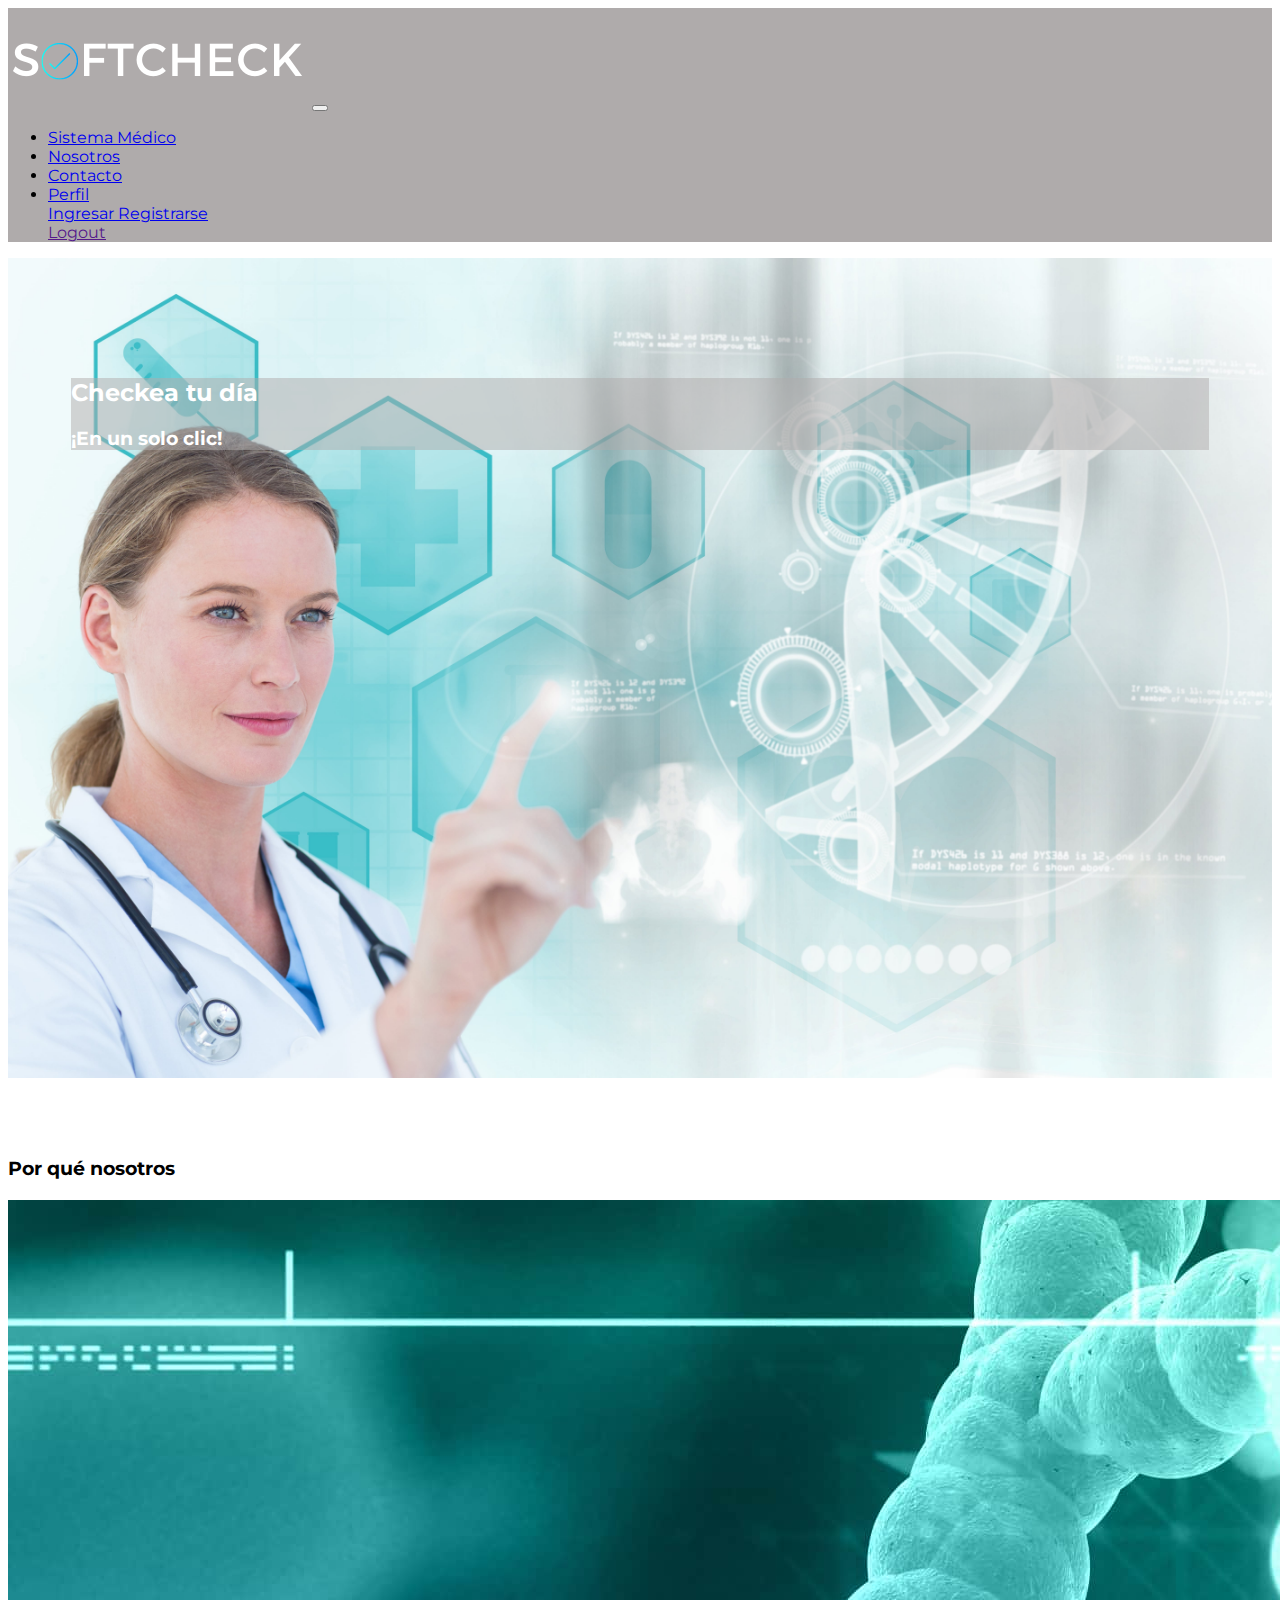
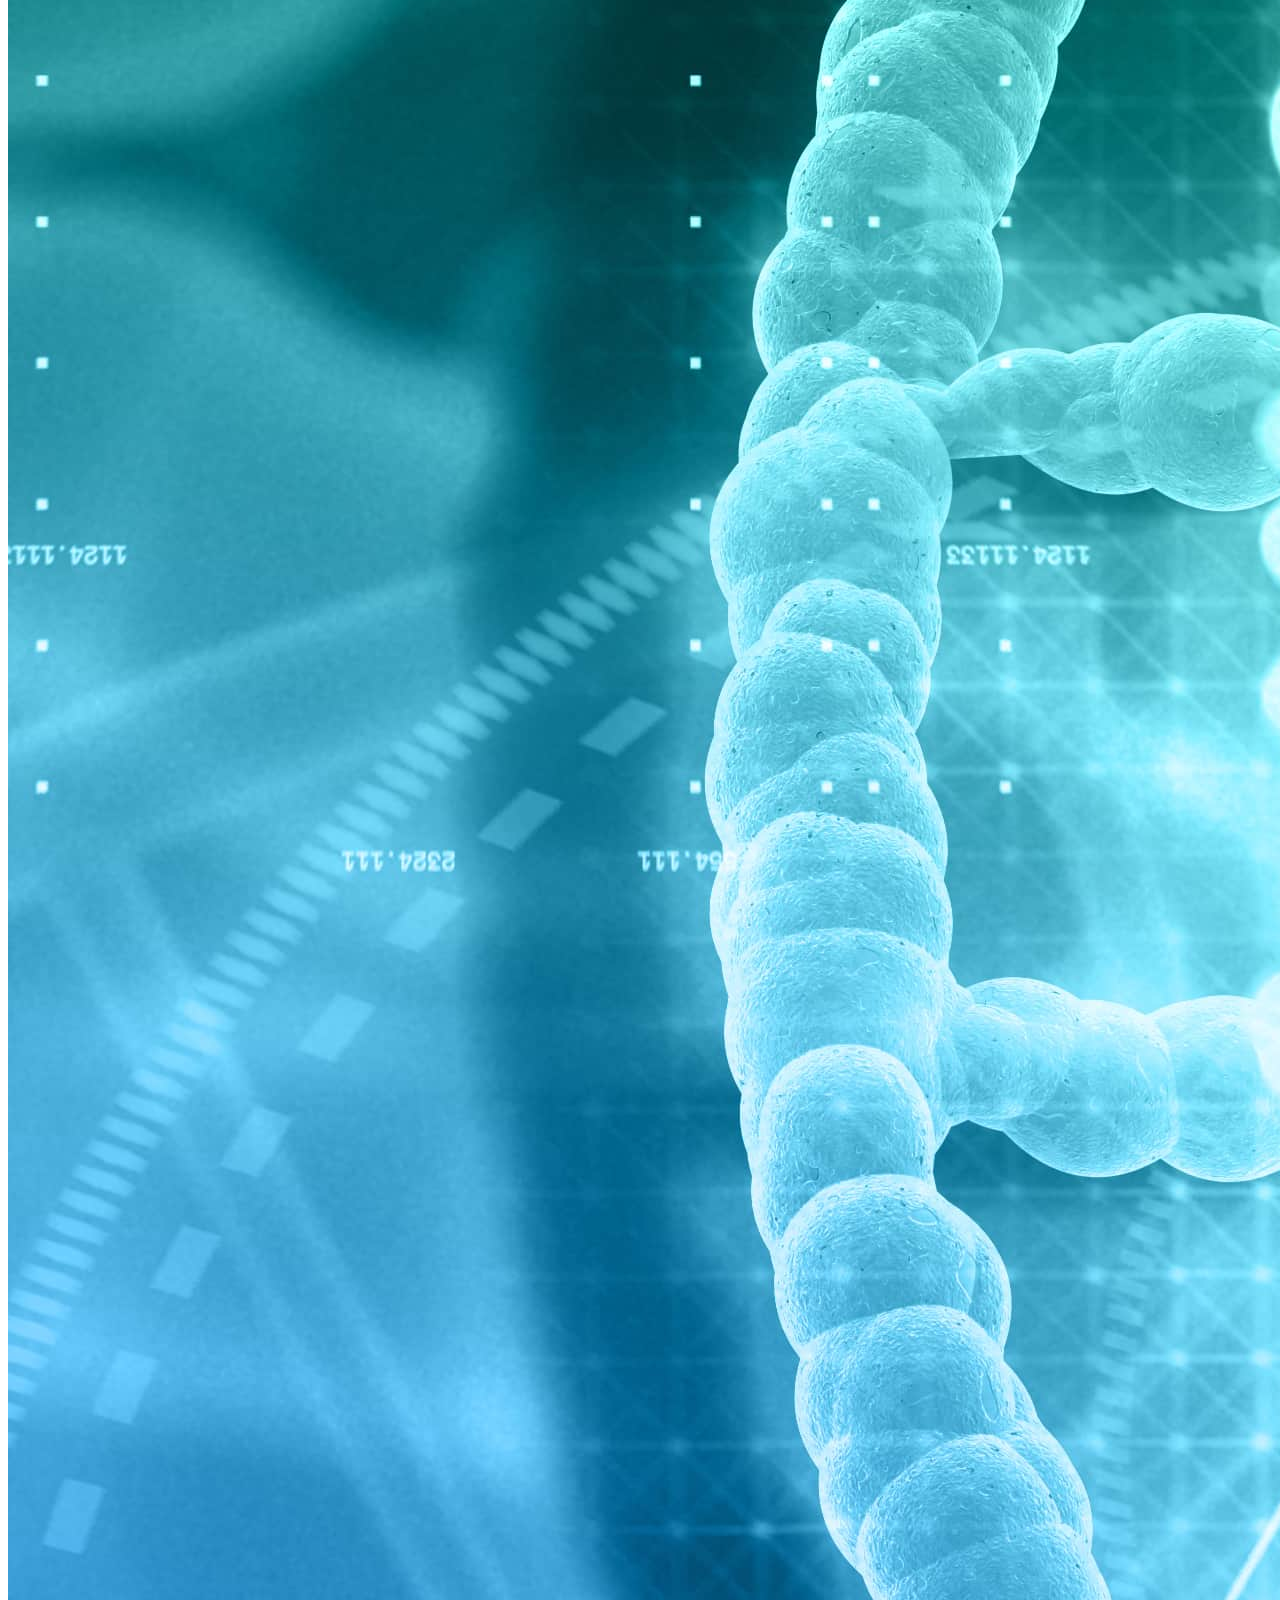
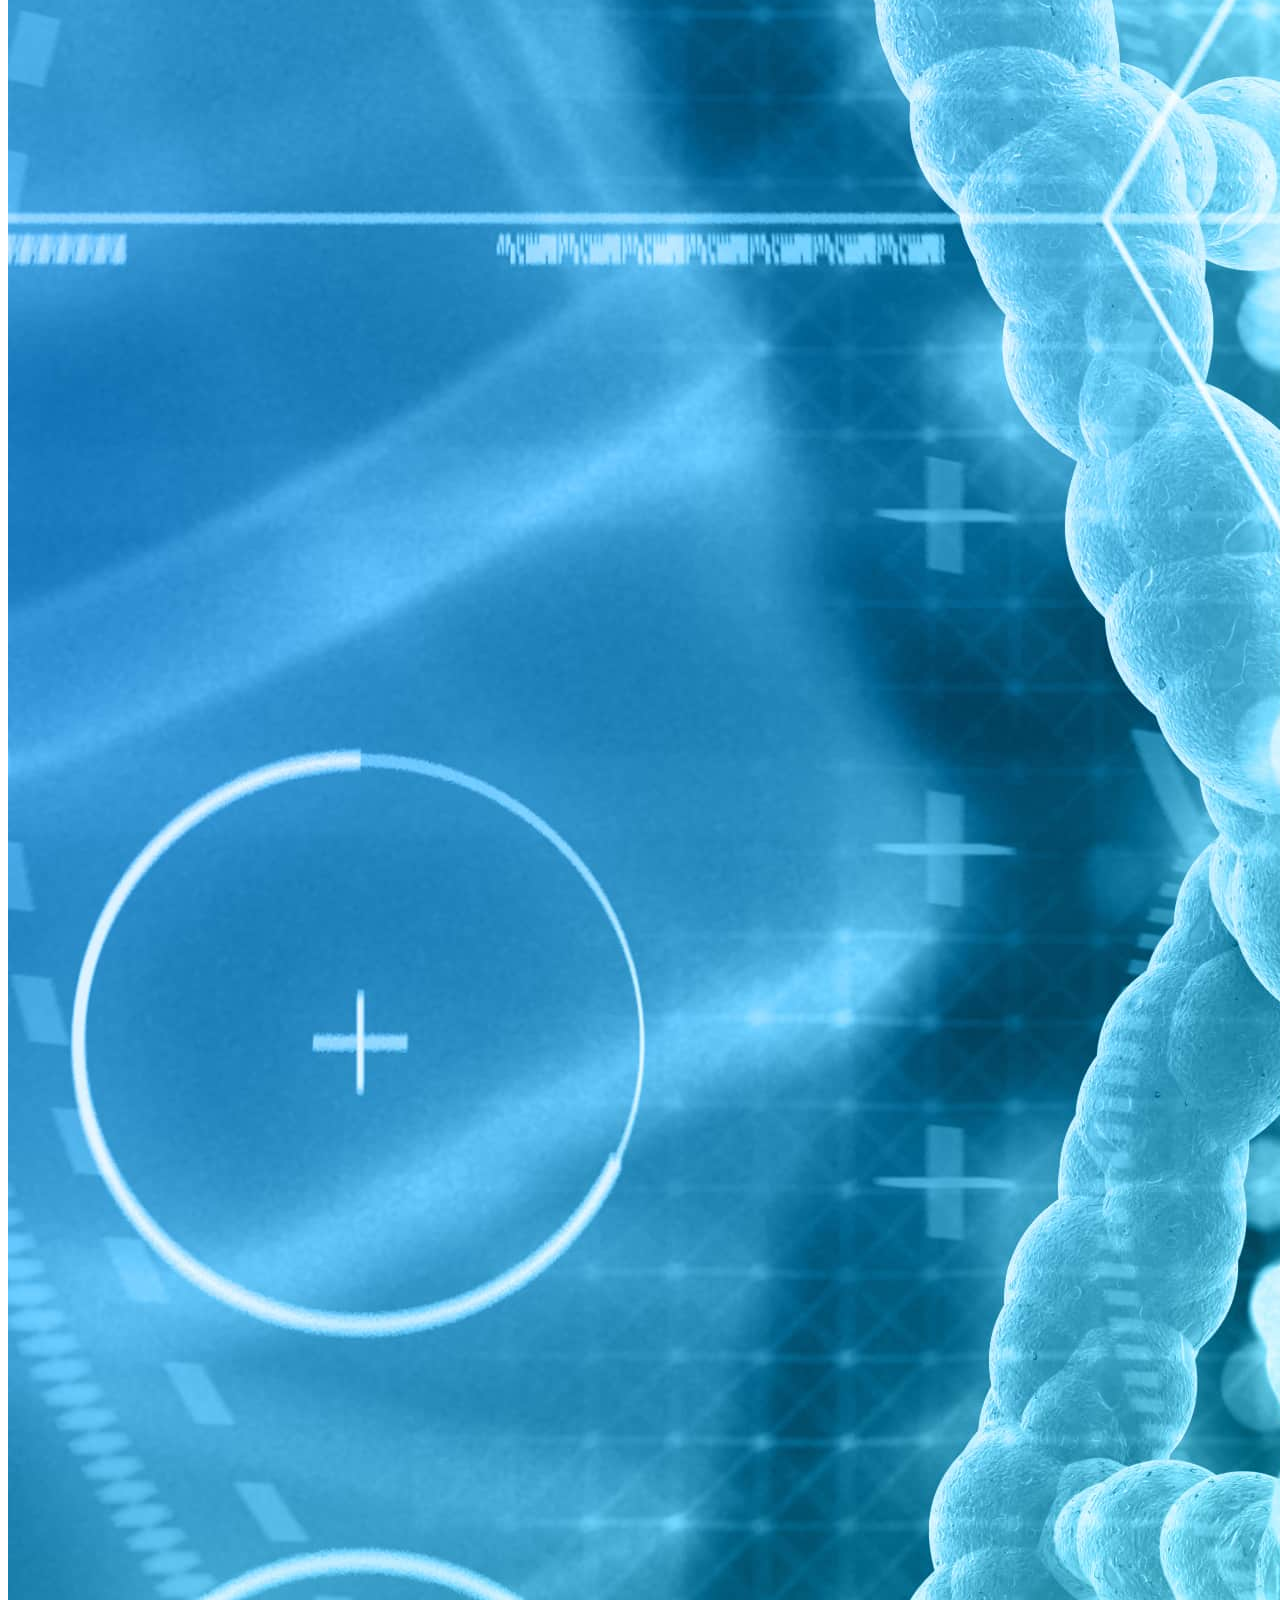
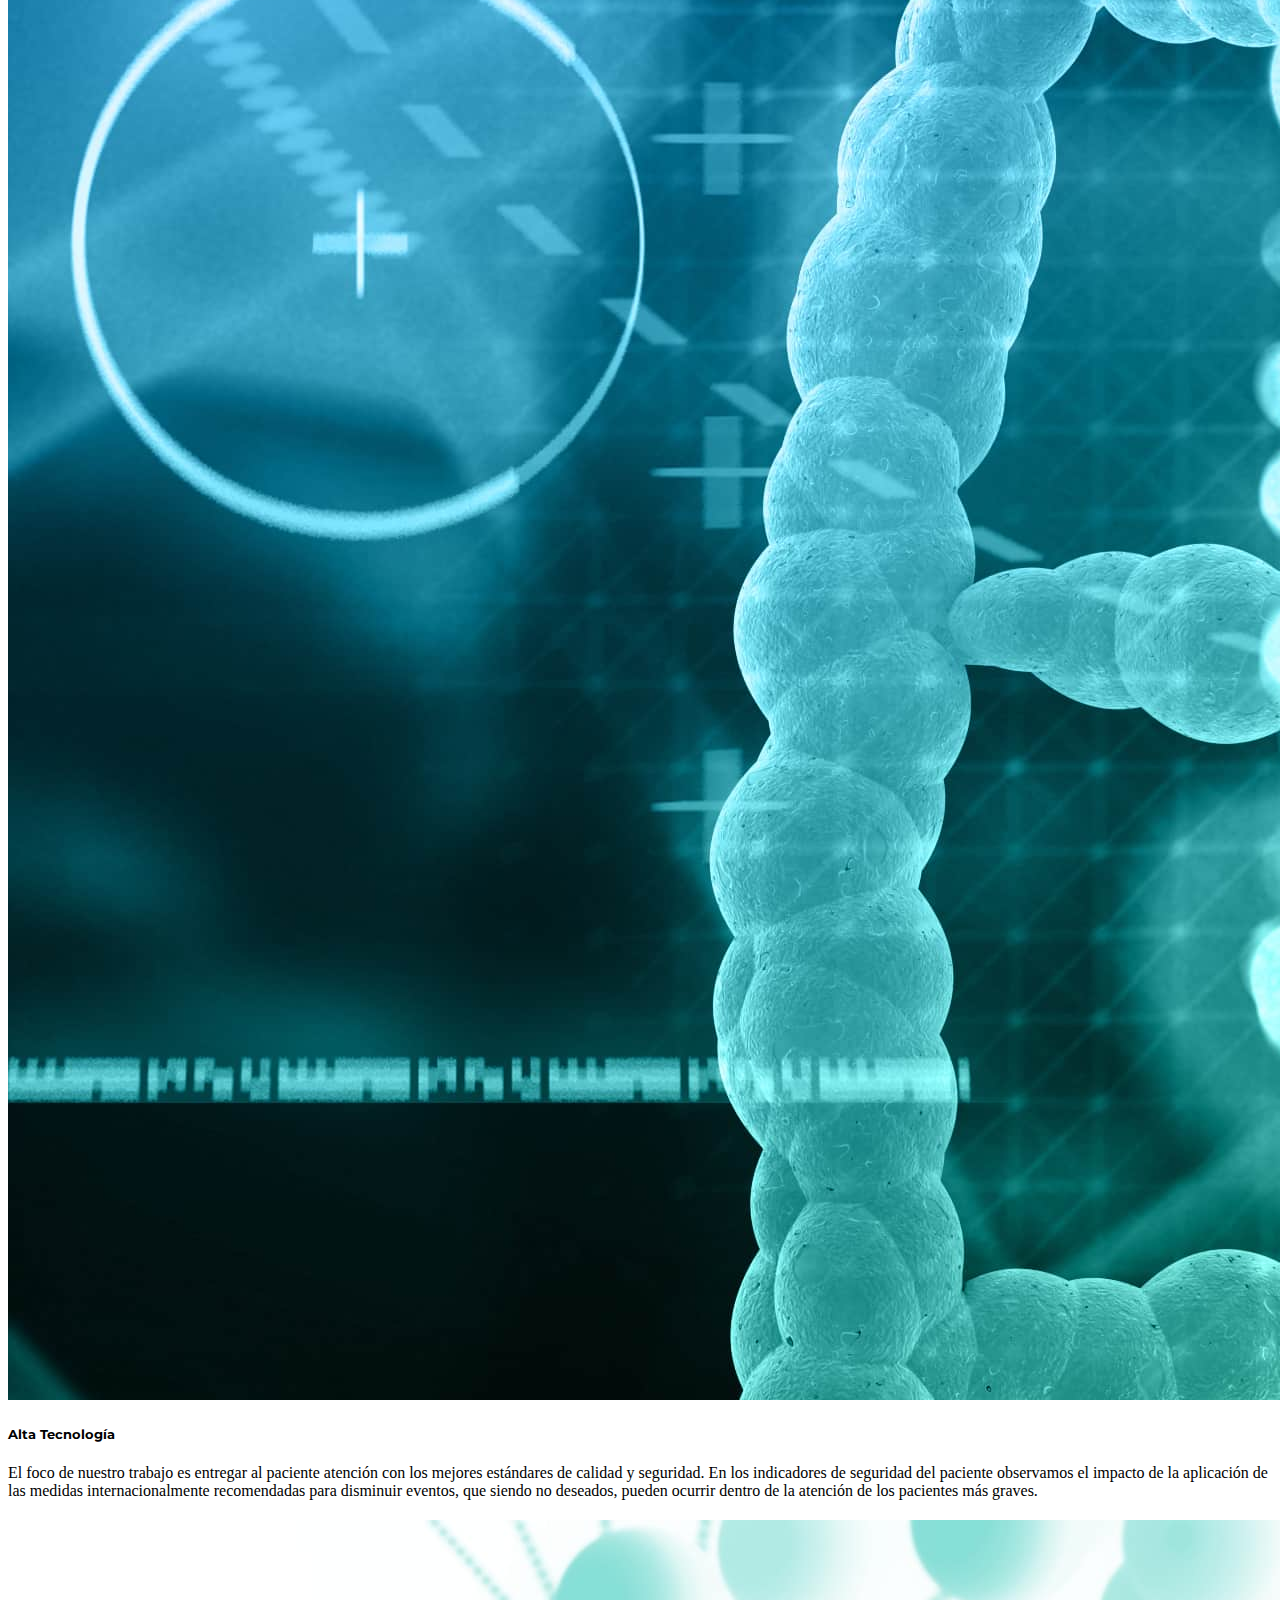
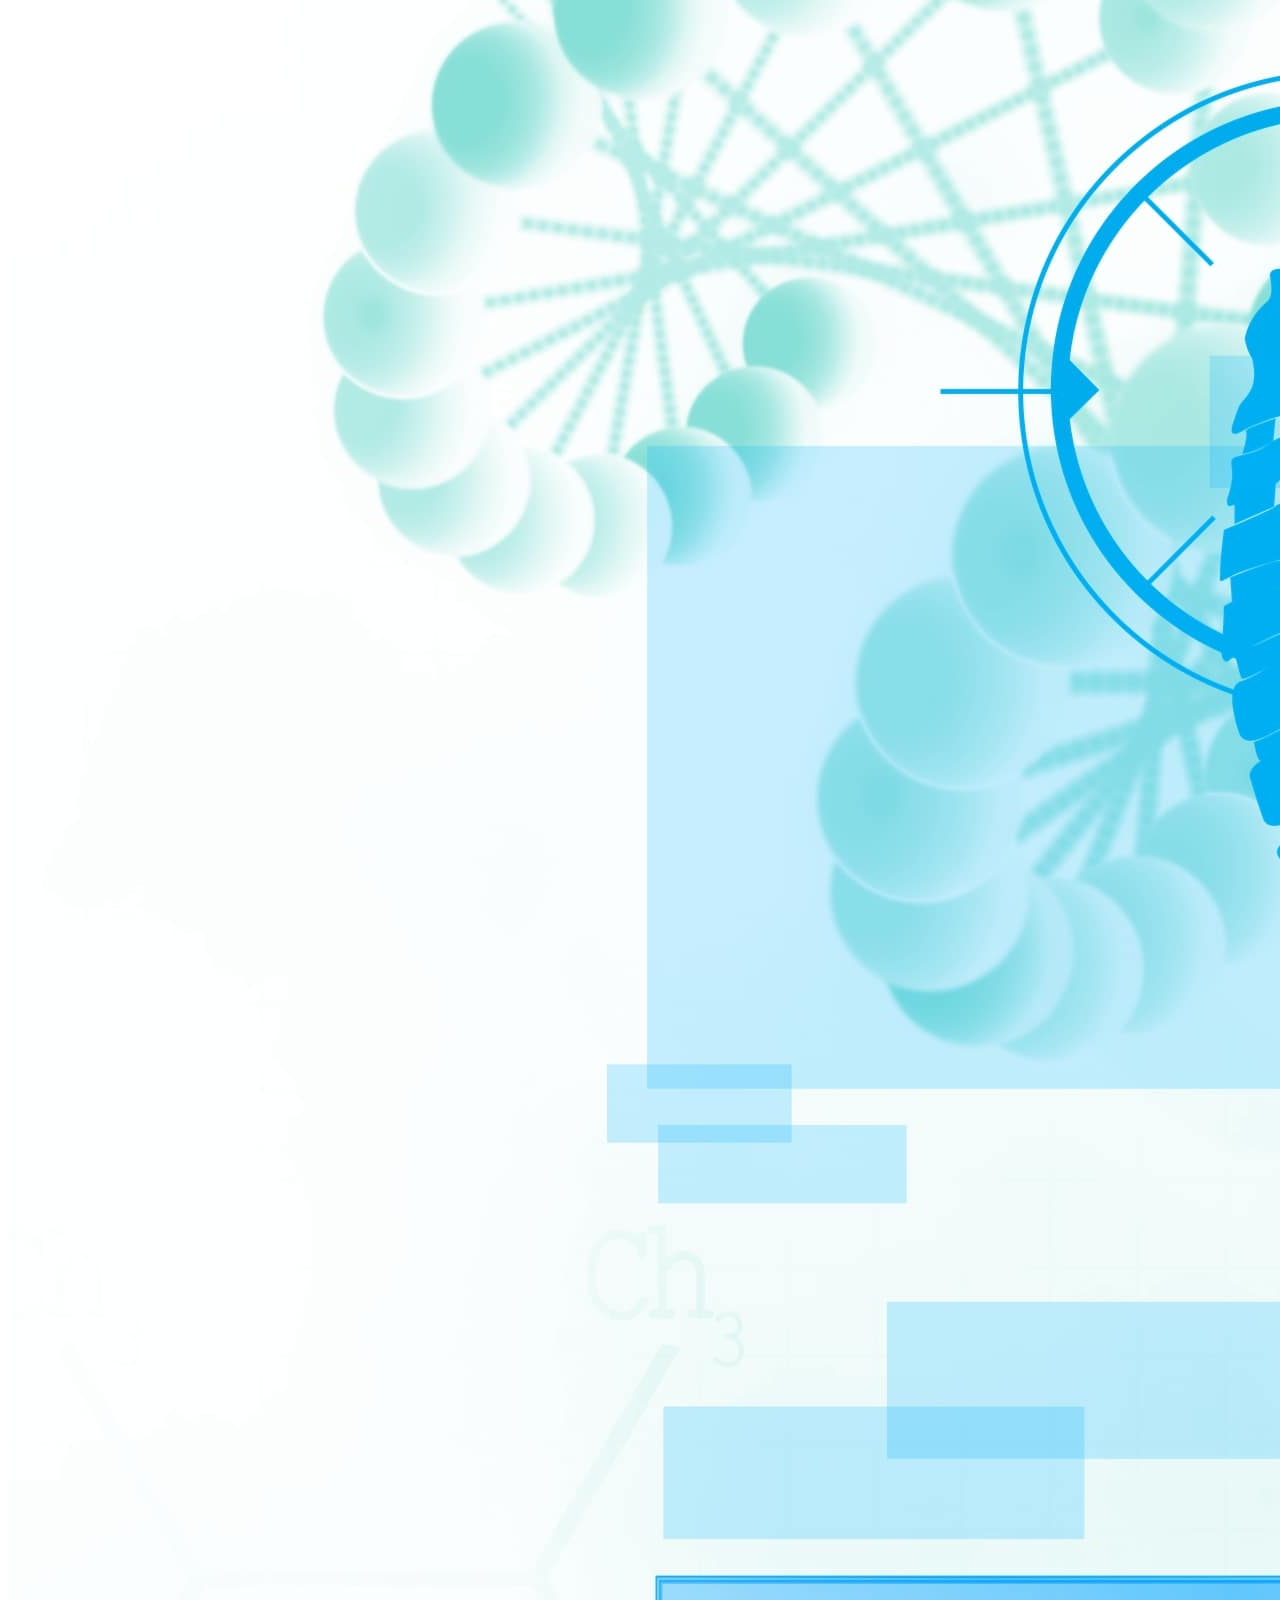
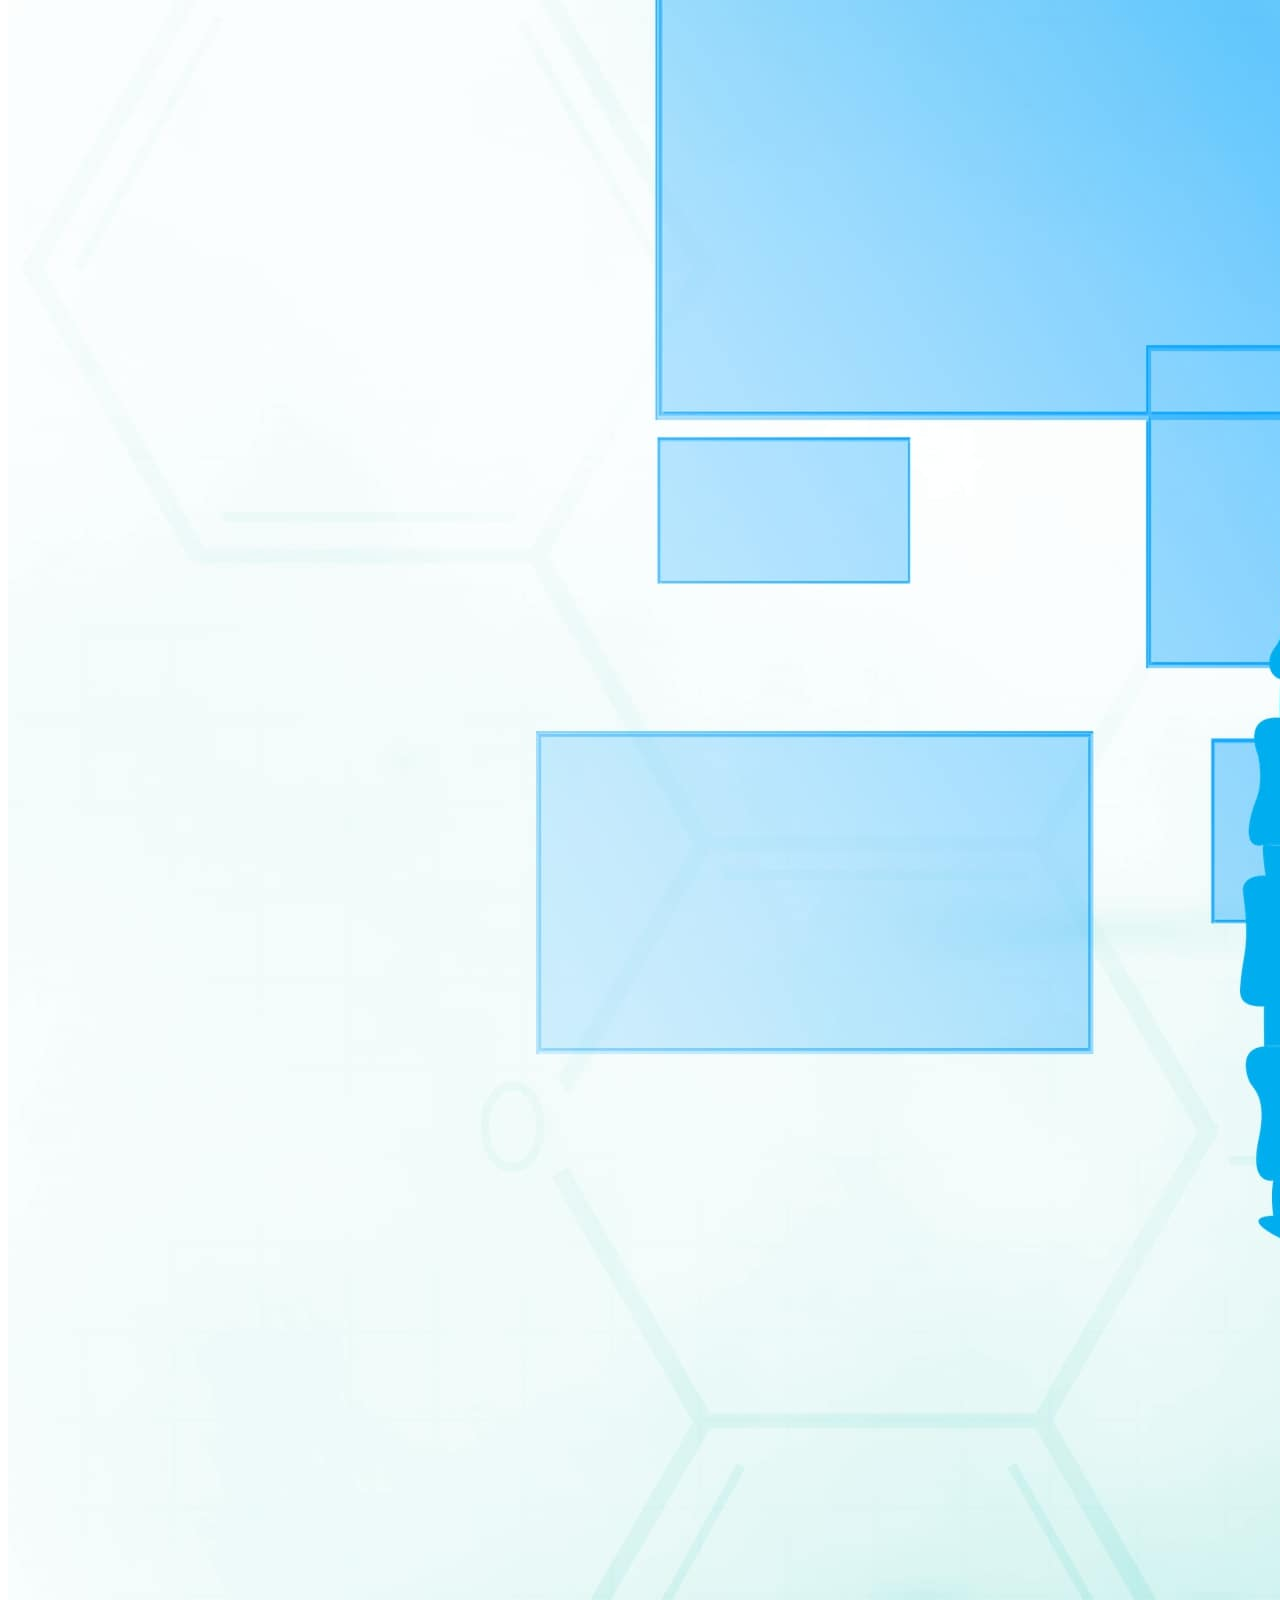
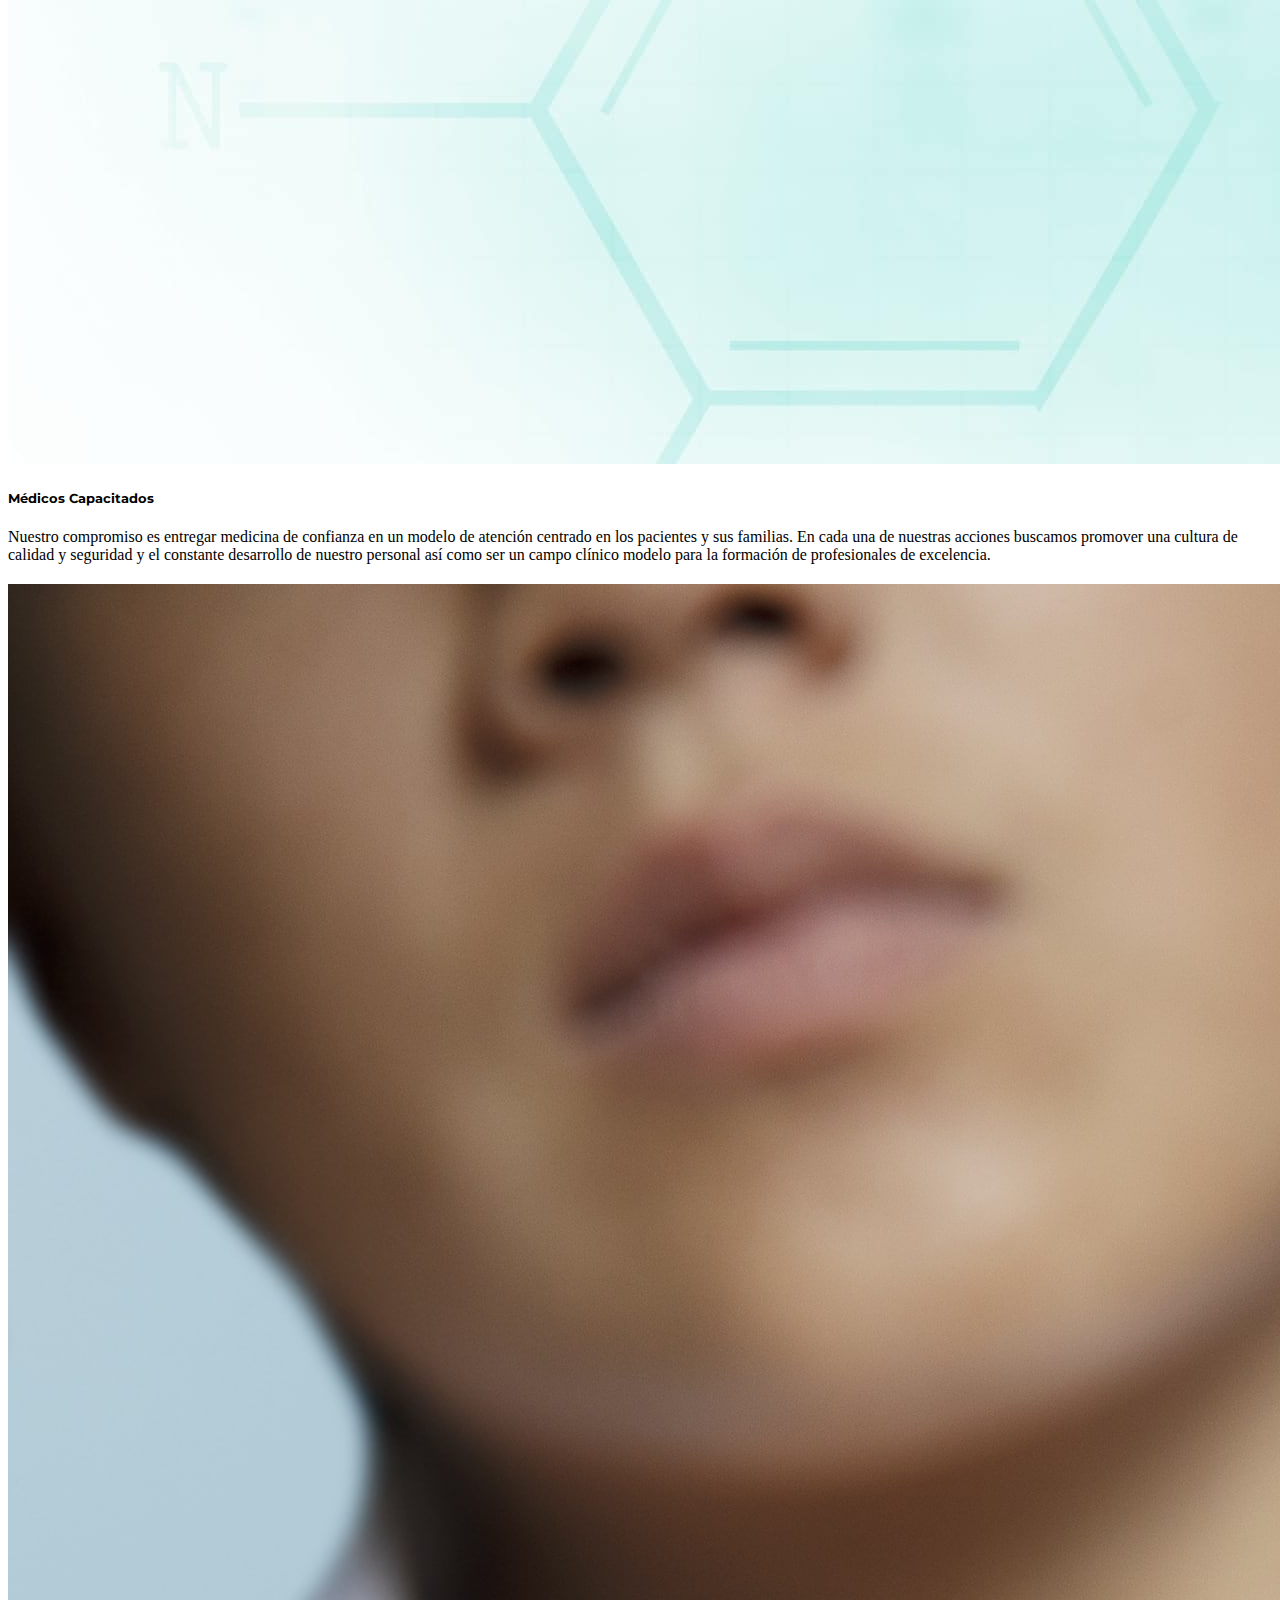
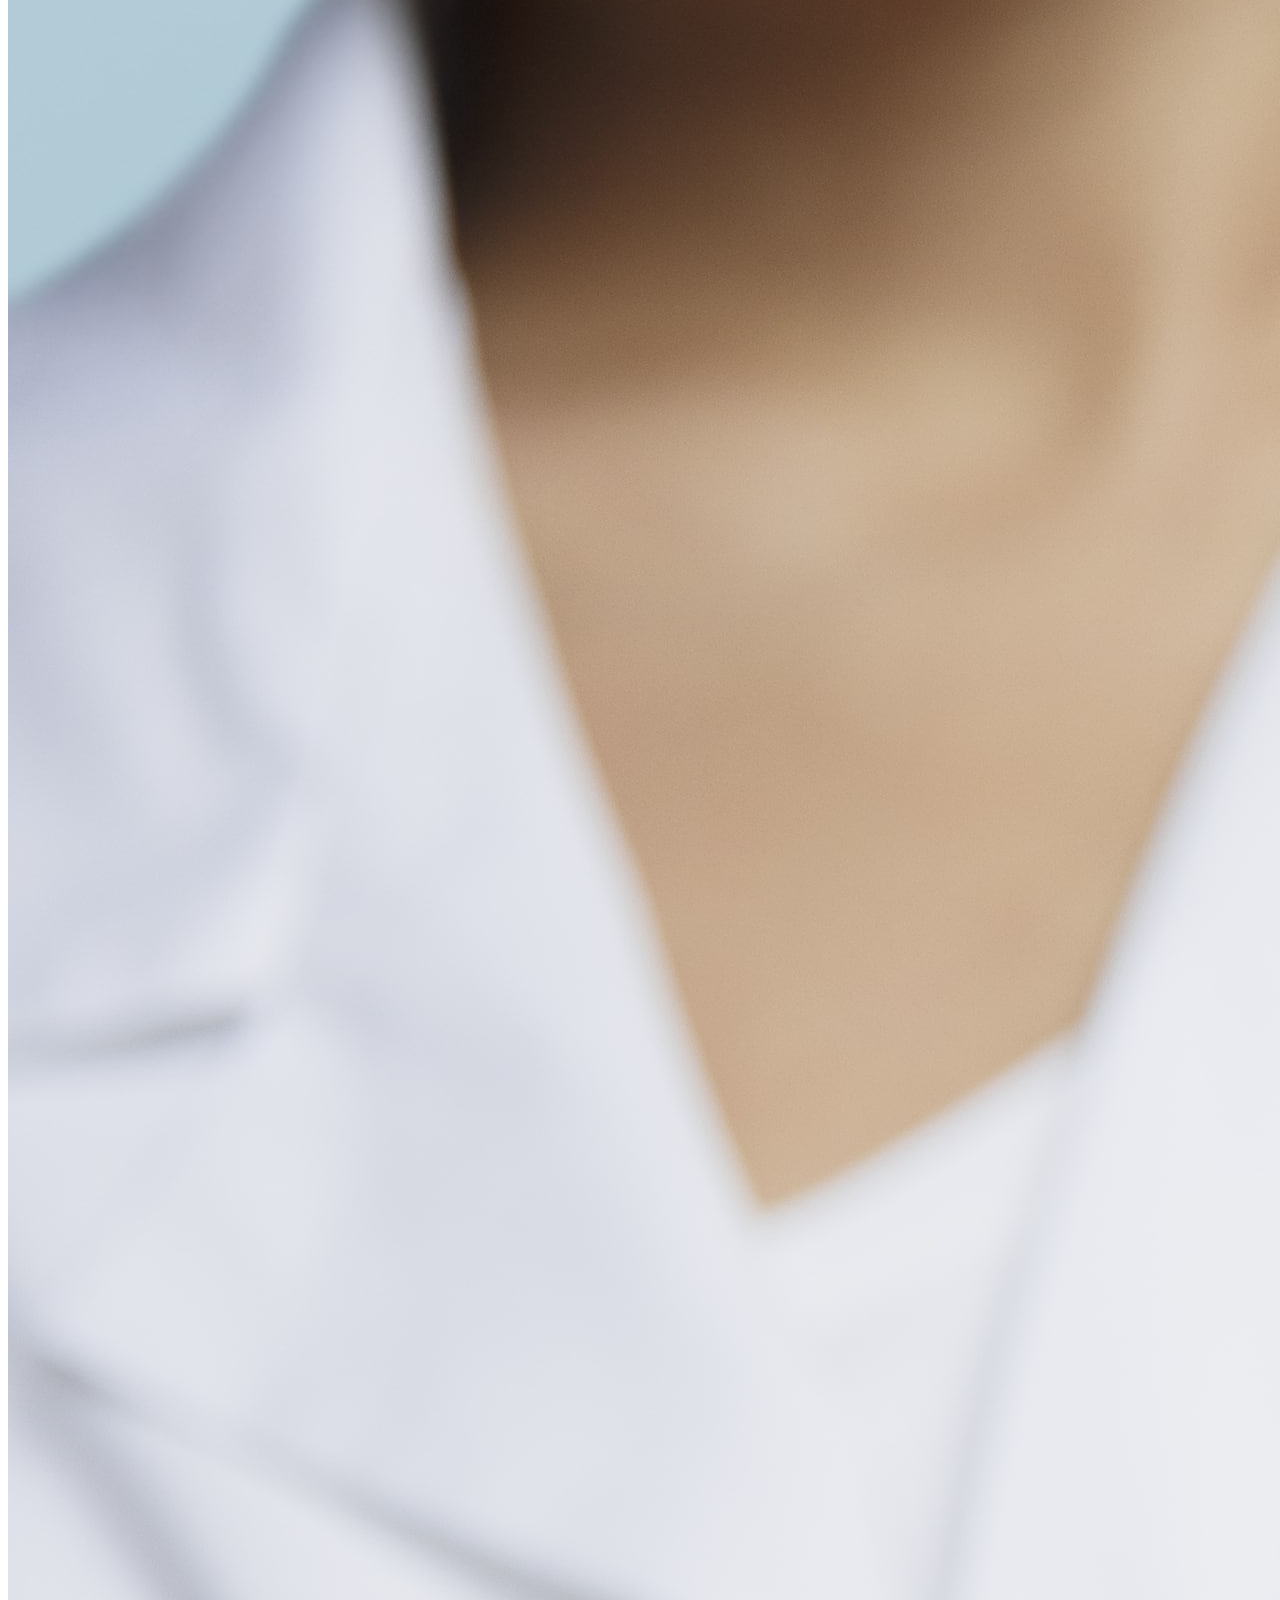
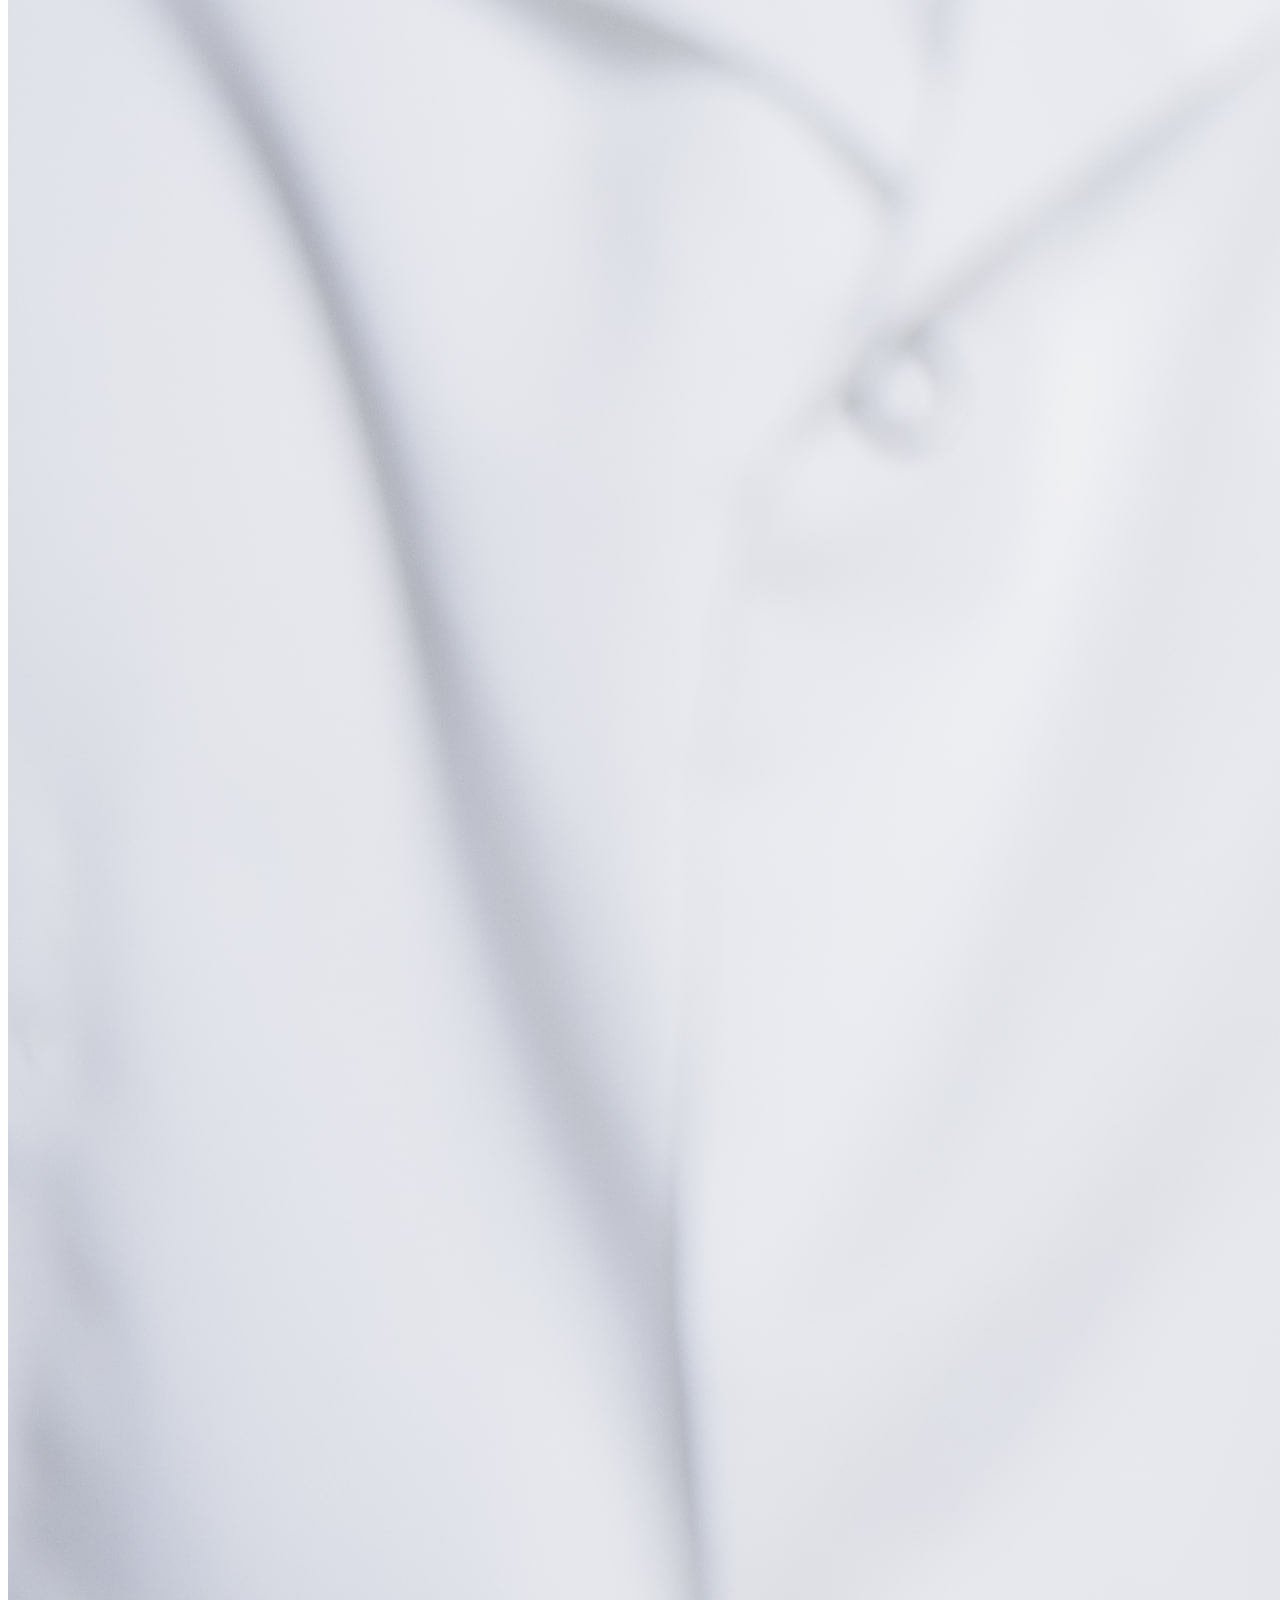
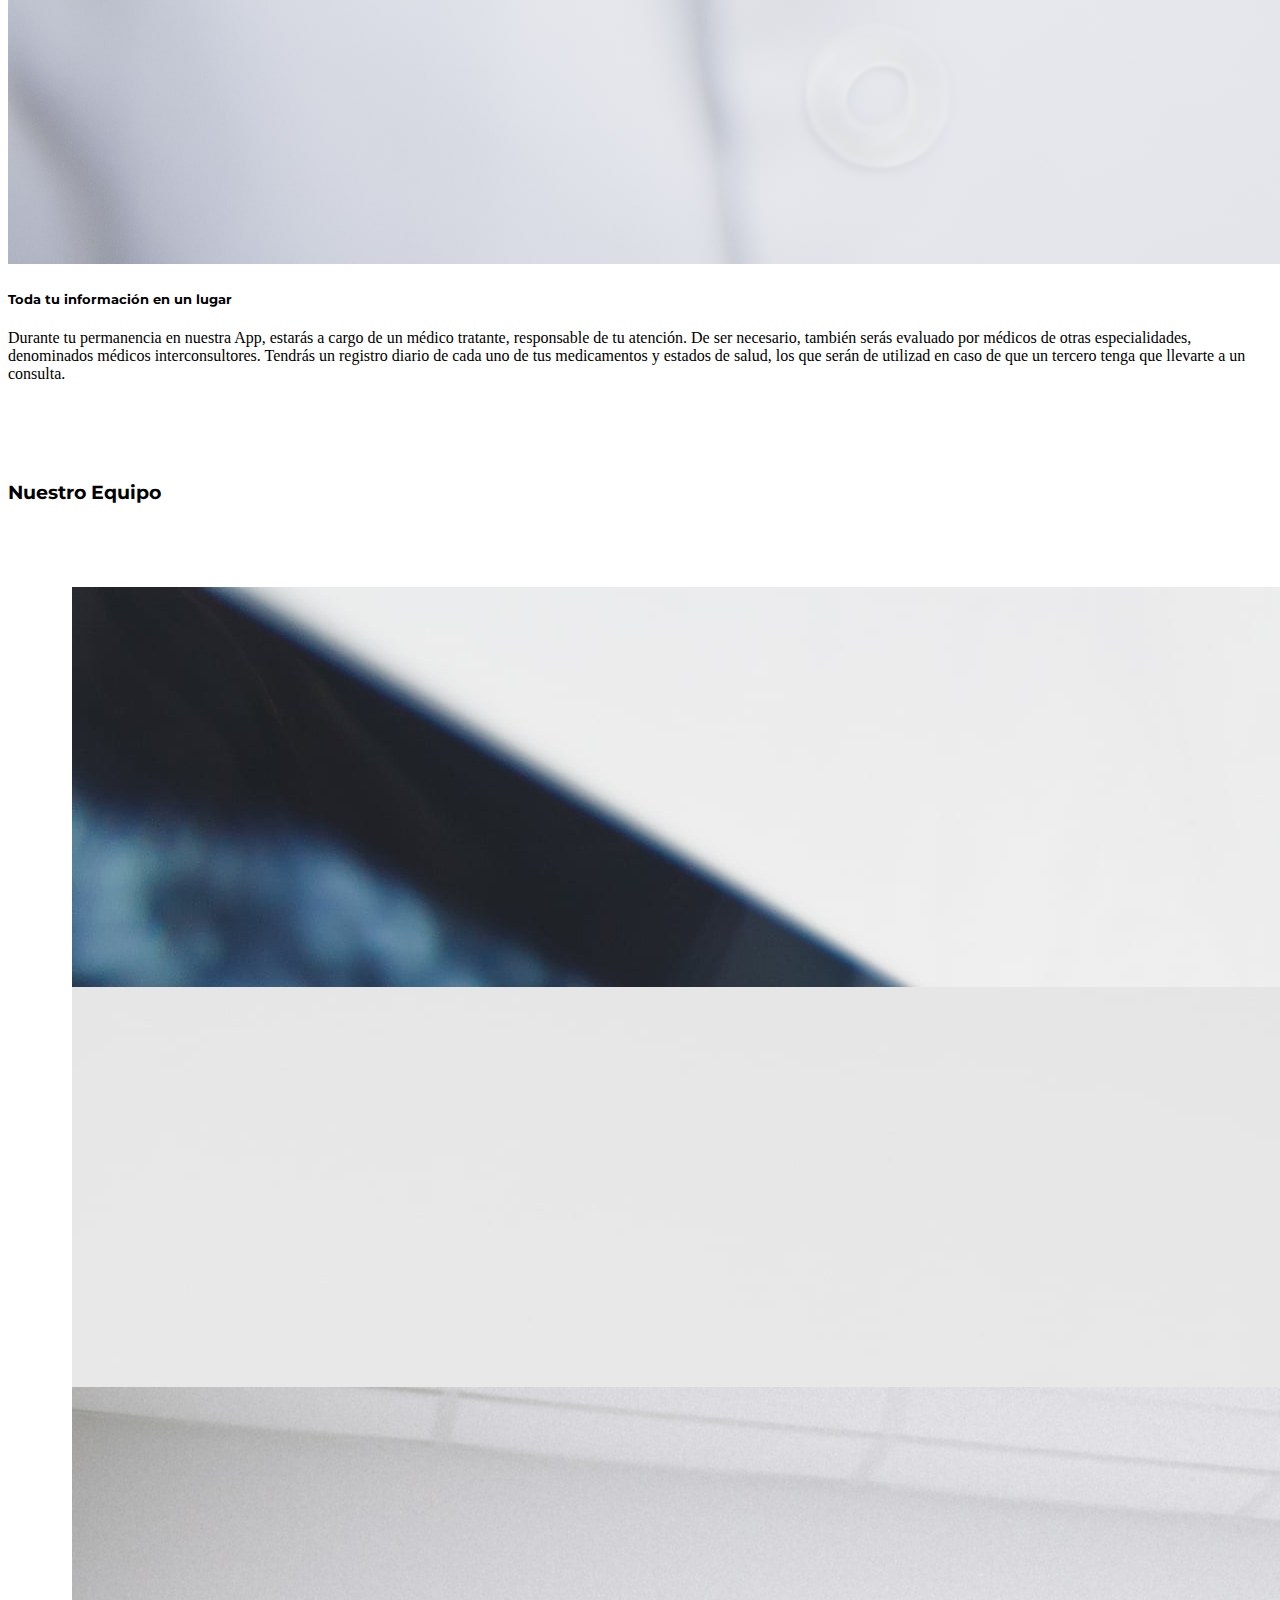
==== index.html @ 0e19a692 "agregué el enlace de Rocío" ====
<!doctype html>
<html lang="es">
  <head>
    <title>SoftCheck</title>
    <meta charset="utf-8">
    <meta name="viewport" 
        content="width=device-width, initial-scale=1, shrink-to-fit=no">
    <!-- Loading Bootstrap CSS -->
    <link 
      rel="stylesheet" 
      href="https://stackpath.bootstrapcdn.com/bootstrap/4.5.0/css/bootstrap.min.css" 
      integrity="sha384-9aIt2nRpC12Uk9gS9baDl411NQApFmC26EwAOH8WgZl5MYYxFfc+NcPb1dKGj7Sk" 
      crossorigin="anonymous">
      <link href="https://fonts.googleapis.com/css2?family=Montserrat&display=swap" 
      rel="stylesheet">
    <link rel="stylesheet" href="css/style.css">
  </head>
  <body>
    <!-- Navigation Bar -->
    <nav class="navbar navbar-expand-lg navbar-dark fixed-top">
       <img src="img/logo_blanco.png">

      <!-- Navigation Bar Hamburger-->
      <button
        class="navbar-toggler"
        type="button"
        data-toggle="collapse"
        data-target="#navigation"
        aria-expanded="false"
        aria-controls="navigation" 
        aria-label="Toggle navigation">
          <span class="navbar-toggler-icon"></span>
      </button>
      <!-- End Navigation Bar Hamburger -->

      <!-- Navigation Links -->
      <div class="collapse navbar-collapse" id="navigation">
         <ul class="navbar-nav mr-auto">
            <li class="nav-item">
              <a
                class="nav-link scroll-trigger" 
                href="#principal">
                  Sistema Médico
              </a>
            </li>
            <li class="nav-item">
              <a 
                class="nav-link scroll-trigger" 
                href="#Nosotros">
                  Nosotros
              </a>
            </li>
            <li class="nav-item">
              <a
                class="nav-link scroll-trigger" 
                href="#contacto">
                  Contacto
              </a>
            </li>
            <li class="nav-item dropdown">
              <a
                  href="#"
                  class="nav-link dropdown-toggle"
                  data-toggle="dropdown"
                  role="button"
                  aria-haspopup="true"
                  aria-expanded="false">
                      Perfil <span class="caret"></span>
              </a>
              <div class="dropdown-menu dropdown-menu-right">
                  <a 
                    class="dropdown-item scroll-trigger"
                    href="pagina_para_ingresar.html"
                    data-toggle="modal"
                    data-target="#profile-modal">
                      Ingresar
                  </a>
                  <a class="dropdown-item scroll-trigger"
                  href="pagina_para_registro.html"
                    data-toggle="modal"
                    data-target="#settings-modal">
                      Registrarse
                  </a>
                  <div class="dropdown-divider"></div>
                  <a class="dropdown-item scroll-trigger" href="">
                      Logout
                  </a>
              </div>

      <!-- Navigation Links -->
    </nav>
    <!-- End Navigation Bar -->

    <!-- Section: Principal -->
    <div class="container-fluid bg-principal" id="principal">
      <div class="row">
        <div class="col-sm-12">
          <div class="jumbotron jumbotron-main">
            <h2>Checkea tu día</h2>
            <h3>¡En un solo clic!</h3>
          </div>
        </div>
      </div>
    </div>
    <!-- End Section: Principal -->

    <!-- Section: Nosotros -->
    <div class="container-fluid bg-gradient-secondary" id="nosotros">
      <div class="row">
        <h3>Por qué nosotros</h3>
      </div>
      <div class="row row-cols-1 row-cols-md-3">
        <div class="col mb-4">
          <div class="card">
            <img src="img/competencia_1-min.jpg" class="card-img-top" alt="...">
            <div class="card-body">
              <h5 class="card-title">Alta Tecnología</h5>
              <p class="card-text">El foco de nuestro trabajo es entregar al paciente atención
                 con los mejores estándares de calidad y seguridad. En los indicadores de 
                 seguridad del paciente observamos el impacto de la aplicación de las medidas 
                 internacionalmente recomendadas para disminuir eventos, que siendo no deseados, 
                 pueden ocurrir dentro de la atención de los pacientes más graves.</p>
            </div>
          </div>
        </div>
        <div class="col mb-4">
          <div class="card">
            <img src="img/competencia_2-min.jpg" class="card-img-top" alt="...">
            <div class="card-body">
              <h5 class="card-title">Médicos Capacitados</h5>
              <p class="card-text">Nuestro compromiso es entregar medicina de 
                confianza en un modelo de atención centrado en los pacientes y sus familias.
                En cada una de nuestras acciones buscamos promover una cultura de calidad y 
                seguridad y el constante desarrollo de nuestro personal así como ser un campo 
                clínico modelo para la formación de profesionales de excelencia.</p>
            </div>
          </div>
        </div>
        <div class="col mb-4">
          <div class="card">
            <img src="img/competencia_3-min.jpg" class="card-img-top" alt="...">
            <div class="card-body">
              <h5 class="card-title">Toda tu información en un lugar</h5>
              <p class="card-text">Durante tu permanencia en nuestra App, estarás a 
                cargo de un médico tratante, responsable de tu atención. De ser necesario, 
                también serás evaluado por médicos de otras especialidades, denominados médicos 
                interconsultores. Tendrás un registro diario de cada uno de tus medicamentos y
                estados de salud, los que serán de utilizad en caso de que un tercero tenga que
                llevarte a un consulta.</p>
            </div>
          </div>
        </div>
      </div>
    <!-- End Section: Nosotros -->

    <!-- Section: Equipo -->
    <div class="container-fluid bg-light" id="equipo">
      <div class="row">
        <h3>Nuestro Equipo</h3>
      </div>
      <div class="row">
        <div id="team-carousel" 
            class="carousel slide" 
            data-ride="carousel" 
            data-interval="3000">
          <div class="carousel-inner" style="padding: 4rem;" role="listbox">
            <div style="height: 400px" class="carousel-item active">
              <img class="d-block img-fluid carousel-img" src="img/equipo_general-min.jpg">
              <div class="carousel-caption">
                Equipo Medicina General
              </div>
            </div>
            <div style="height: 400px" class="carousel-item">
              <img class="d-block img-fluid carousel-img" src="img/equipo_telemed-min.jpg">
              <div class="carousel-caption">
                Equipo Telemedicina
              </div>
            </div>
            <div style="height: 400px" class="carousel-item">
              <img class="d-block img-fluid carousel-img" src="img/equipo_admin-min.jpg">
              <div class="carousel-caption">
                Equipo Administrativo
              </div>
            </div>
          </div>
          <a class="left carousel-control" 
              href="#team-carousel" 
              role="button" 
              data-slide="prev">
            <span class="icon-prev" aria-hidden="true"></span>
          </a>
          <a class="right carousel-control" 
              href="#team-carousel" 
              role="button" 
              data-slide="next">
            <span class="icon-next" aria-hidden="true"></span>
          </a>
          <ol class="carousel-indicators">
            <li data-target="#team-carousel" 
                data-slide-to="0" 
                class="active"></li>
            <li data-target="#team-carousel" 
                data-slide-to="1"></li>
            <li data-target="#team-carousel" 
                data-slide-to="2"></li>
          </ol>
        </div>
      </div>
    </div>
    <!-- End Section: Equipo -->

    <!-- Section: Enlaces -->
    <div class="container-fluid bg-dark" id="enlaces">
      <div class="row">
          <h3>Enlaces de Interés</h3>
      </div>
      <div class="row">
        <div class="col-md-6">
          <div class="media">
            <img class="d-flex mr-3" src="img/icn_hospital.png" 
                alt="Generic placeholder image">
            <div class="media-body">
              <h5 class="mt-0">Hospitales</h5>
              <ul>
                <li><a href="https://www.hospitalsoterodelrio.cl/web/" target="_blank">Hospital Sotero Del Río</a></li>
                <li><a href="http://www.hospitalbarrosluco.cl/" target="_blank">Hospital Barros Lucos</a></li>
                <li><a href="https://www.hsalvador.cl/" target="_blank">Hospital Salvador</a></li>
                <li><a href="http://www.hpsb.cl/WP/" target="_blank">Hospital Parroquial</a></li>
              </ul>
            </div>
          </div>
        </div>
        <div class="col-md-6">
          <div class="media">
            <img class="d-flex mr-3" src="img/icn_clinica.png" 
                alt="Generic placeholder image">
            <div class="media-body">
              <h5 class="mt-0">Clínicas</h5>
              <ul>
                <li><a href="https://www.clinicalascondes.cl/HOME" target="_blank">Clínica Las Condes</a></li>
                <li><a href="https://www.clinicaalemana.cl/" target="_blank">Clínica Alemana</a></li>
                <li><a href="http://www.clinicavespucio.cl/" target="_blank">Clínica Vespucio</a></li>
                <li><a href="https://www.redsalud.cl/nuestra-red/clinicas/clinica-redsalud-santiago" 
                  target="_blank">Clínica Red Salud</a></li>
              </ul>
            </div>
          </div>
        </div>
      </div>
      <div class="row">
        <div class="col-md-6">
          <div class="media">
            <img class="d-flex mr-3" src="img/icn_medico.png" 
                alt="Generic placeholder image">
            <div class="media-body">
              <h5 class="mt-0">Médicos Inscritos</h5>
              <ul>
                <li><a href="https://rnpi.superdesalud.gob.cl/" target="_blank">Prestadores Individuales</a></li>
              </ul>
            </div>
          </div>
        </div>
        <div class="col-md-6">
          <div class="media">
            <img class="d-flex mr-3" src="img/icn_prevision.png" 
                alt="Generic placeholder image">
            <div class="media-body">
              <h5 class="mt-0">Previsión de Salud</h5>
              <ul>
                <li><a href="https://www.fonasa.cl/sites/fonasa/inicio" target="_blank">Fonasa</a></li>
                <li><a href="http://www.isapre.cl/home" target="_blank">Isapre</a></li>
                <li><a href="https://www.dipreca.cl/" target="_blank">Dipreca</a></li>
                <li><a href="https://www.capredena.gob.cl/" target="_blank">Capredena</a></li>

              </ul>
            </div>
          </div>
        </div>
      </div>
    </div>
    <!-- End Section: Enlaces -->

    <!-- Section: Noticias -->
    <div class="container-fluid bg-secondary" id="Noticias">
      <div class="row">
        <h3>Noticias</h3>
      </div>
      <div class="row">
        <div class="col-md-4">
          <div class="card">
            <h3 class="card-header">Covid-19</h3>
            <div class="card-body">
              <h4 class="card-title">Covid-19 y sus consecuencia</h4>
              <p class="card-text">Los pacientes que tuvieron Coronavirus
                han presentados consecuencias pulmonares y cerebrales.</p>
              <a href="#!" class="btn btn-dark">Ver mas</a>
            </div>
          </div>
        </div>
        <div class="col-md-4">
          <div class="card">
            <h3 class="card-header">Diabetes</h3>
            <div class="card-body">
              <h4 class="card-title">Como enfrentar la diabetes</h4>
              <p class="card-text">La Diabetes es una de las enfermedades
                crónicas con mayor participación a nivel de habitantes en Chile.</p>
              <a href="#!" class="btn btn-dark">Ver mas</a>
            </div>
          </div>
        </div>
        <div class="col-md-4">
          <div class="card">
            <h3 class="card-header">Obesidad</h3>
            <div class="card-body">
              <h4 class="card-title">¿Son buenas las grasas?</h4>
              <p class="card-text">El ritmo de vida de la sociedad moderna ha llevado
                a la población chilena a consumir cada vez más alimentos procesados.</p>
              <a href="#!" class="btn btn-dark">Ver mas</a>
            </div>
          </div>
        </div>
      </div>
    </div>
    <!-- End Section: Noticias -->

    <!-- Section: Contacto -->
    <div class="container-fluid bg-light" id="contacto">
      <div class="row">
        <h2>Hablemos</h2>
      </div>
      <div class="row justify-content-center align-items-center h-100">
        <div class="col-sm-6" id="contact-form">
          <form>
            <div class="form-group">
              <label for="contact-name">Nombre</label>
              <input type="text" class="form-control" id="contact-name" 
                  placeholder="Tu Nombre">
            </div>
            <div class="form-group">
              <label for="contact-email">Email</label>
              <input type="email" class="form-control" id="contact-email" 
                  placeholder="Tu Email">
            </div>
            <div class="form-group">
              <label for="contact-msg">Mensaje</label>
              <textarea class="form-control" id="contact-msg" 
                  placeholder="Qué quieres decirnos" rows="4"></textarea>
            </div>
            <div class="btn-group">
              <button type="button" class="btn btn-outline-secondary">Enviar</button>
              <button type="button" class="btn btn-outline-secondary">Limpiar</button>
            </div>
          </form>
        </div>
      </div>
    </div>
    <!-- End Section: Contacto -->

    <footer class="footer bg-dark text-center" >
      <p class="text-muted">&copy; 2020 SoftCheck.</p>
      <p class="text-muted">App Médica.</p>
    </footer>

    <!-- MODAL FORMS -->
    <div class="modal" id="profile-modal" role="dialog">
      <div class="modal-dialog" role="document">
        <div class="modal-content">
          <div class="modal-header">
            <button type="button" class="close" data-dismiss="modal"
              aria-label="Close"><span aria-hidden="true">&times;</span>
            </button>
            <p class="modal-title" id="profile-modal-label">Perfil</p>
          </div>
            <div class="modal-body">
              Perfil
            </div>
            <div class="modal-footer">
              <button type="button" class="btn btn-success">Guardar</button>
              <button type="button" 
                  class="btn btn-secondary" 
                  data-dismiss="modal">Cancelar</button>
            </div>
        </div>
     </div>
    </div>
    <div class="modal" id="settings-modal" role="dialog">
      <div class="modal-dialog" role="document">
        <div class="modal-content">
          <div class="modal-header">
            <button type="button" class="close" data-dismiss="modal" 
              aria-label="Close"><span aria-hidden="true">&times;</span>
            </button>
            <p class="modal-title" id="settings-modal-label">Configuración</p>
          </div>
          <div class="modal-body">
            Configuración
          </div>
          <div class="modal-footer">
            <button type="button" 
                class="btn btn-success">Guardar</button>
            <button type="button" 
                class="btn btn-secondary" 
                data-dismiss="modal">Cancelar</button>
          </div>
        </div>
      </div>
    </div>
    <!-- END MODAL FORMS -->

    <!-- jQuery, Popper.js, Bootstrap JS -->
    <script 
      src="https://code.jquery.com/jquery-3.5.1.slim.min.js" 
      integrity="sha384-DfXdz2htPH0lsSSs5nCTpuj/zy4C+OGpamoFVy38MVBnE+IbbVYUew+OrCXaRkfj" 
      crossorigin="anonymous">
    </script>
    <script 
      src="https://cdn.jsdelivr.net/npm/popper.js@1.16.0/dist/umd/popper.min.js" 
      integrity="sha384-Q6E9RHvbIyZFJoft+2mJbHaEWldlvI9IOYy5n3zV9zzTtmI3UksdQRVvoxMfooAo" 
      crossorigin="anonymous">
    </script>
    <script 
      src="https://stackpath.bootstrapcdn.com/bootstrap/4.5.0/js/bootstrap.min.js"
      integrity="sha384-OgVRvuATP1z7JjHLkuOU7Xw704+h835Lr+6QL9UvYjZE3Ipu6Tp75j7Bh/kR0JKI" 
      crossorigin="anonymous">
    </script>
  </body>
</html>
---- css/style.css ----
/*
SoftCheck
App Médica 2020
*/
 
#nosotros, 
#contacto {
    padding-top: 60px;
    min-height: 700px;
}

#principal {
    padding: 100px 5% 20px;
    min-height: 700px;
}

#competencias > div >  h3 {
    color: white;
}

#equipo {
    padding-top: 60px;
    padding-bottom: 60px;
}

#enlaces {
    color:white;
    padding-top: 60px;
    min-height: 100%;
}

.navbar a {
    font-weight: normal;

}

.navbar-dark {
    background-color:rgb(175, 171, 171);
}

h1, h2, h3, h4, h5, h6, .navbar, .modal { 
    font-family: 'Montserrat', sans-serif;
}

.bg-principal {
    background-image: url('../img/fondo_principal-min.jpg');
    background-size: cover;
}

.jumbotron {
    color: white;
    background: rgb(175, 171, 171); /* Para navegadores antiguos */
    background: rgba(175, 171, 171, 0.5); 
 }

.card {
    margin-top: 20px;
    margin-bottom: 20px;
}

.media {
    margin: 20px 5% 50px 10%;
}

#contact-form { 
    padding-top: 3rem; 
} 

textarea { 
    resize: none; 
}

.footer p {
    display: inline;
}
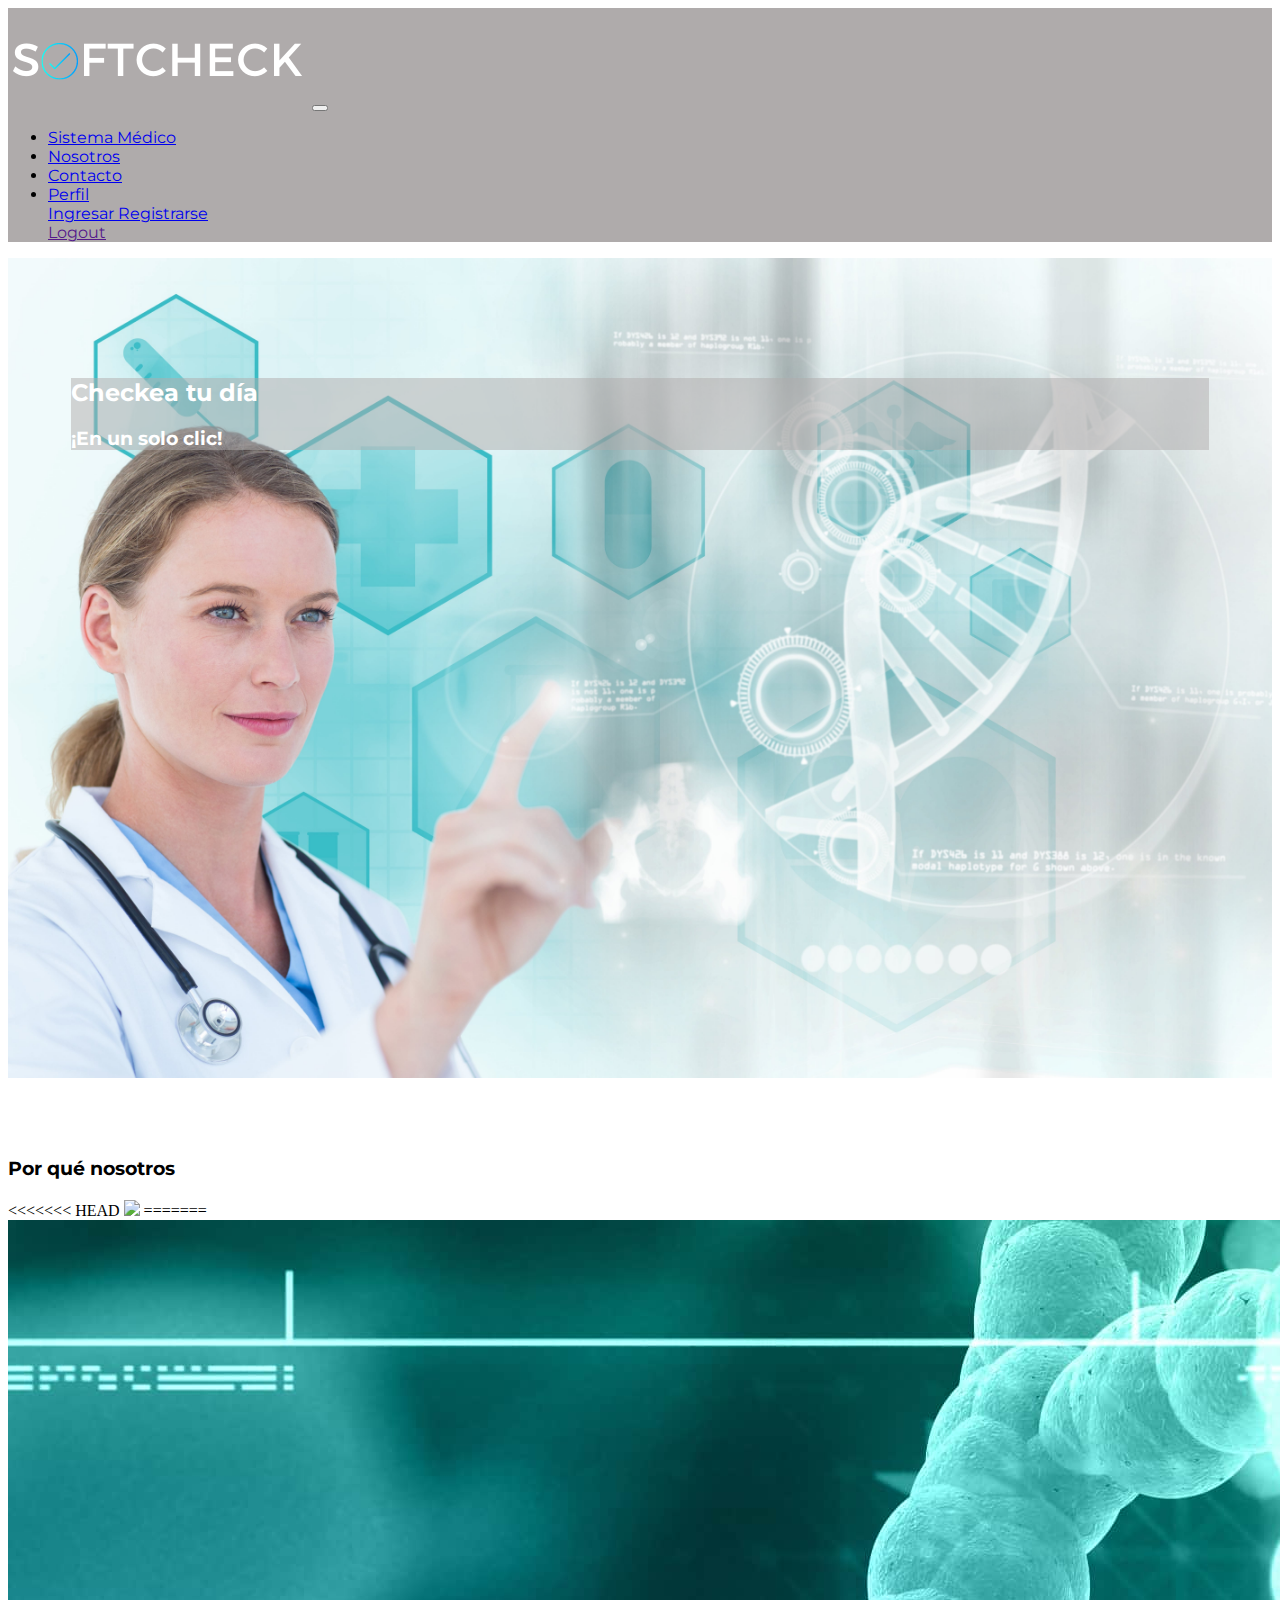
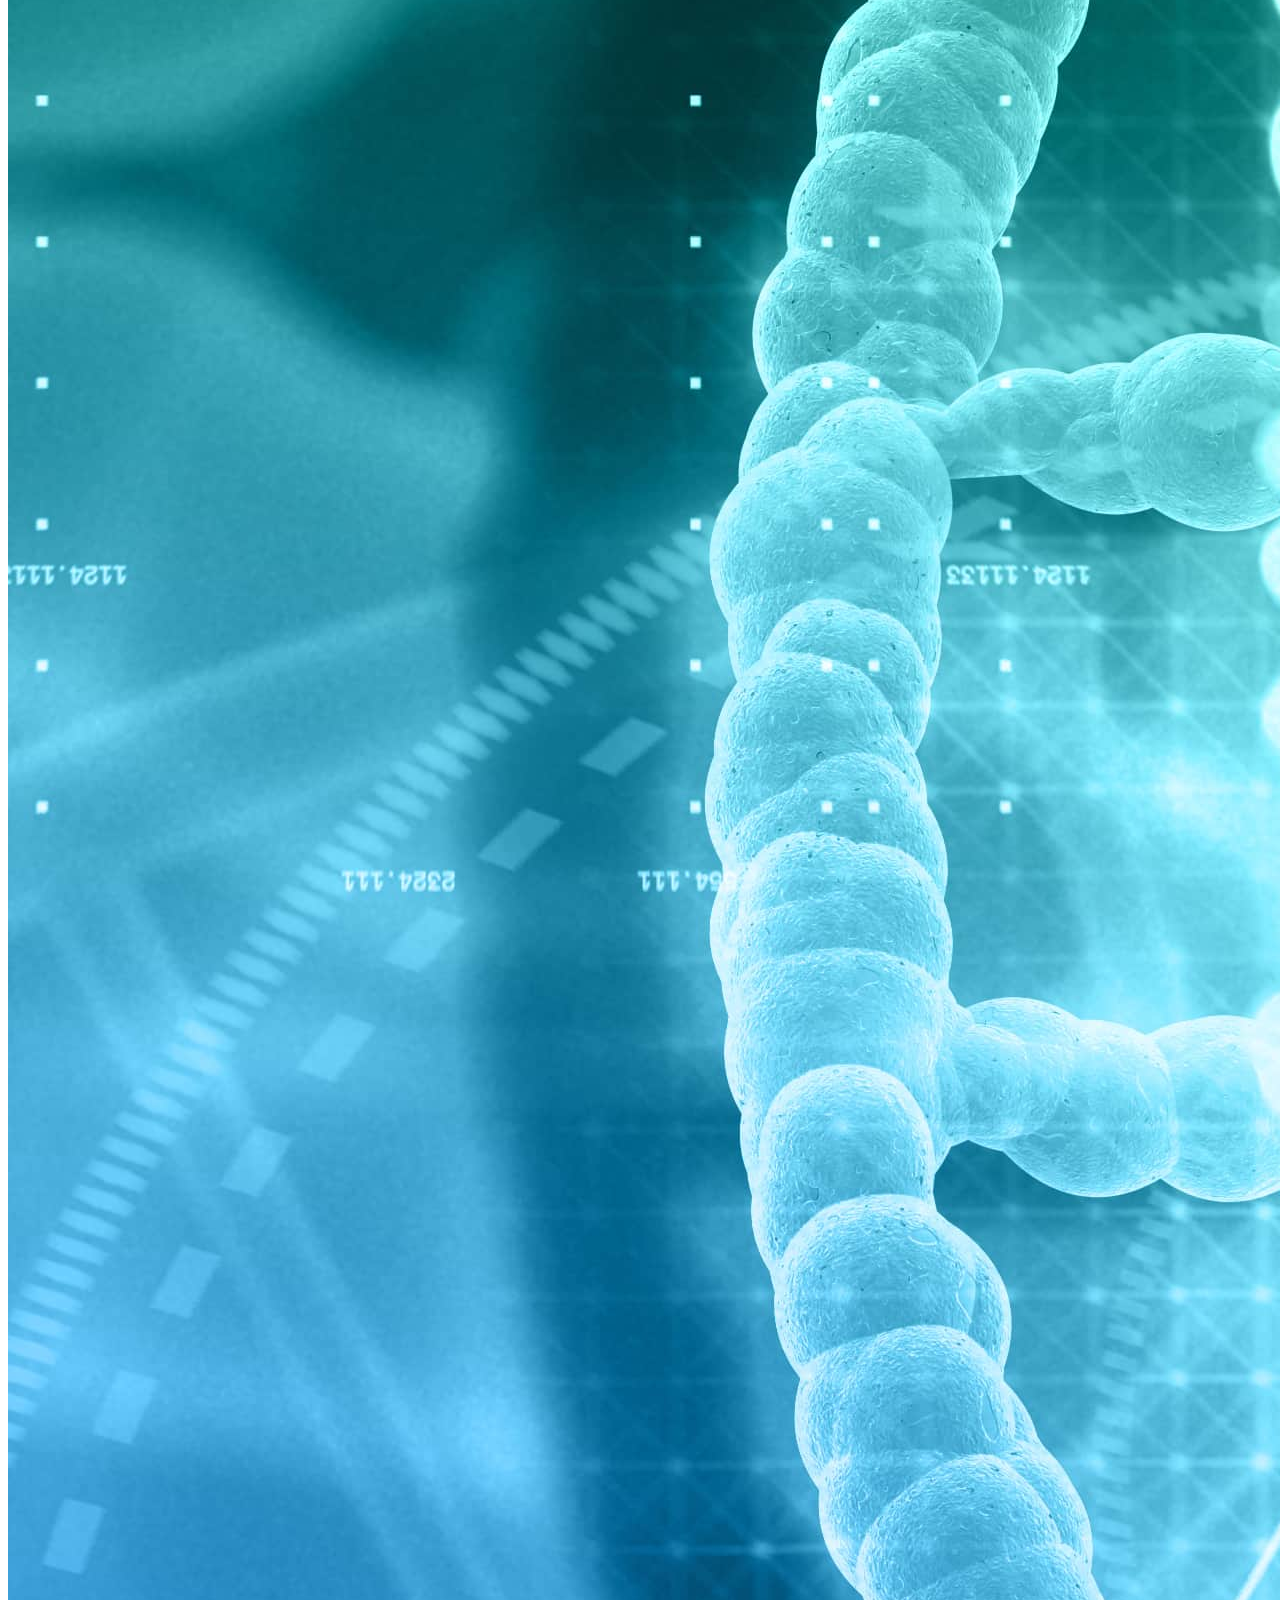
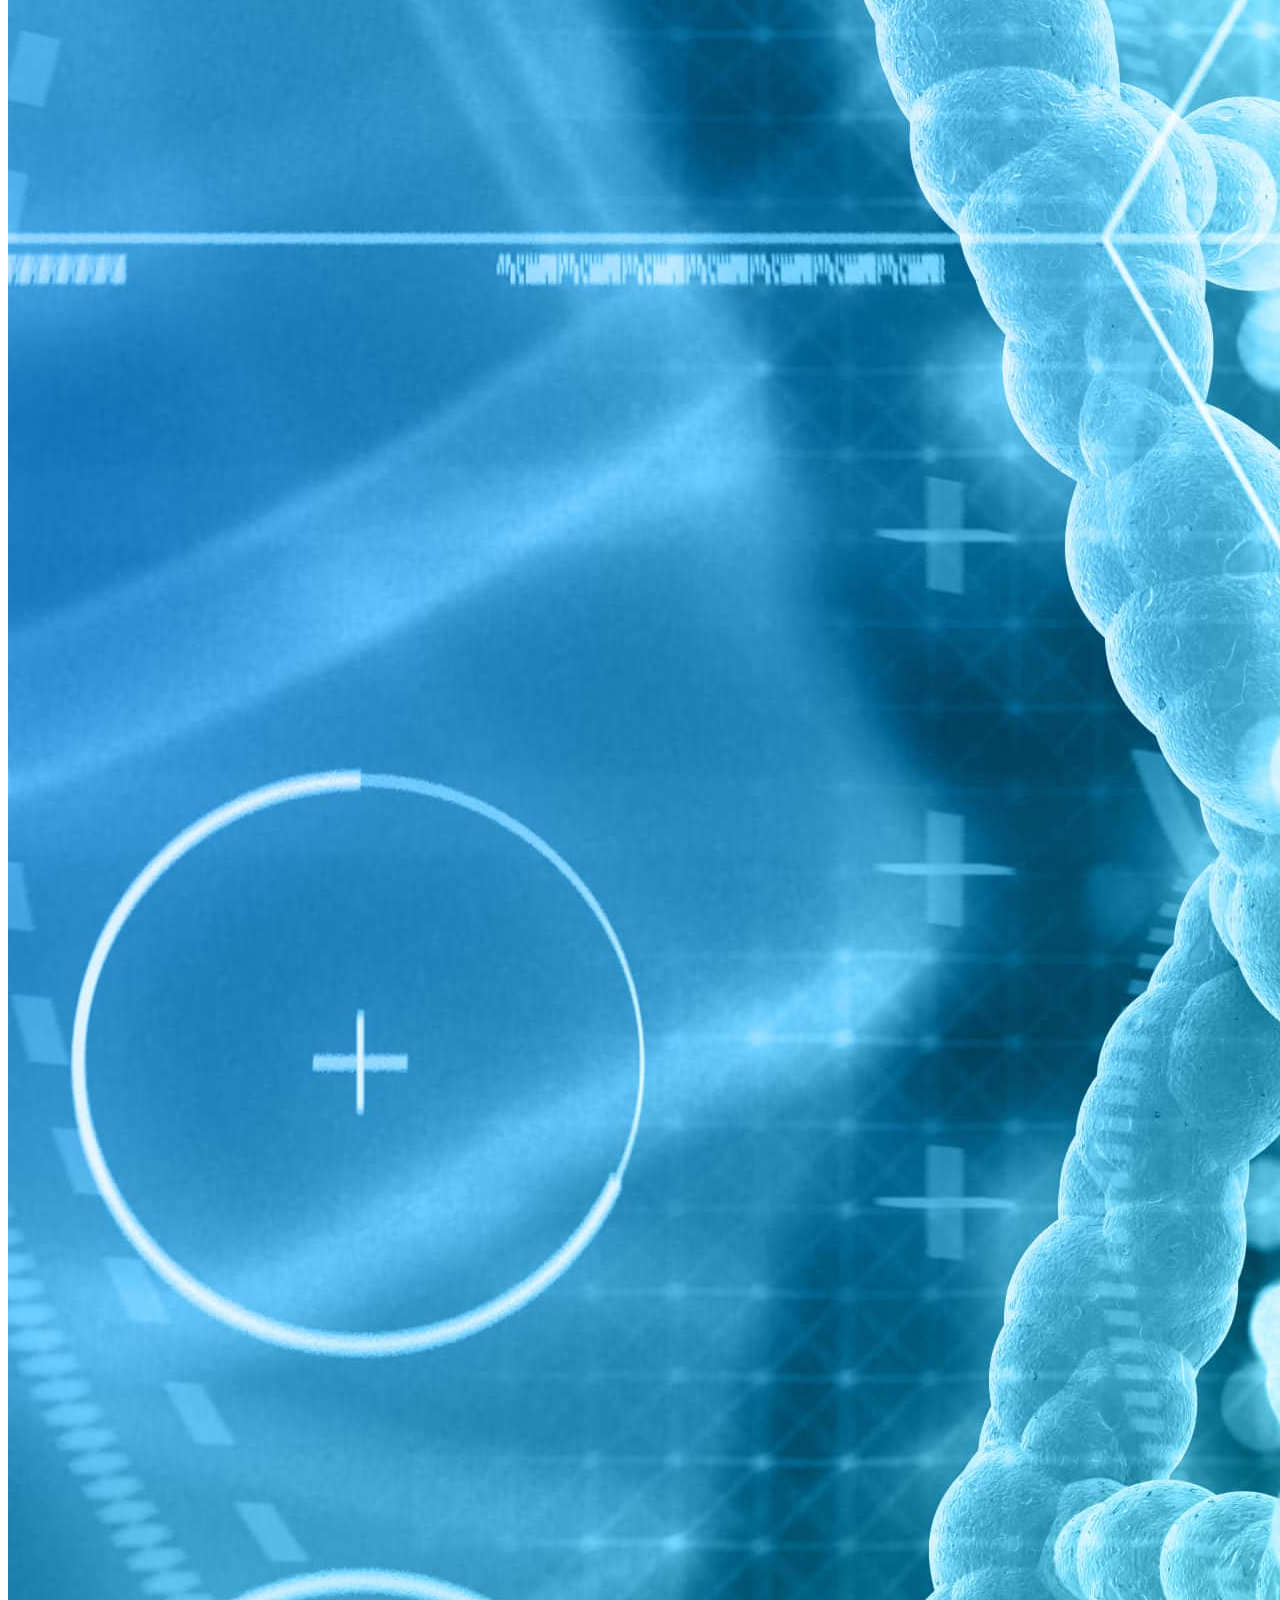
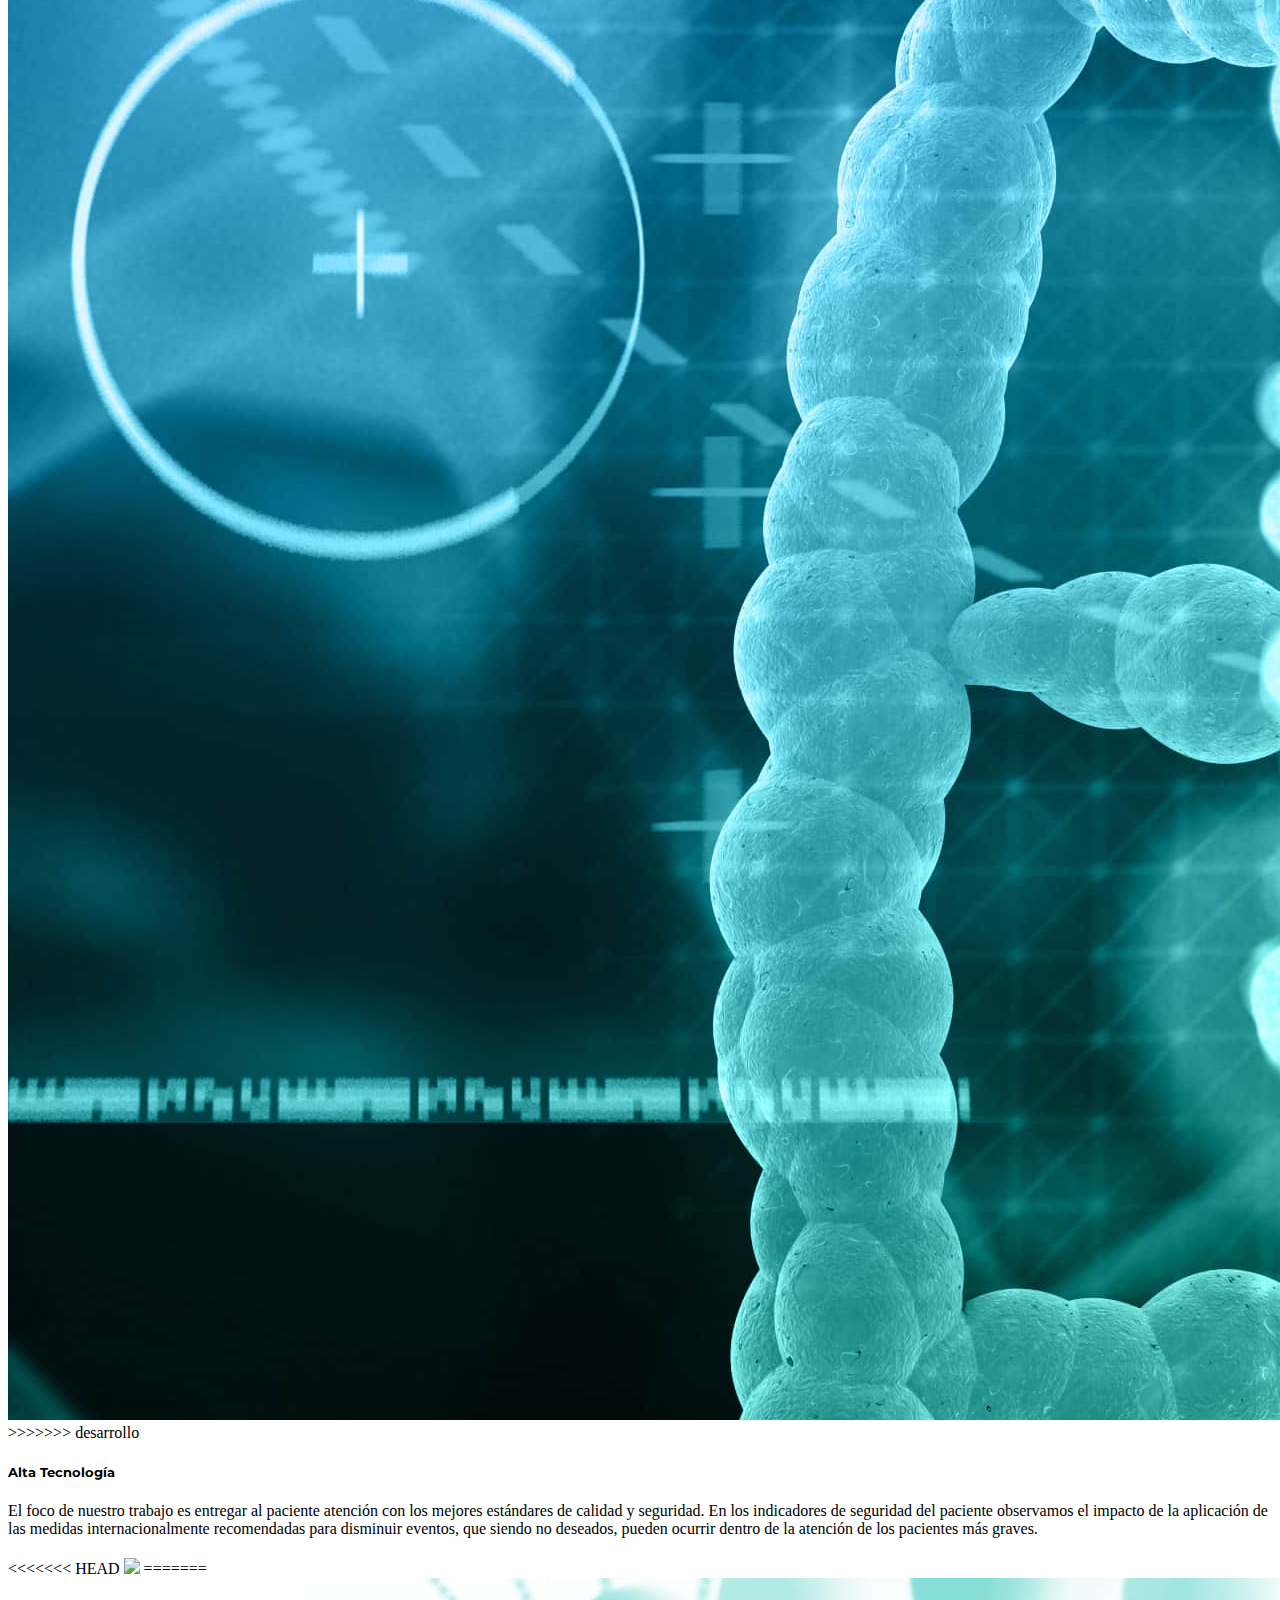
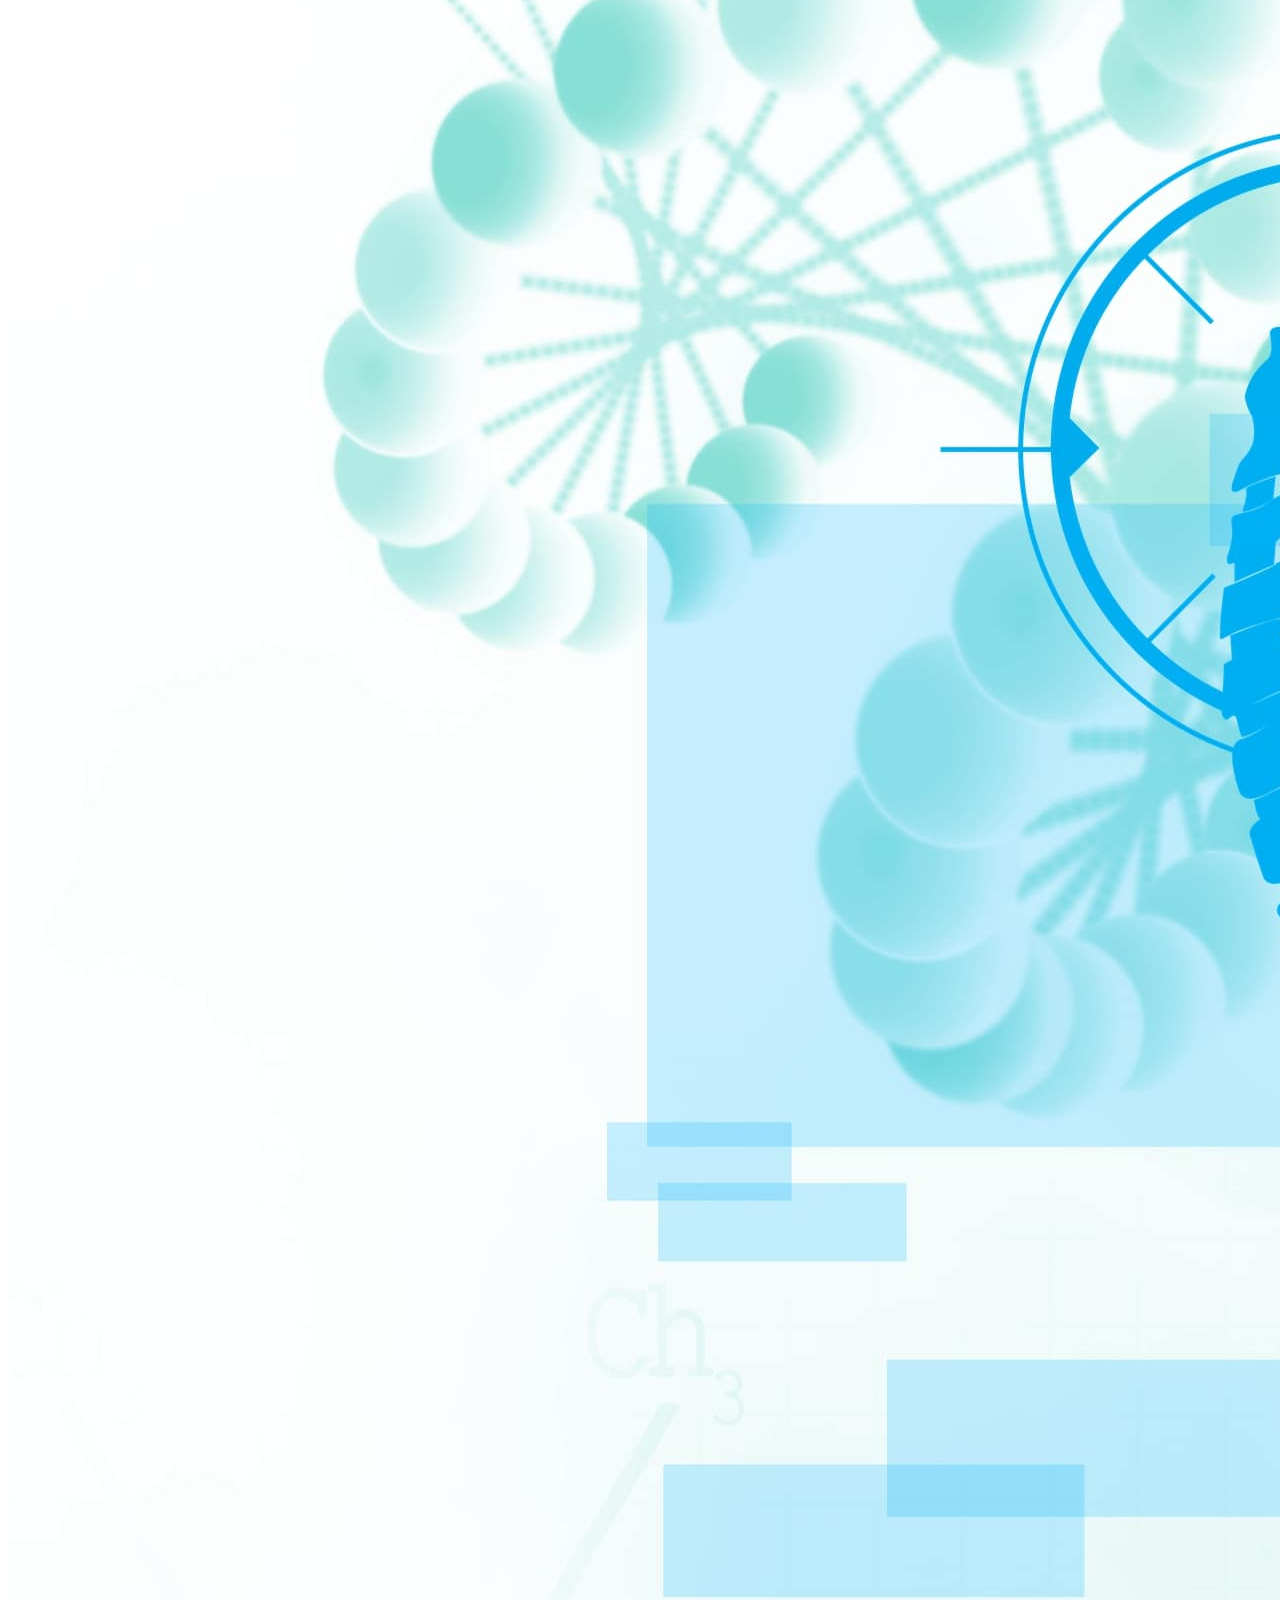
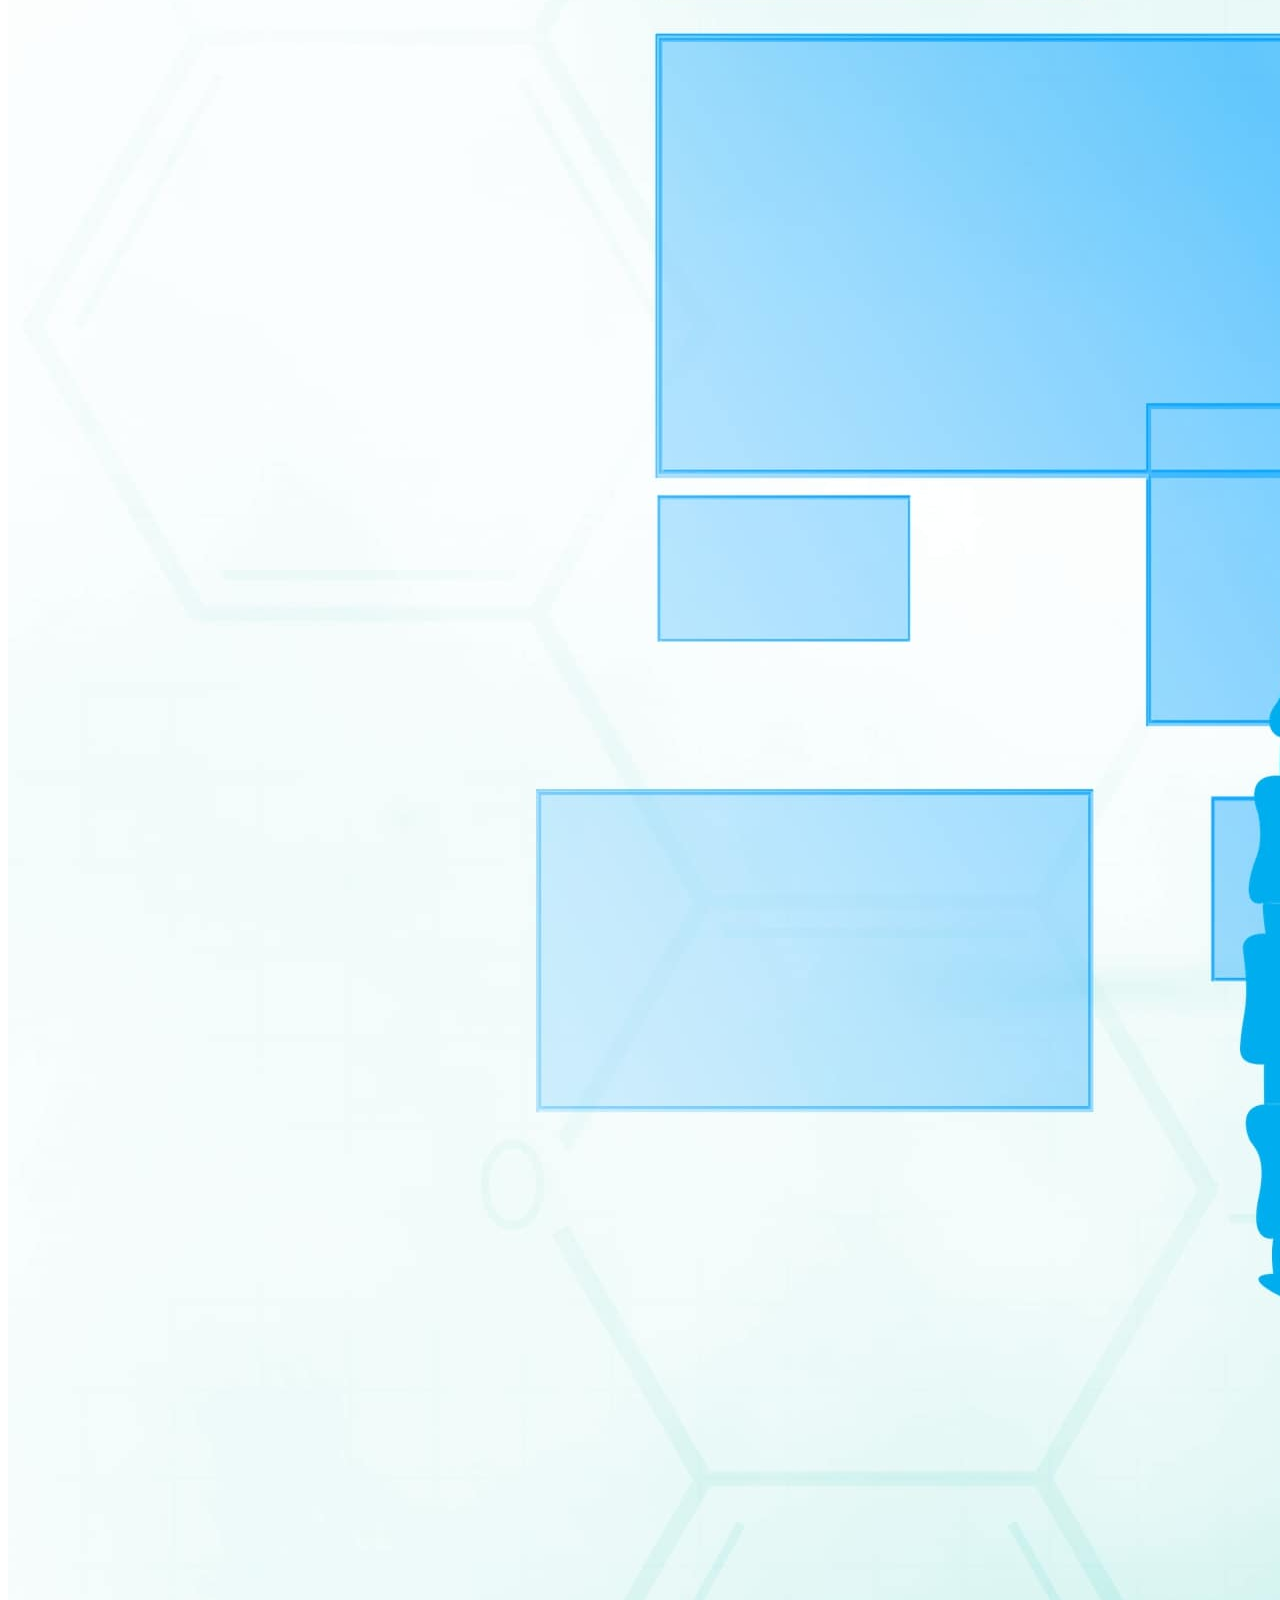
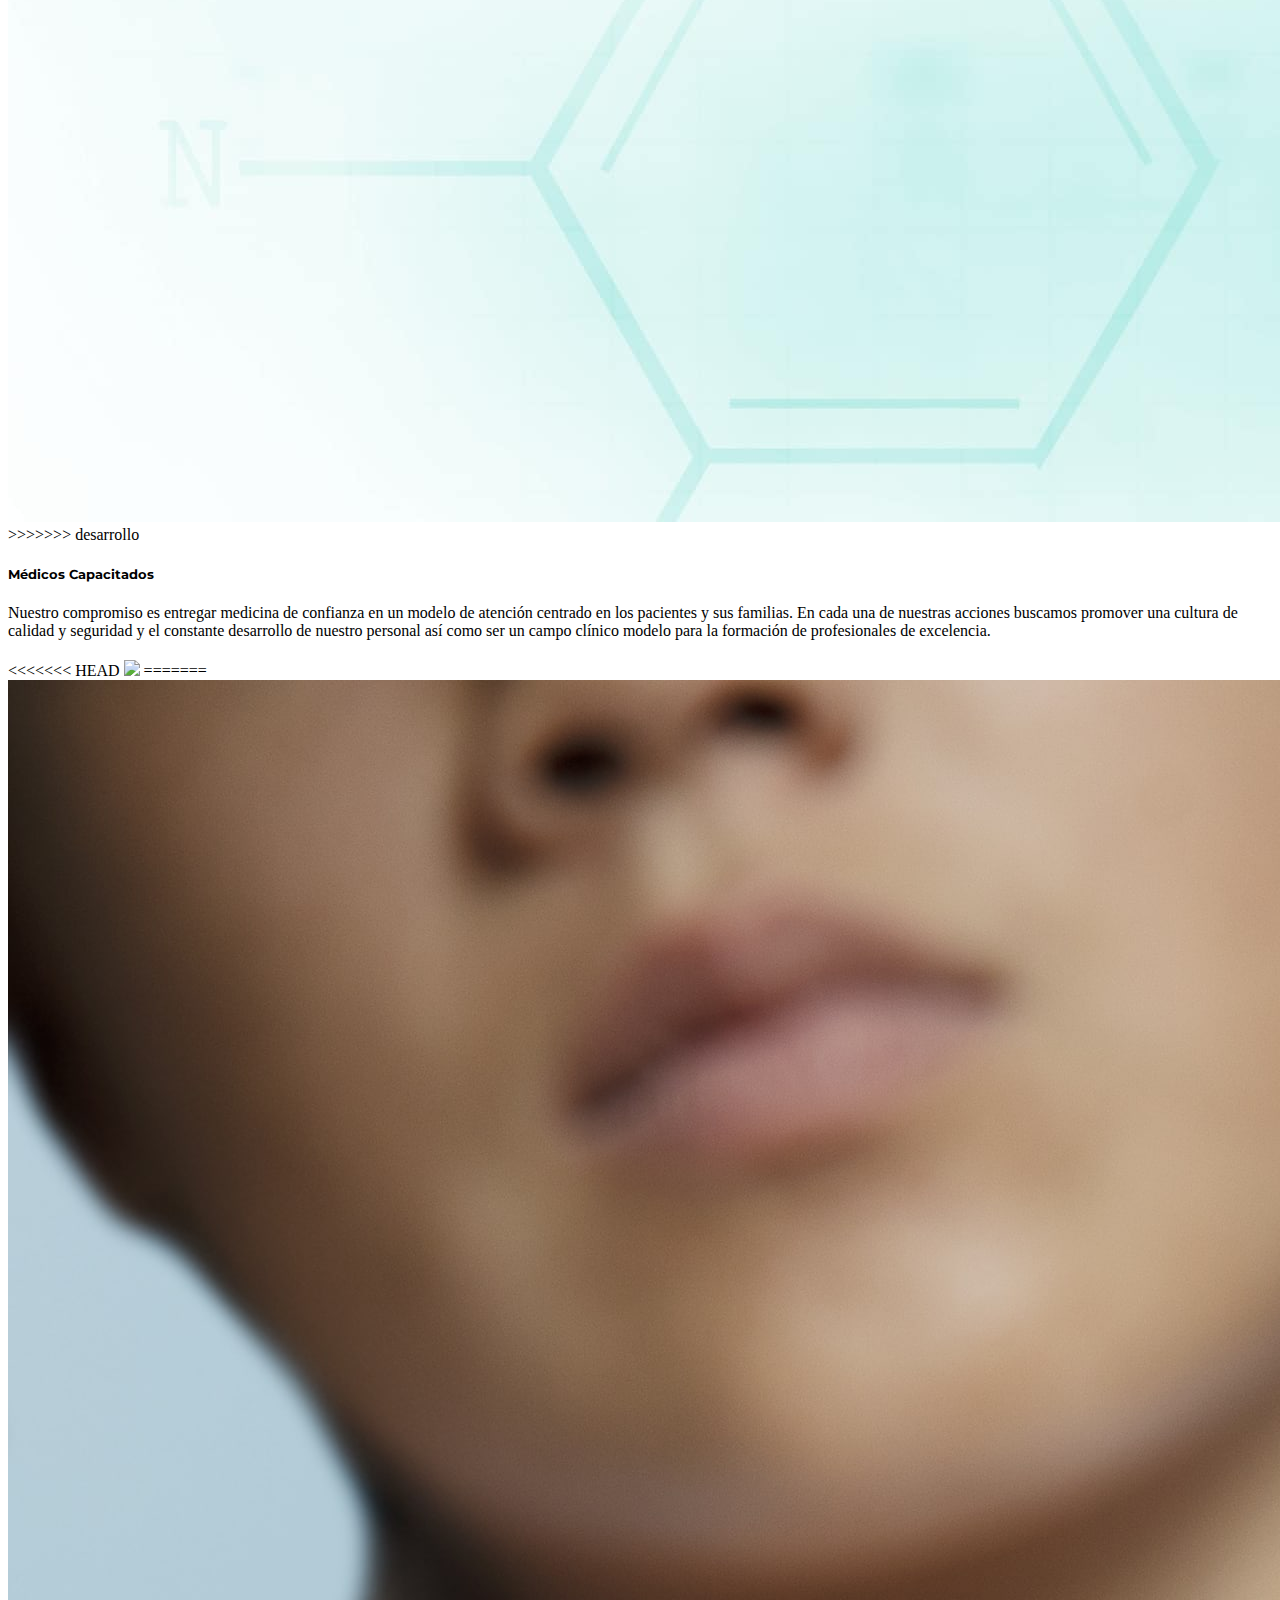
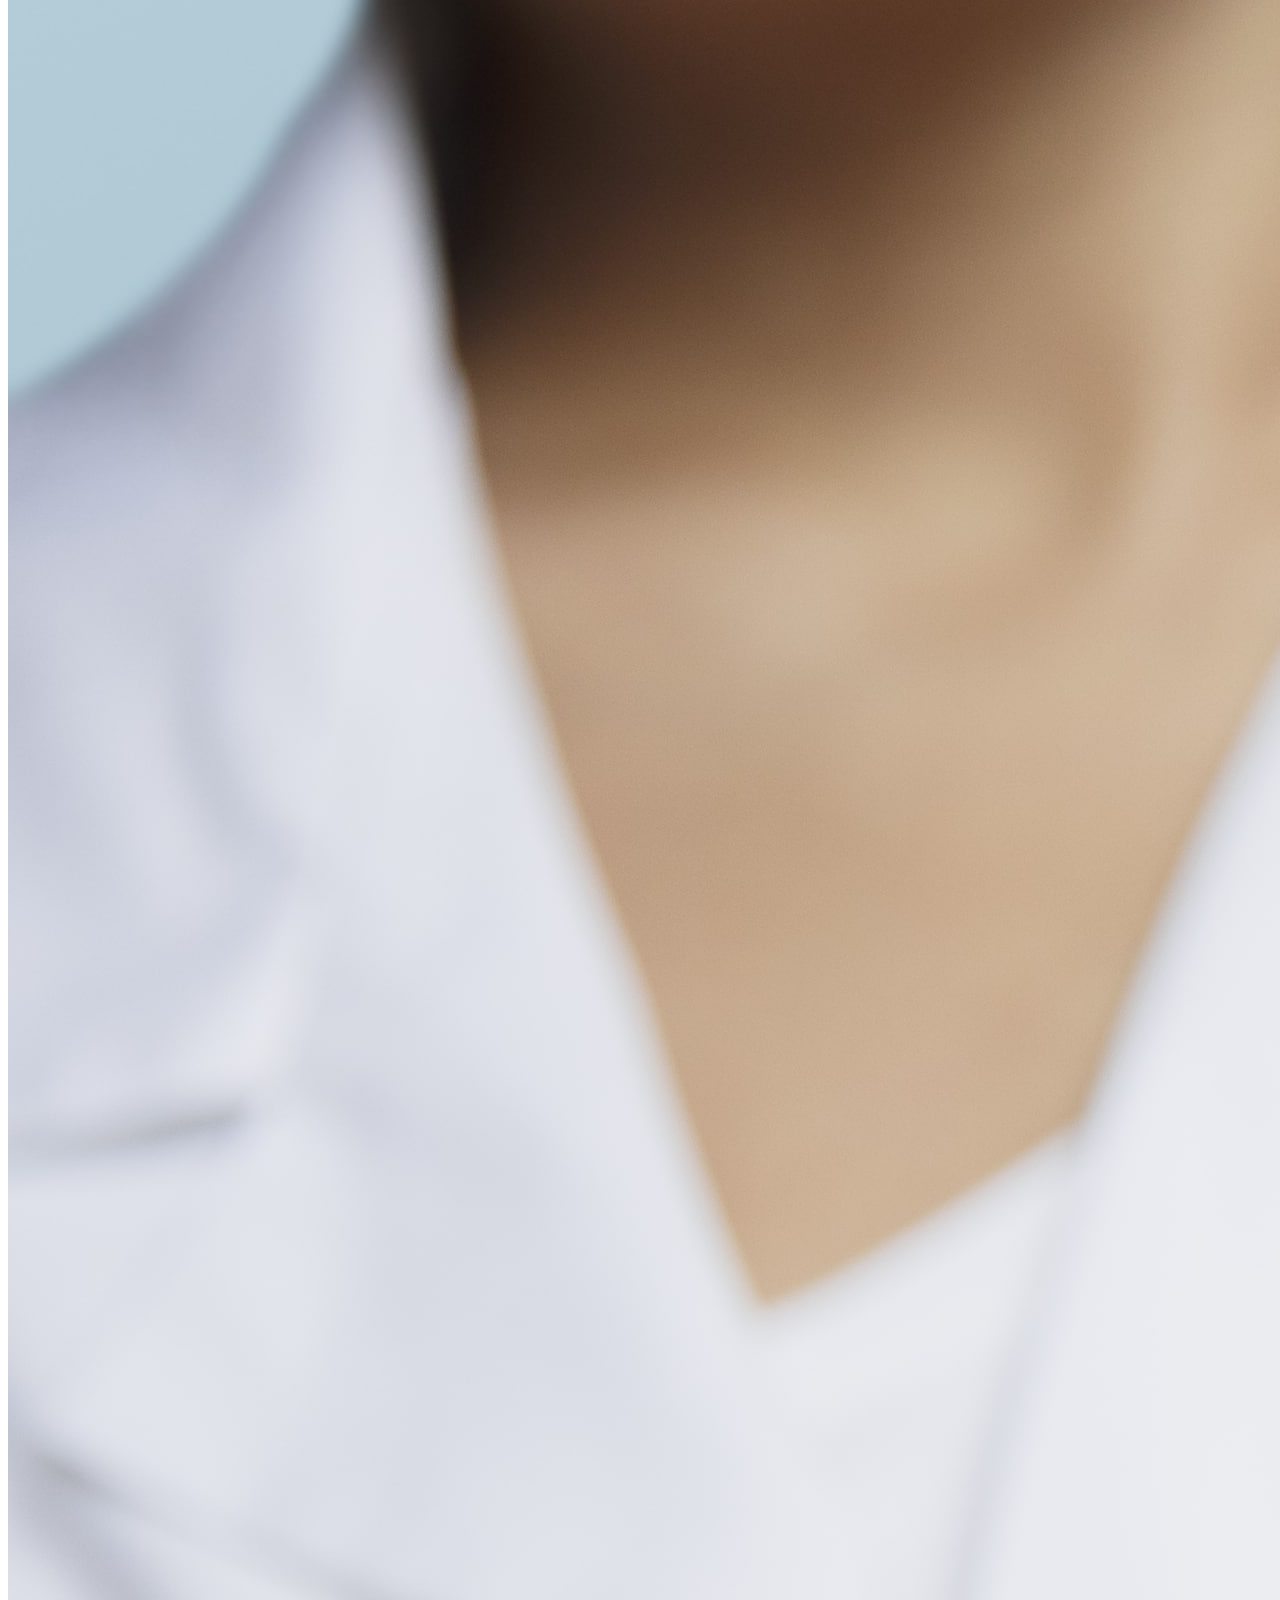
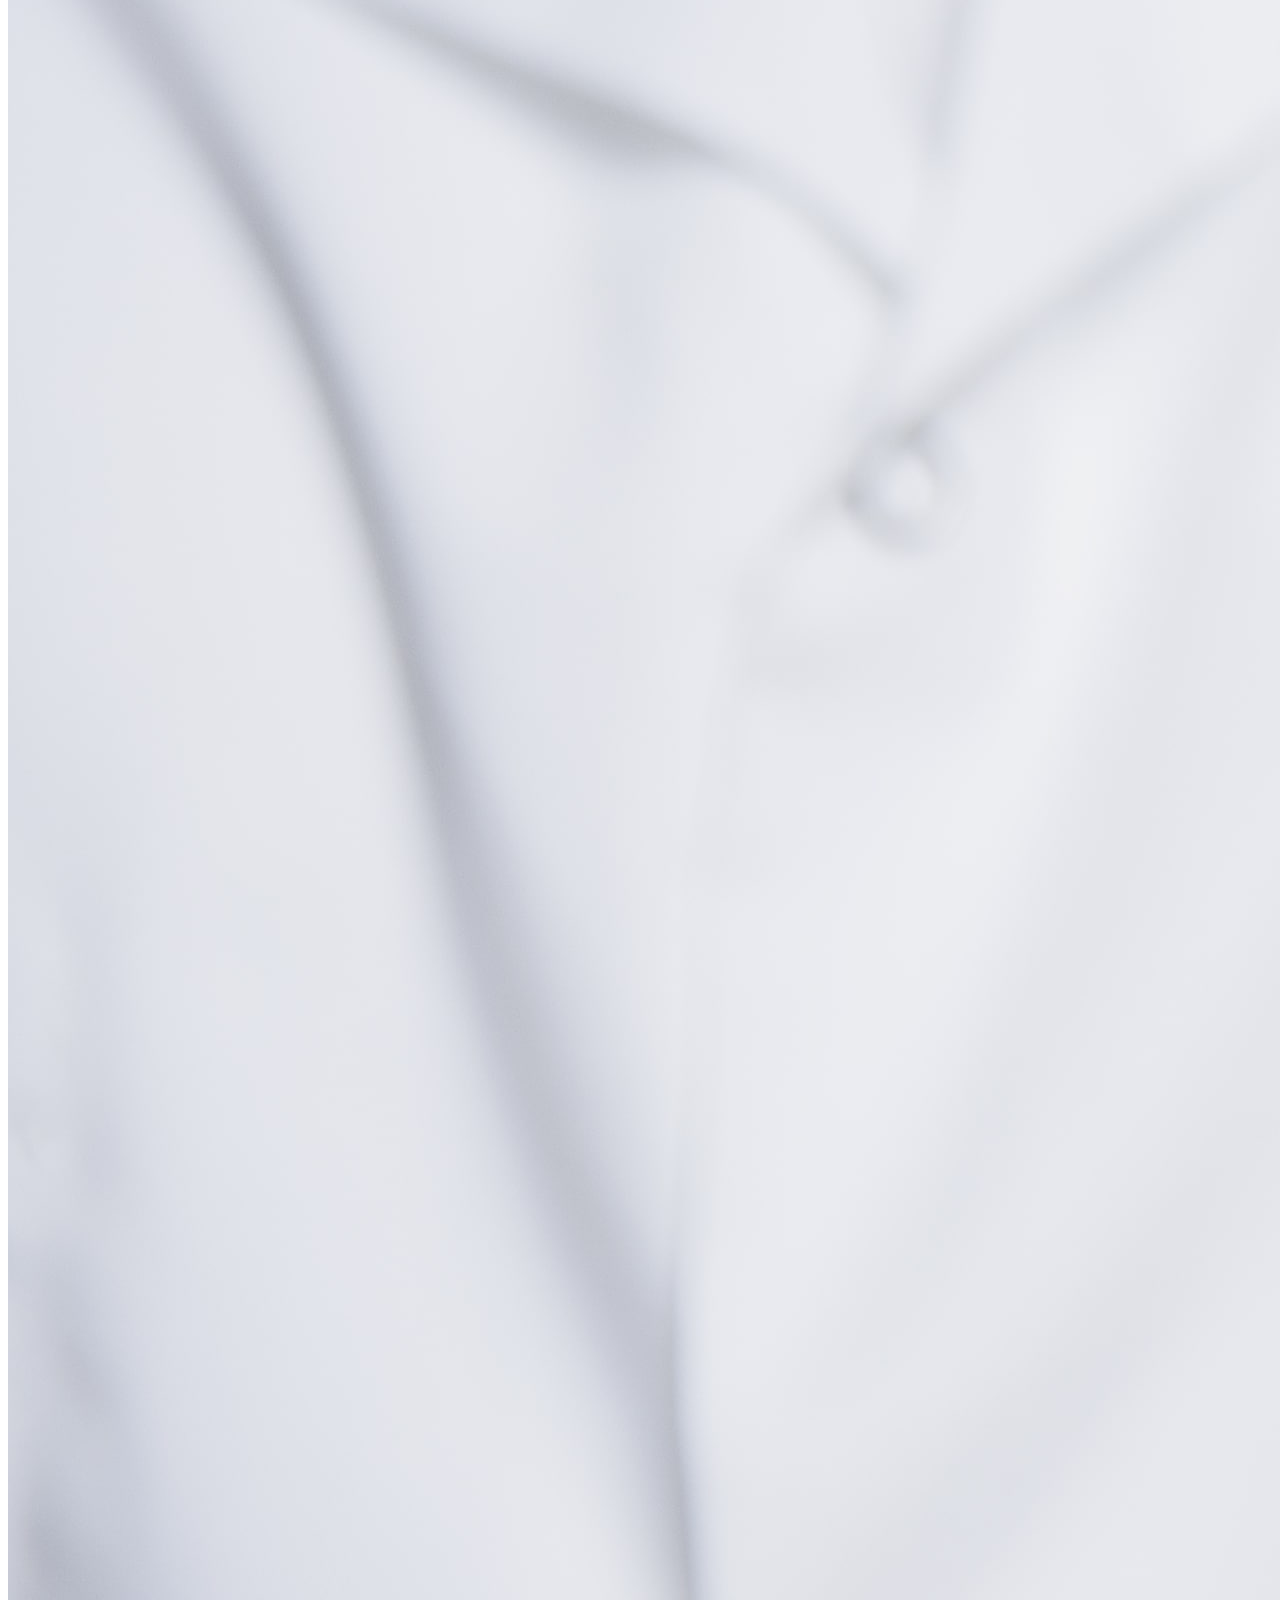
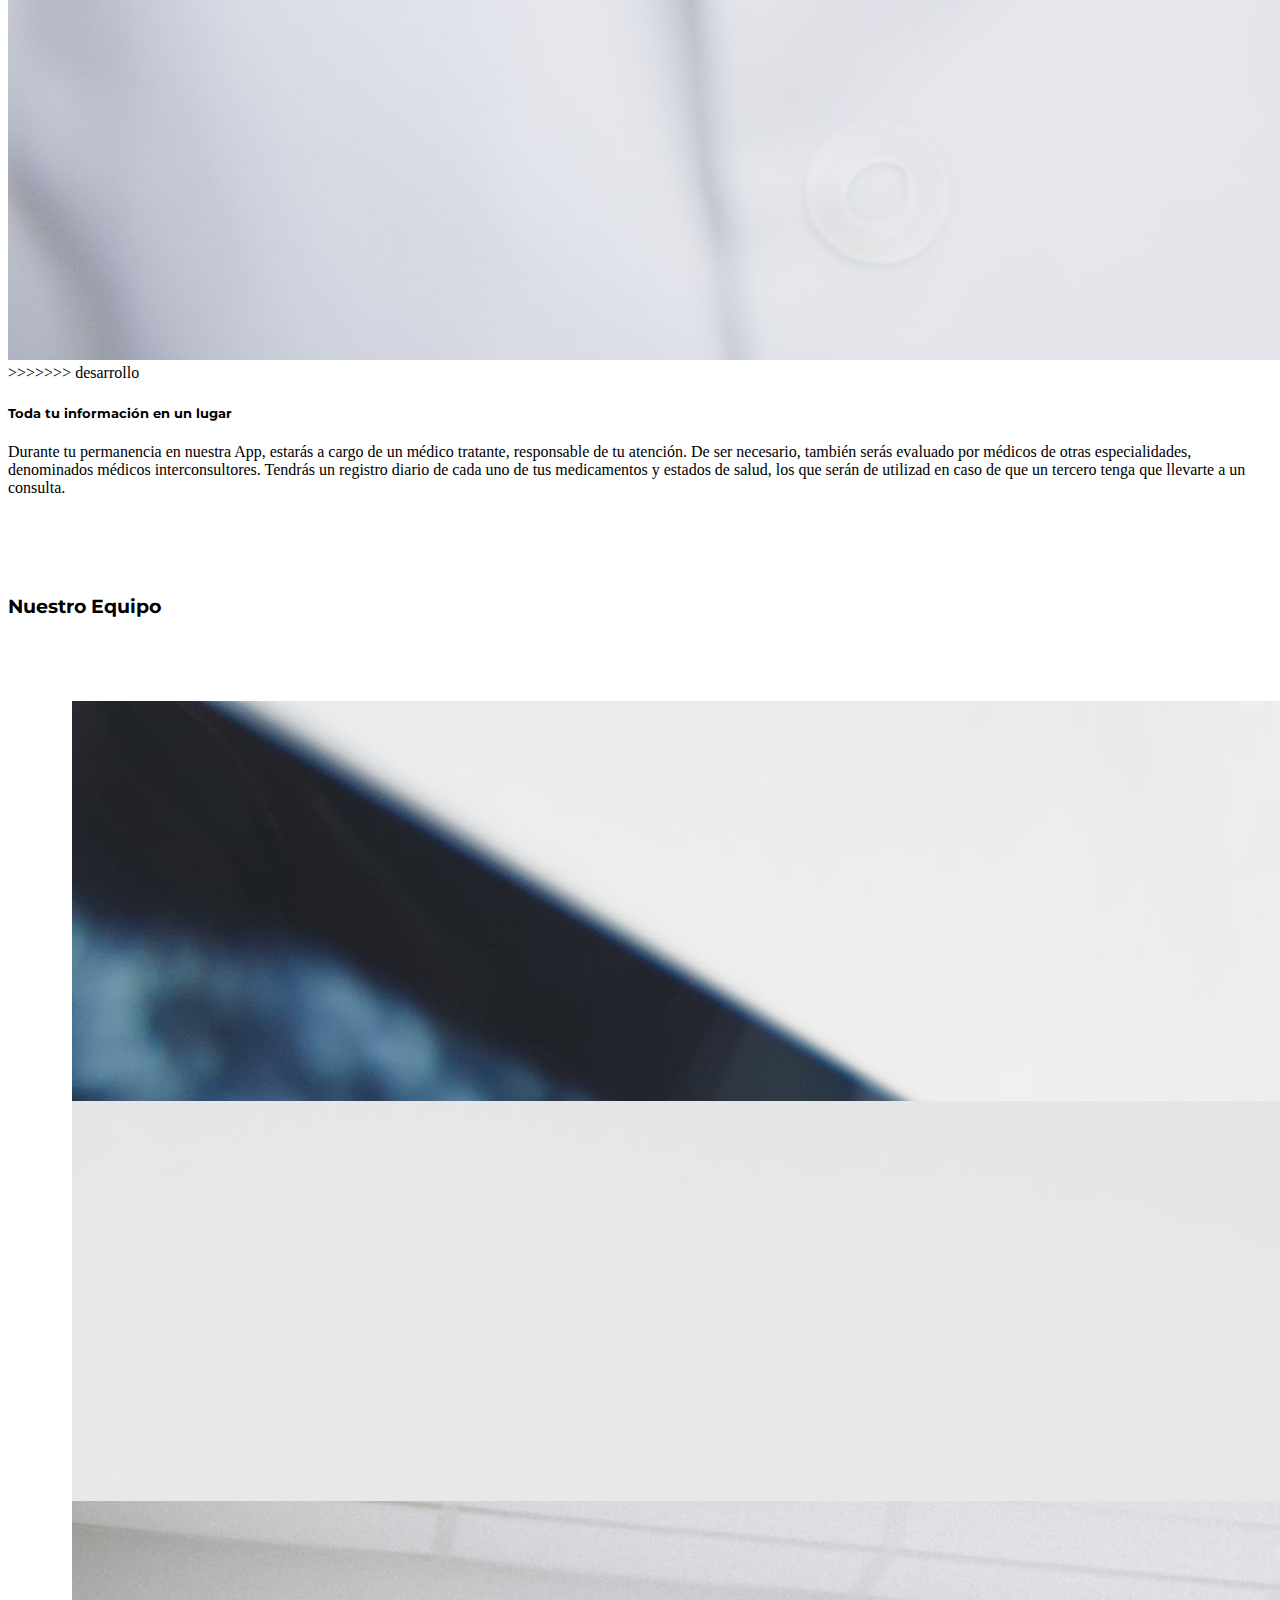
==== commit e6fe6b52: "Merge branch 'test' into pagina_principal" ====
--- a/index.html
+++ b/index.html
@@ -112,7 +112,11 @@
       <div class="row row-cols-1 row-cols-md-3">
         <div class="col mb-4">
           <div class="card">
+<<<<<<< HEAD
+            <img src="img/competencia_1.jpg" class="card-img-top">
+=======
             <img src="img/competencia_1-min.jpg" class="card-img-top" alt="...">
+>>>>>>> desarrollo
             <div class="card-body">
               <h5 class="card-title">Alta Tecnología</h5>
               <p class="card-text">El foco de nuestro trabajo es entregar al paciente atención
@@ -125,7 +129,11 @@
         </div>
         <div class="col mb-4">
           <div class="card">
+<<<<<<< HEAD
+            <img src="img/competencia_2.jpg" class="card-img-top">
+=======
             <img src="img/competencia_2-min.jpg" class="card-img-top" alt="...">
+>>>>>>> desarrollo
             <div class="card-body">
               <h5 class="card-title">Médicos Capacitados</h5>
               <p class="card-text">Nuestro compromiso es entregar medicina de 
@@ -138,7 +146,11 @@
         </div>
         <div class="col mb-4">
           <div class="card">
+<<<<<<< HEAD
+            <img src="img/competencia_3.jpg" class="card-img-top">
+=======
             <img src="img/competencia_3-min.jpg" class="card-img-top" alt="...">
+>>>>>>> desarrollo
             <div class="card-body">
               <h5 class="card-title">Toda tu información en un lugar</h5>
               <p class="card-text">Durante tu permanencia en nuestra App, estarás a 
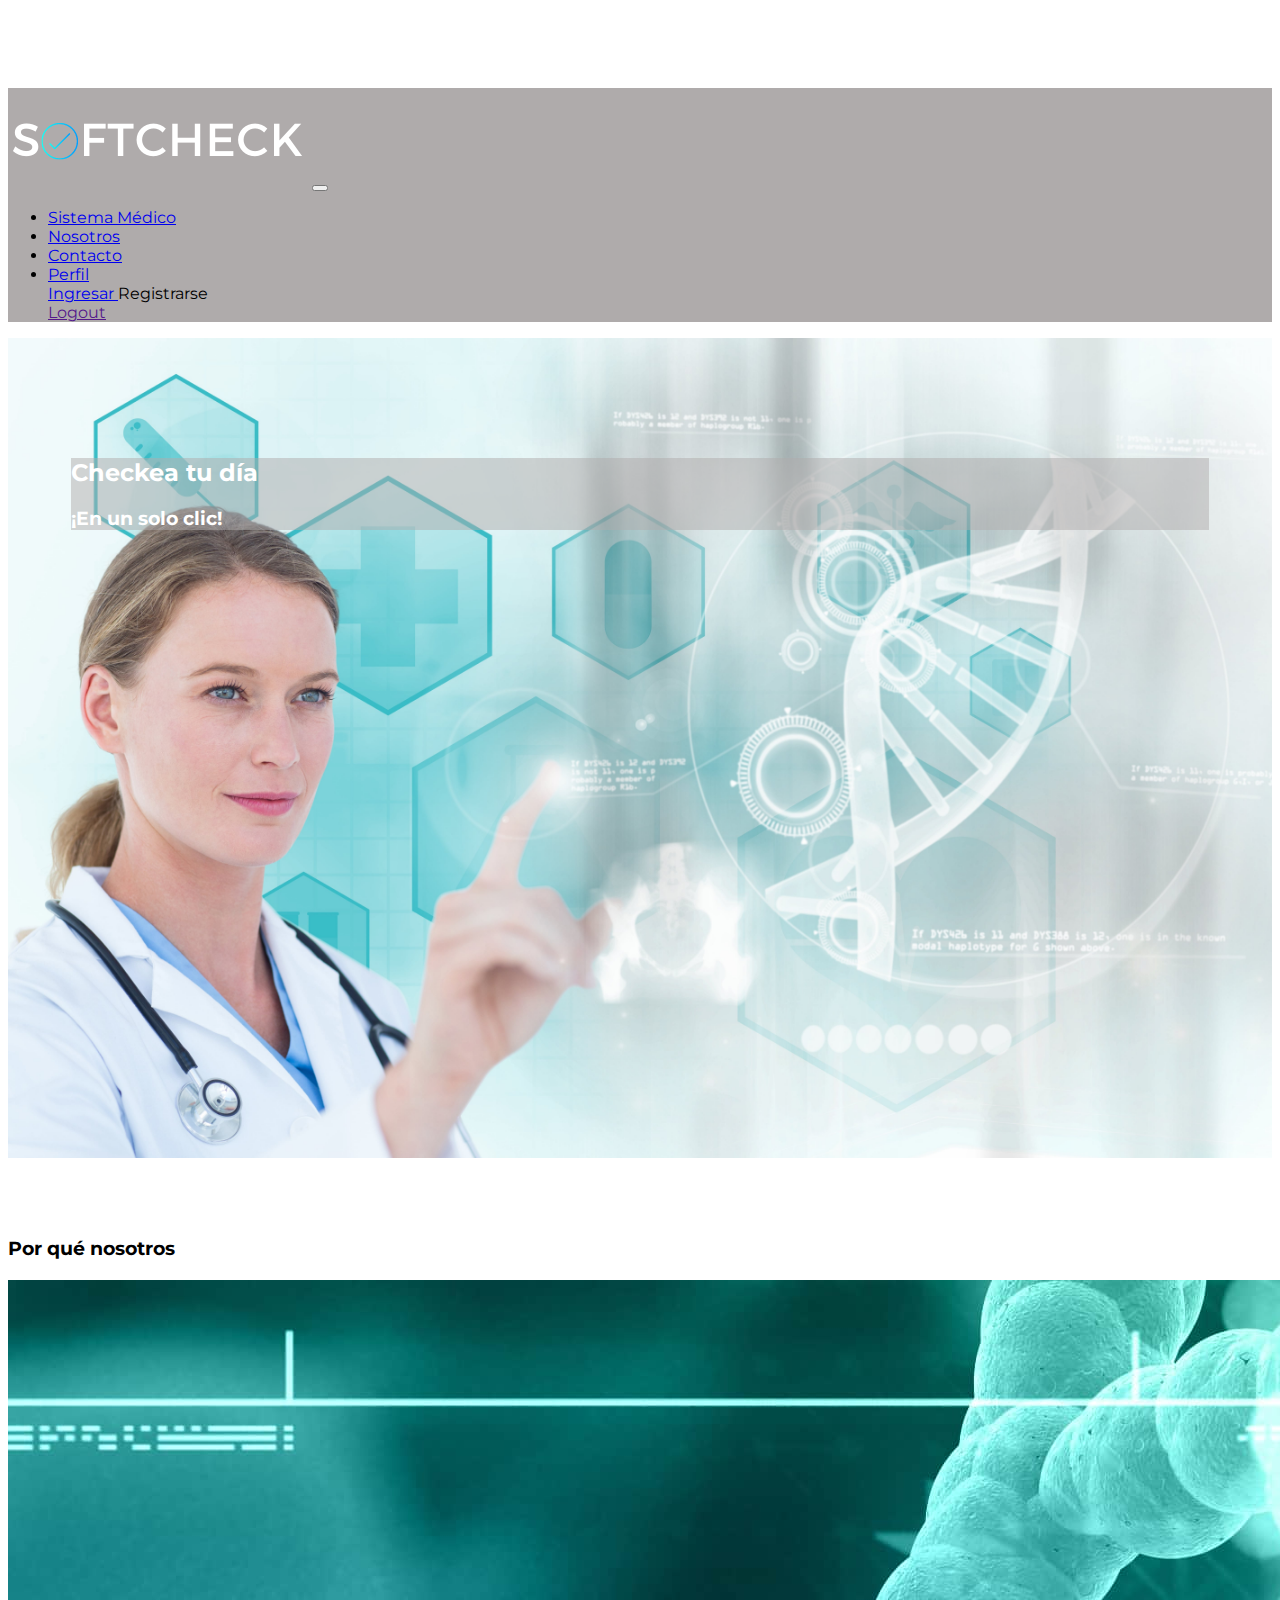
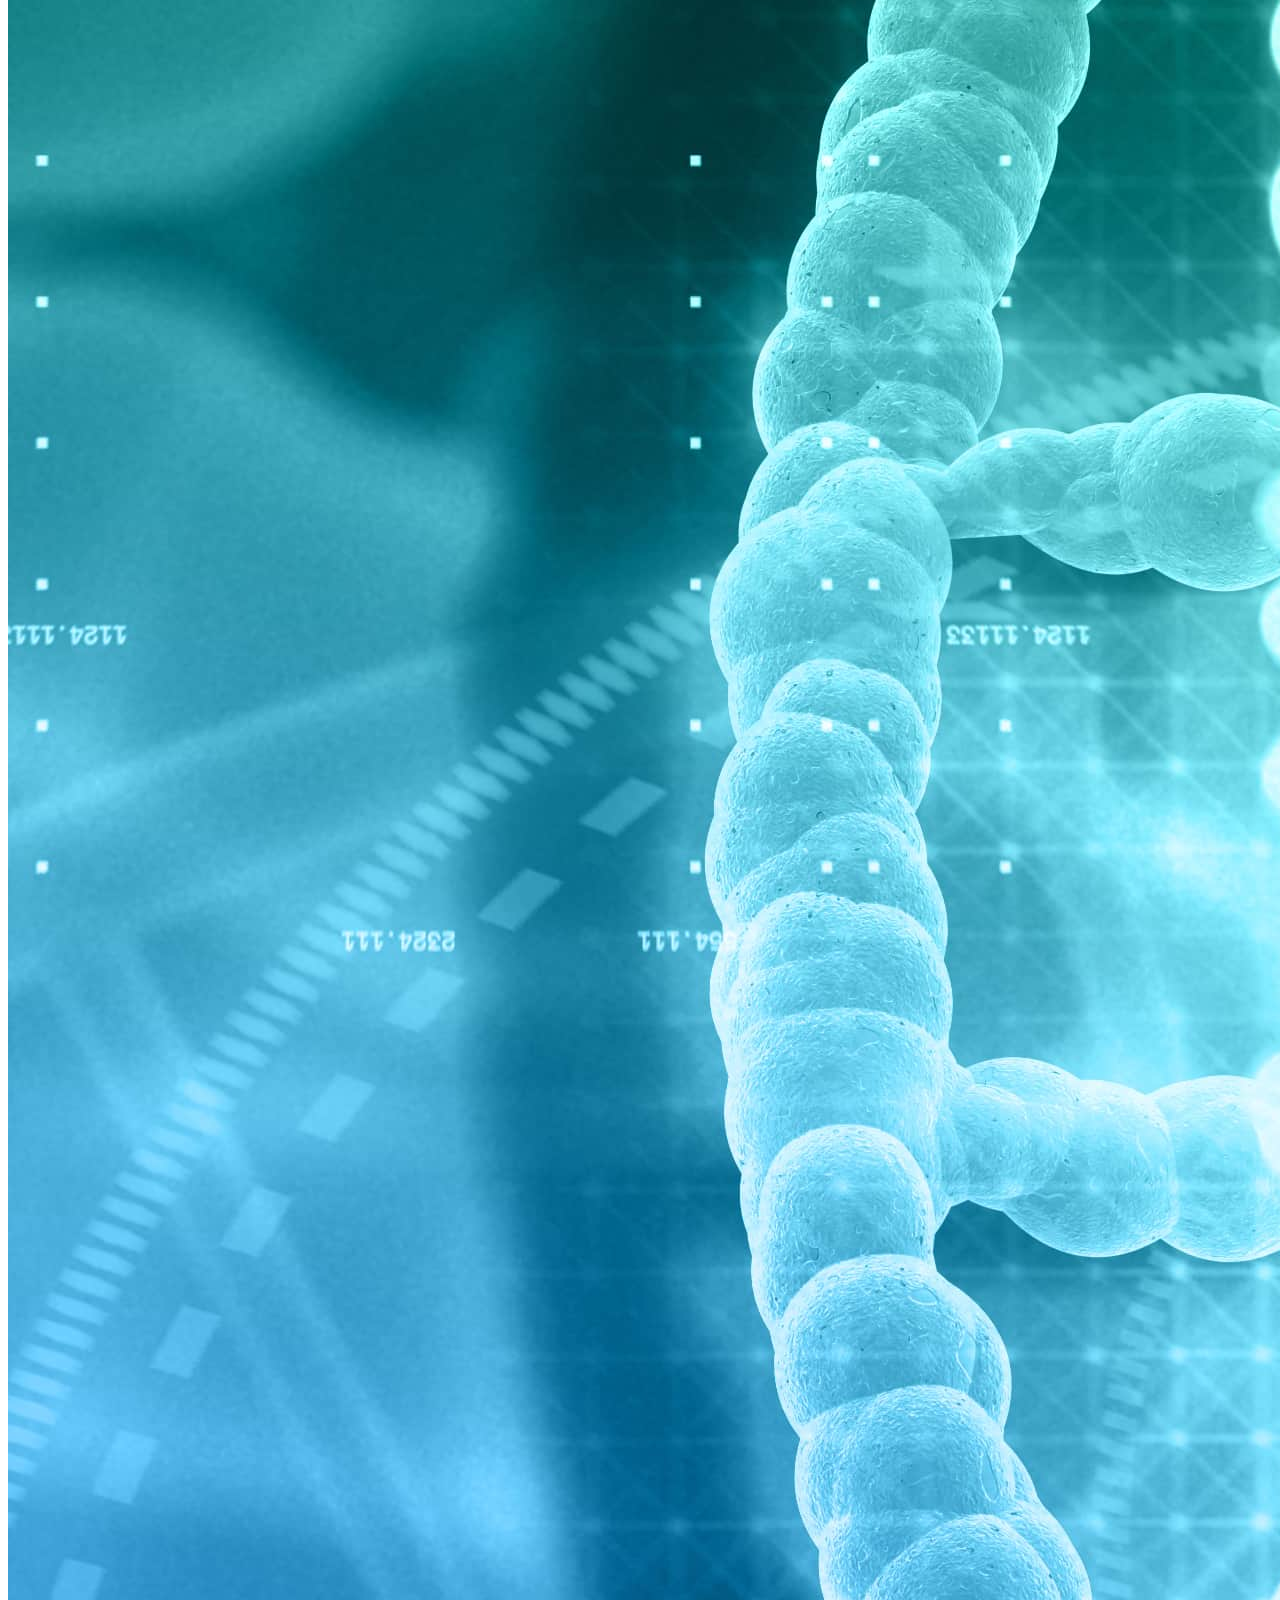
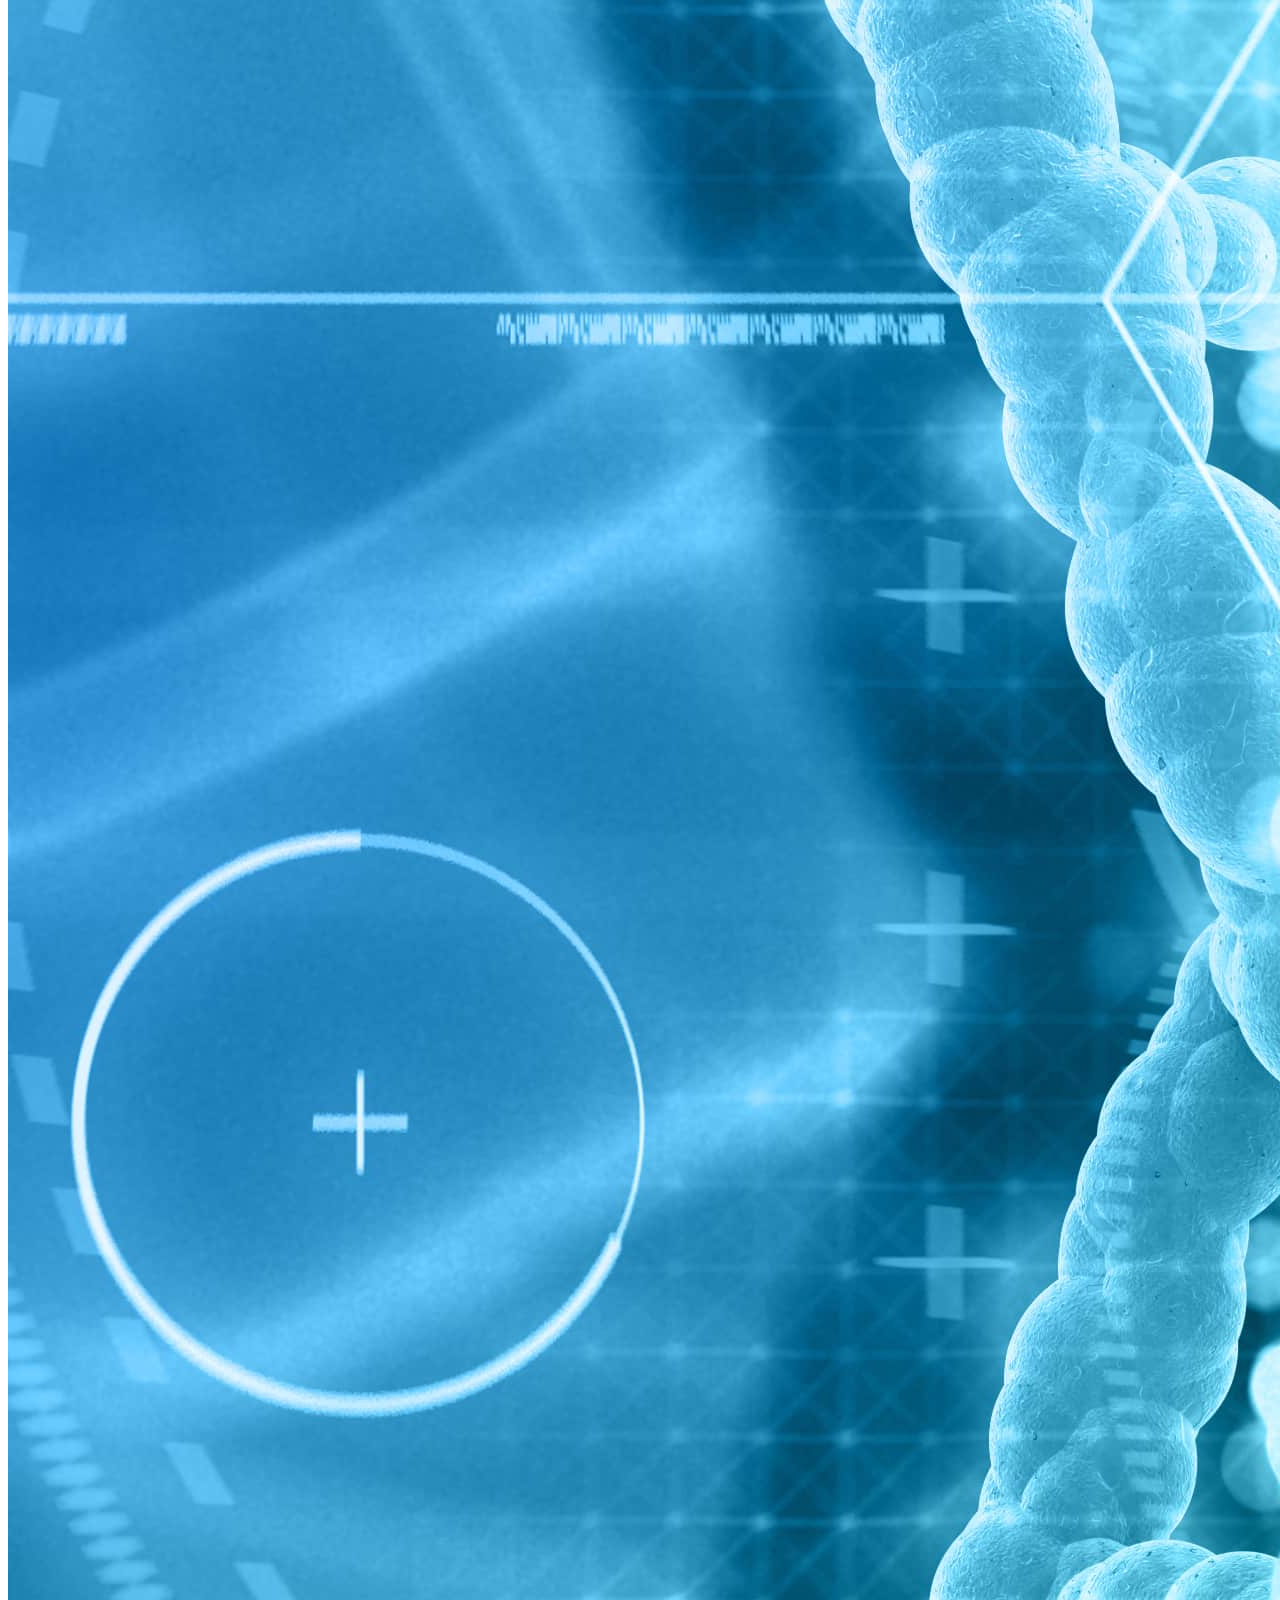
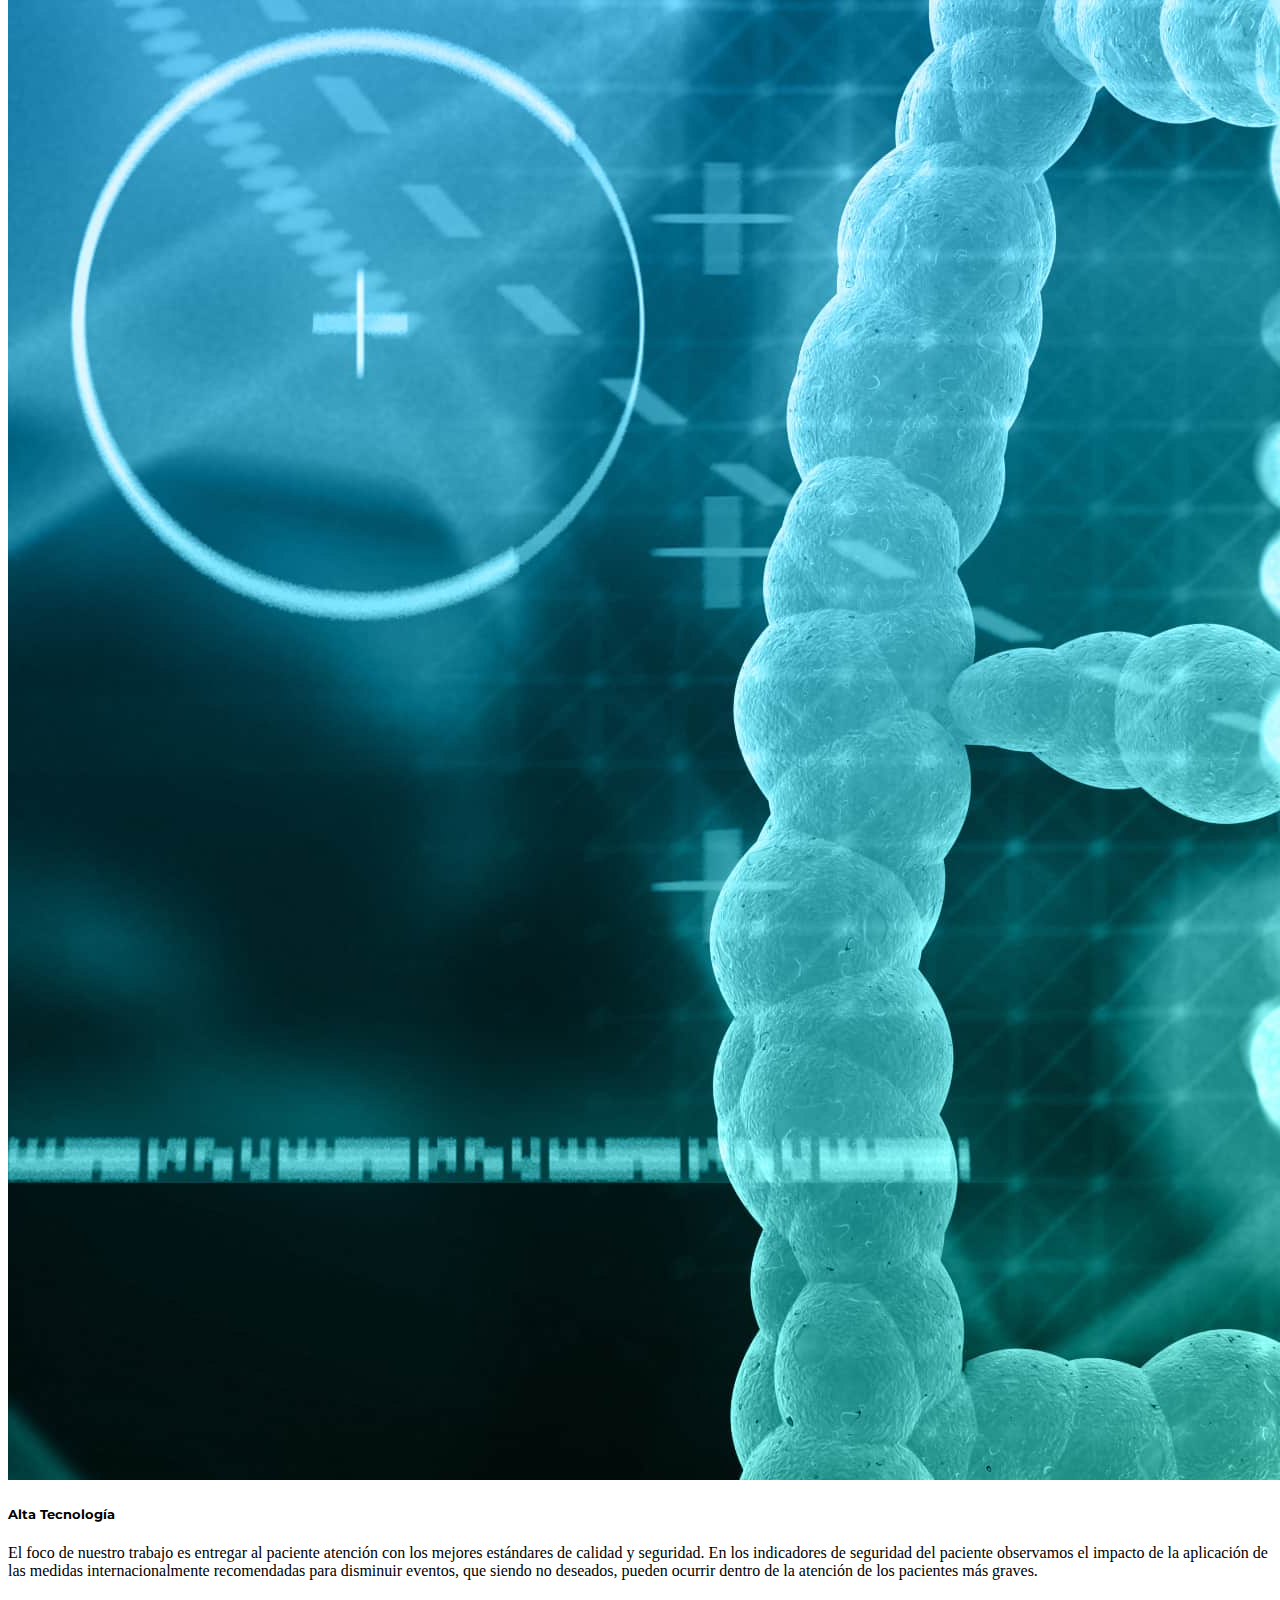
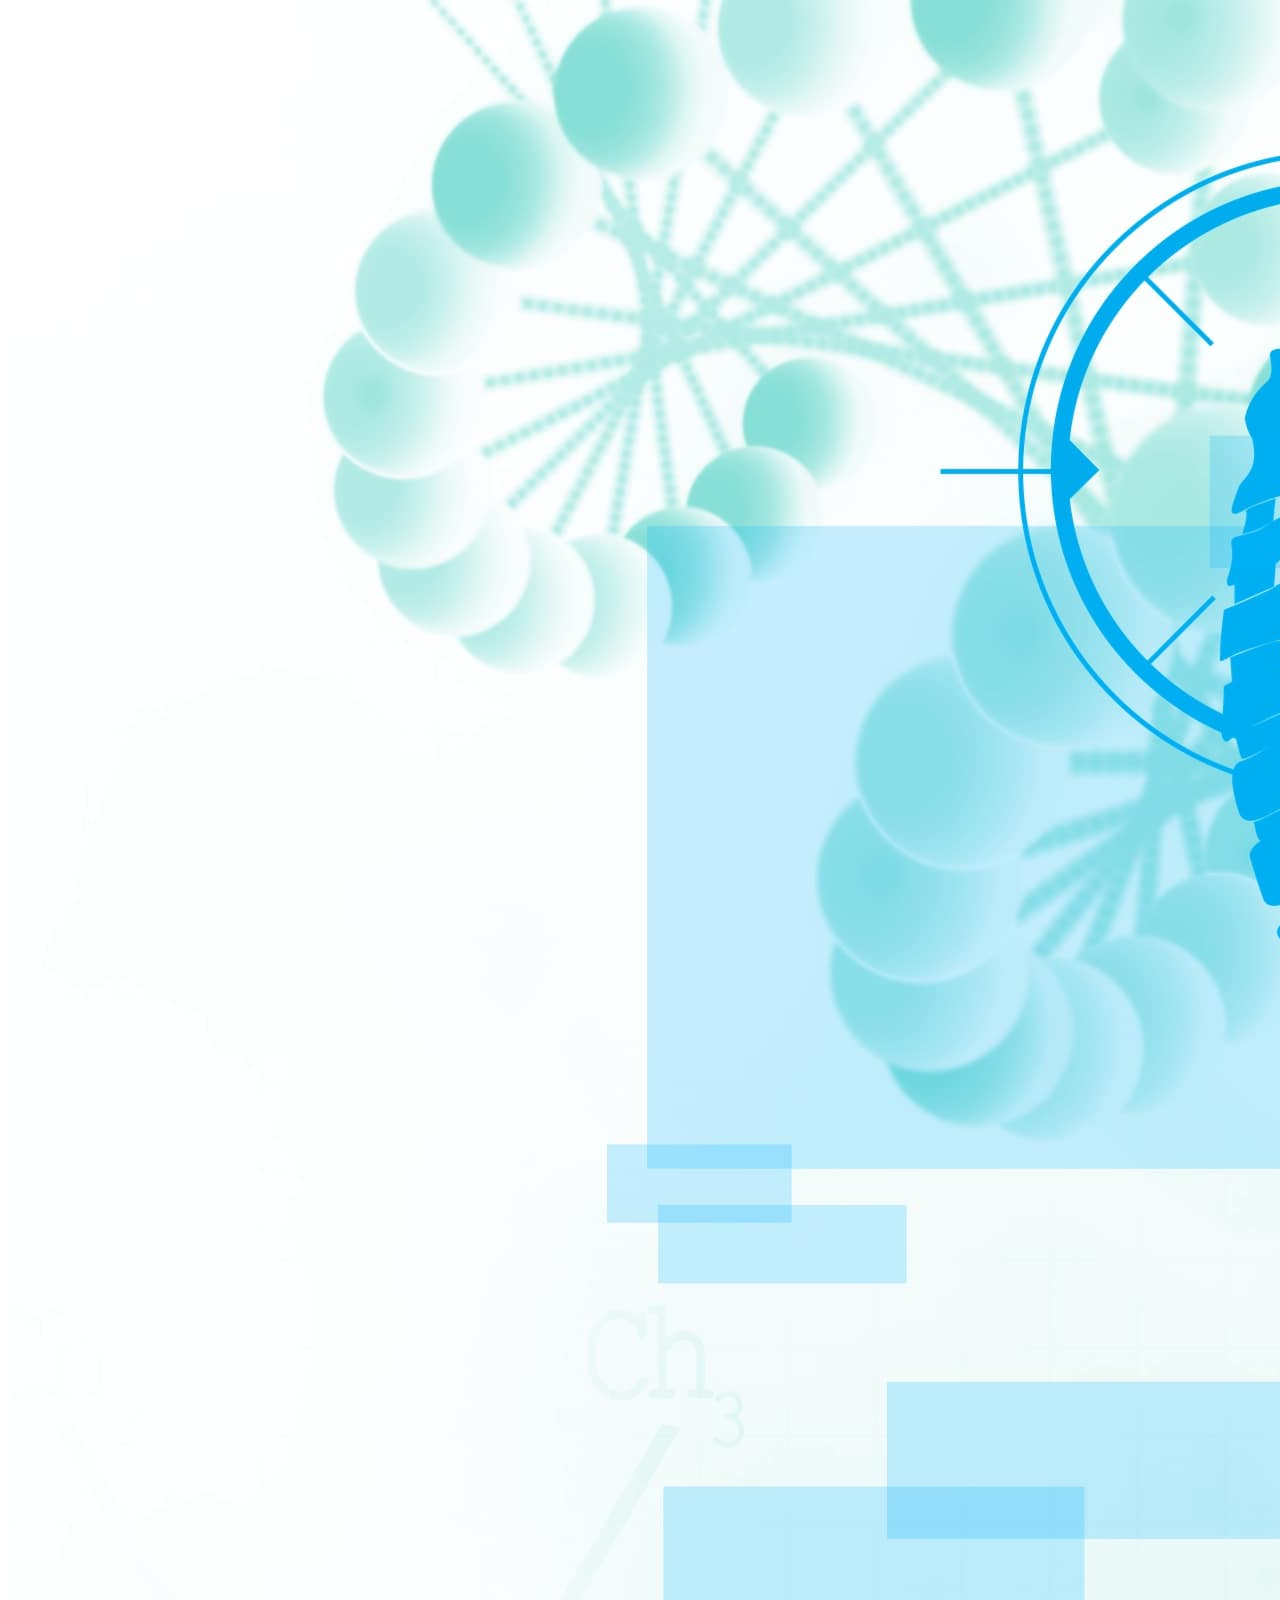
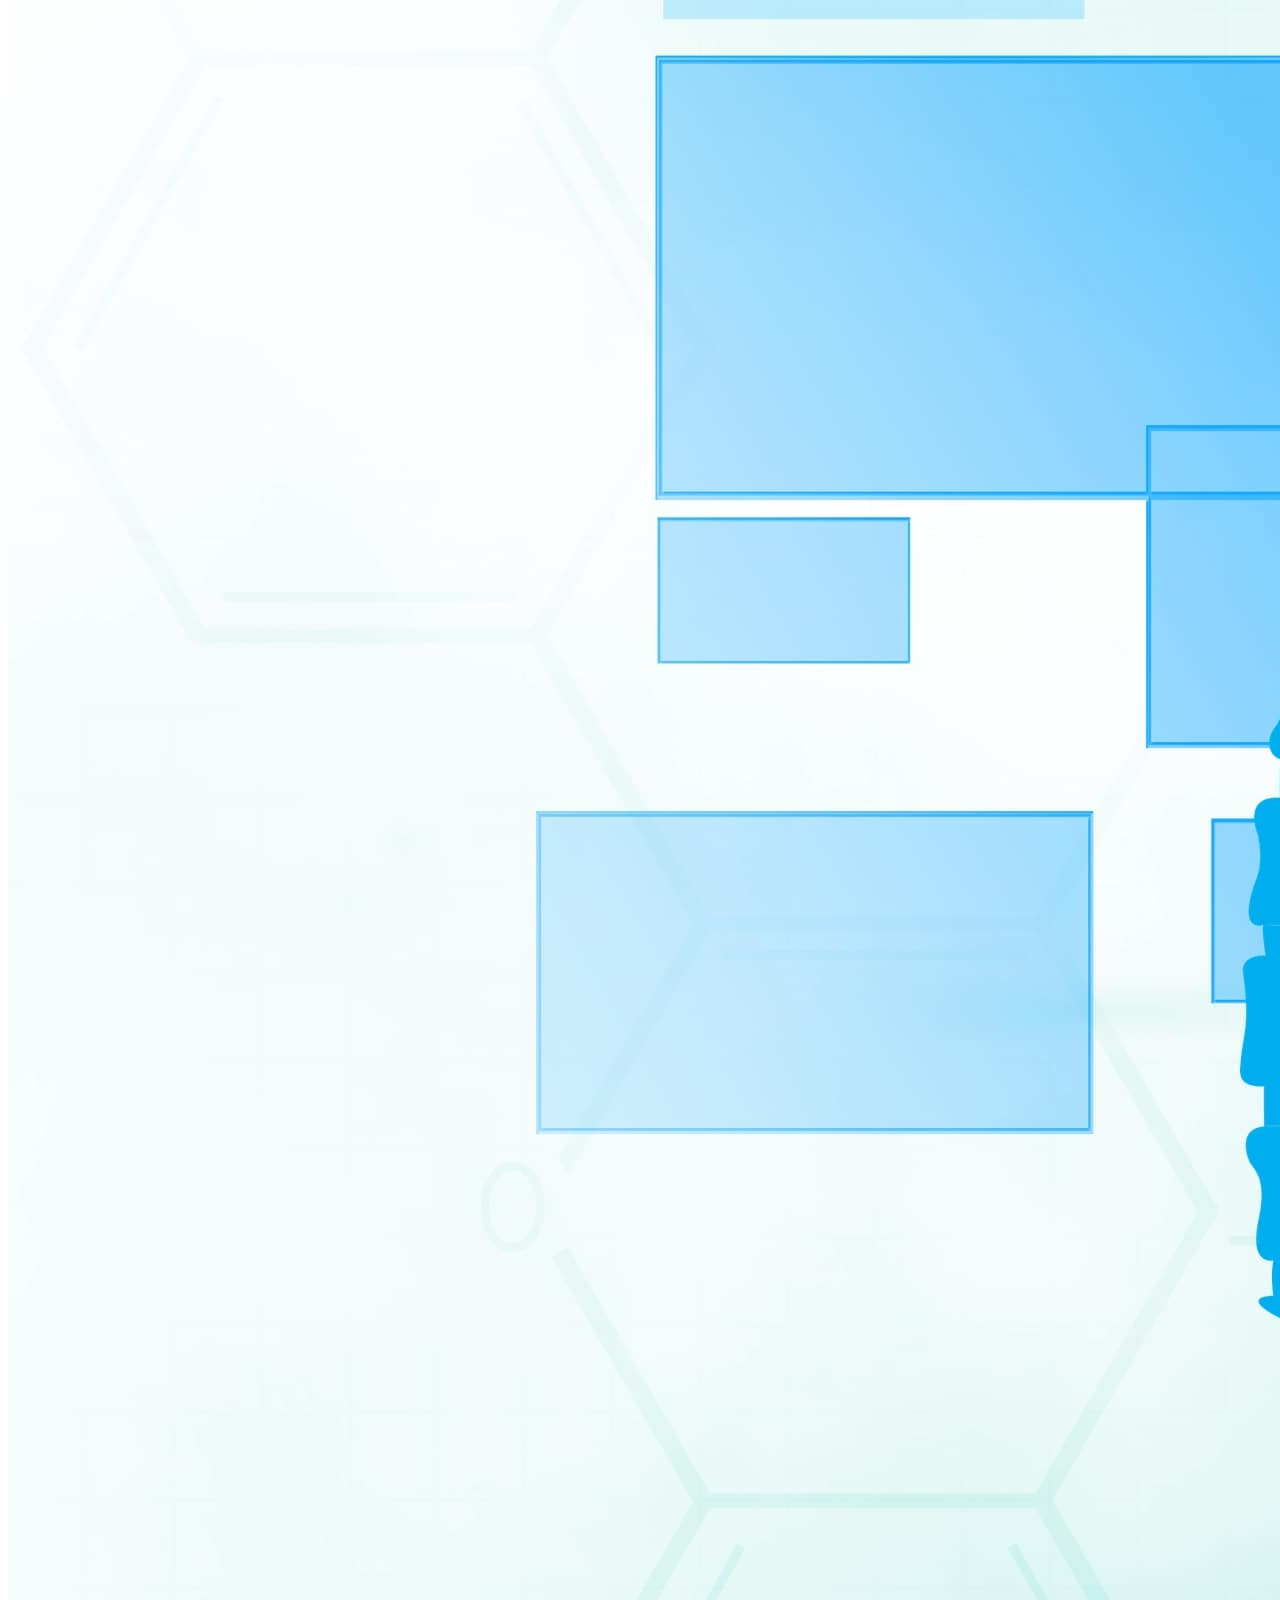
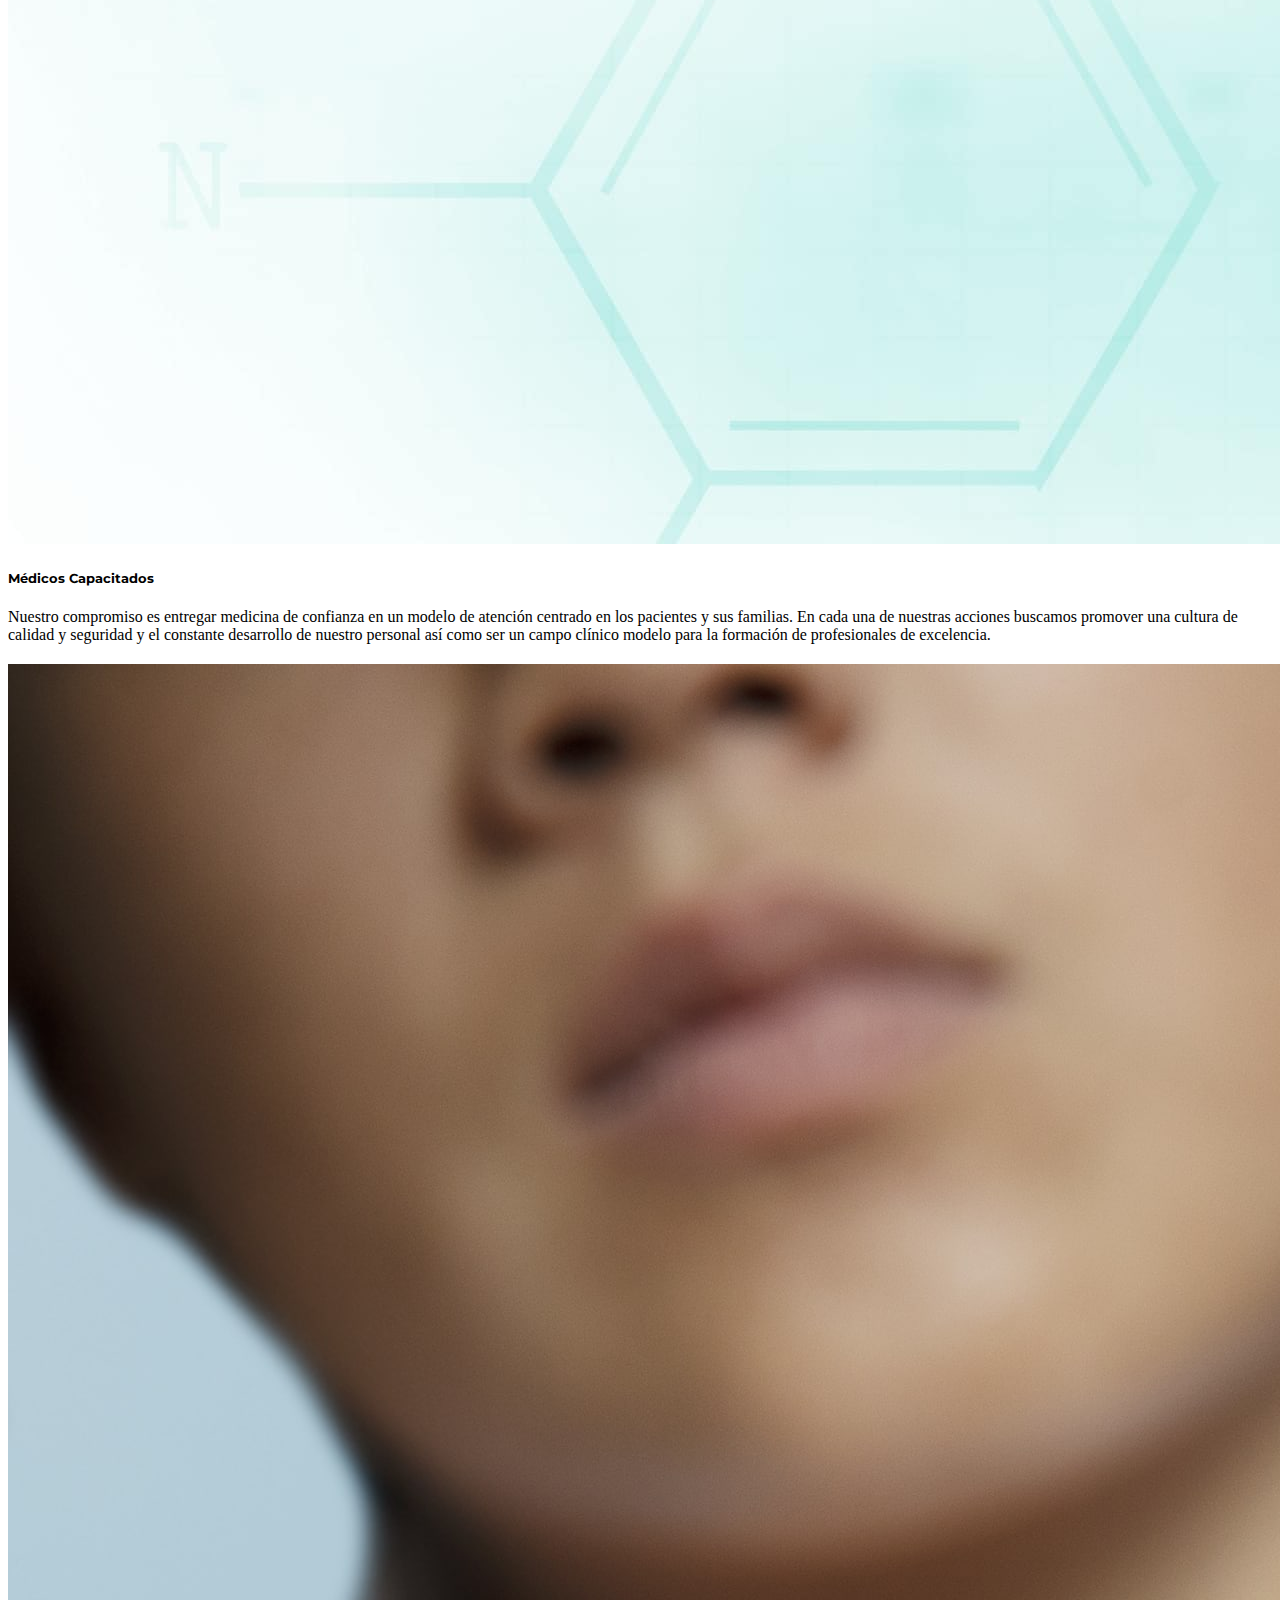
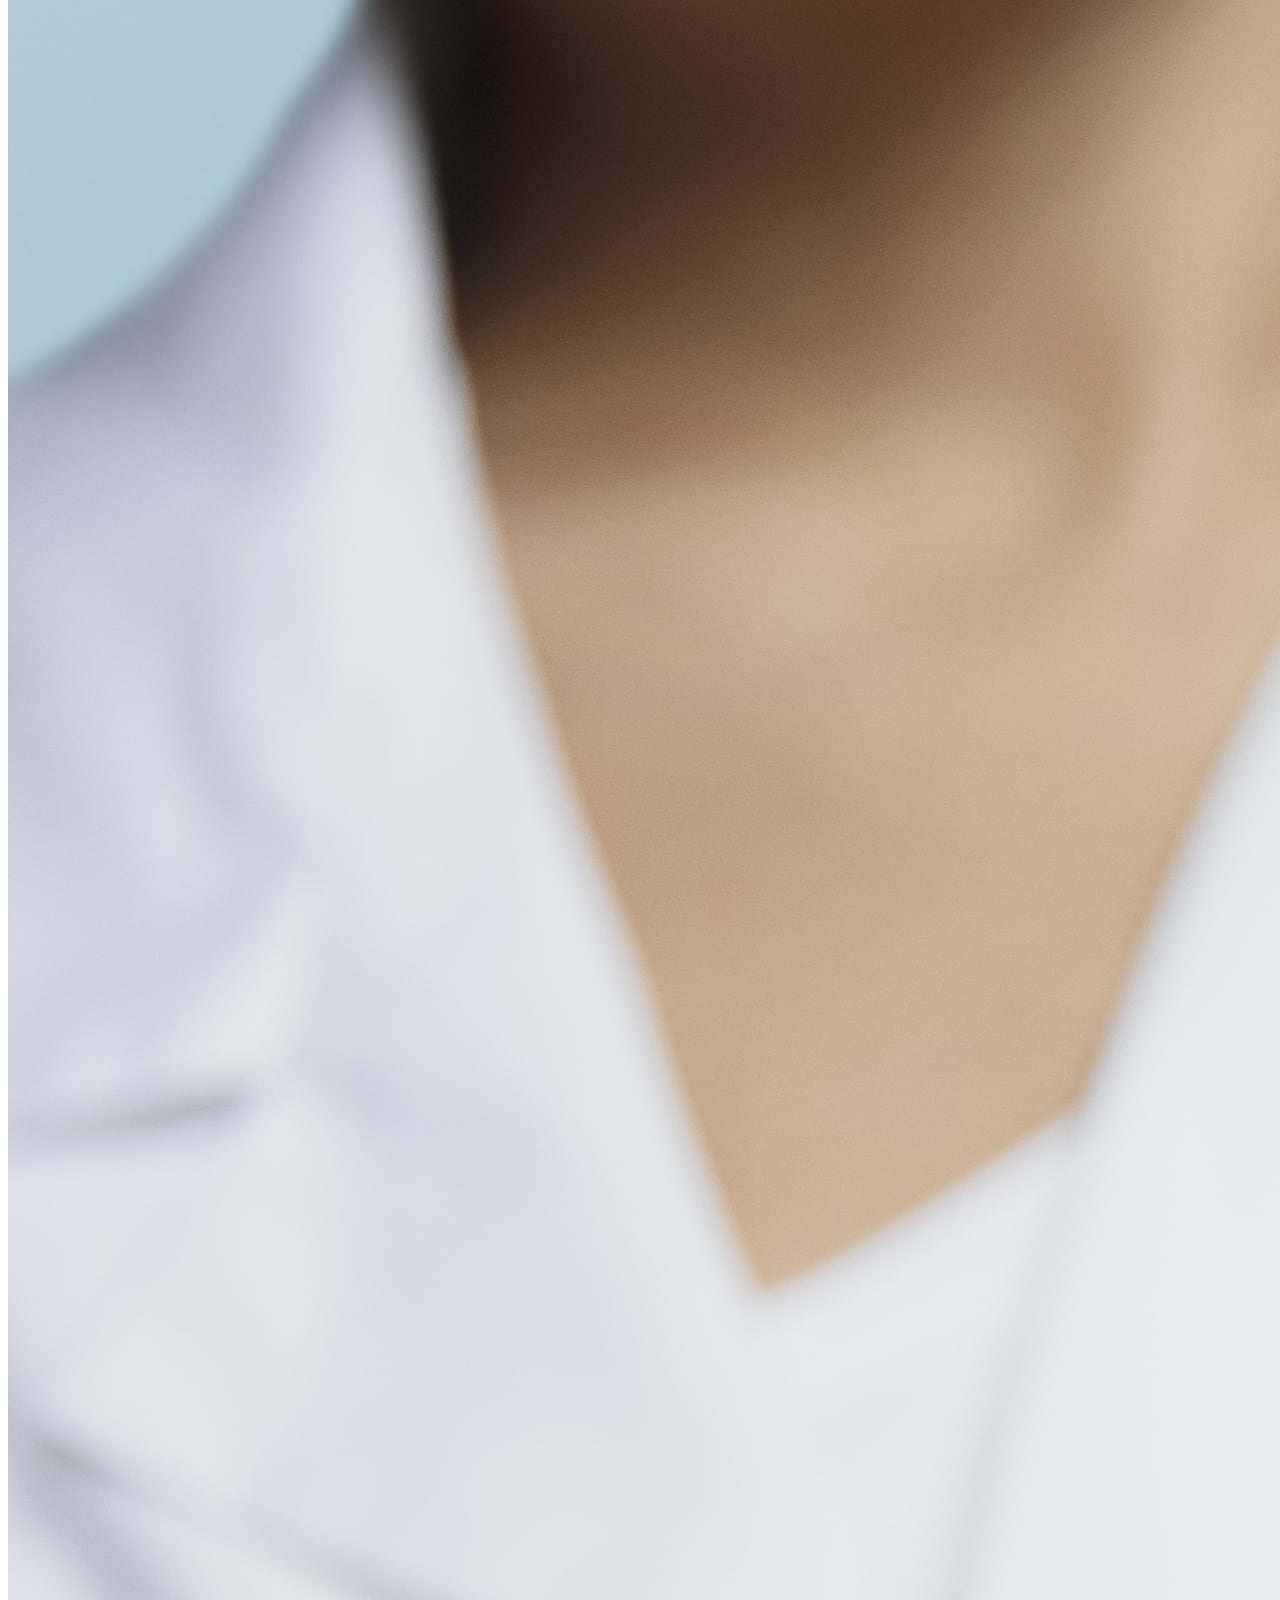
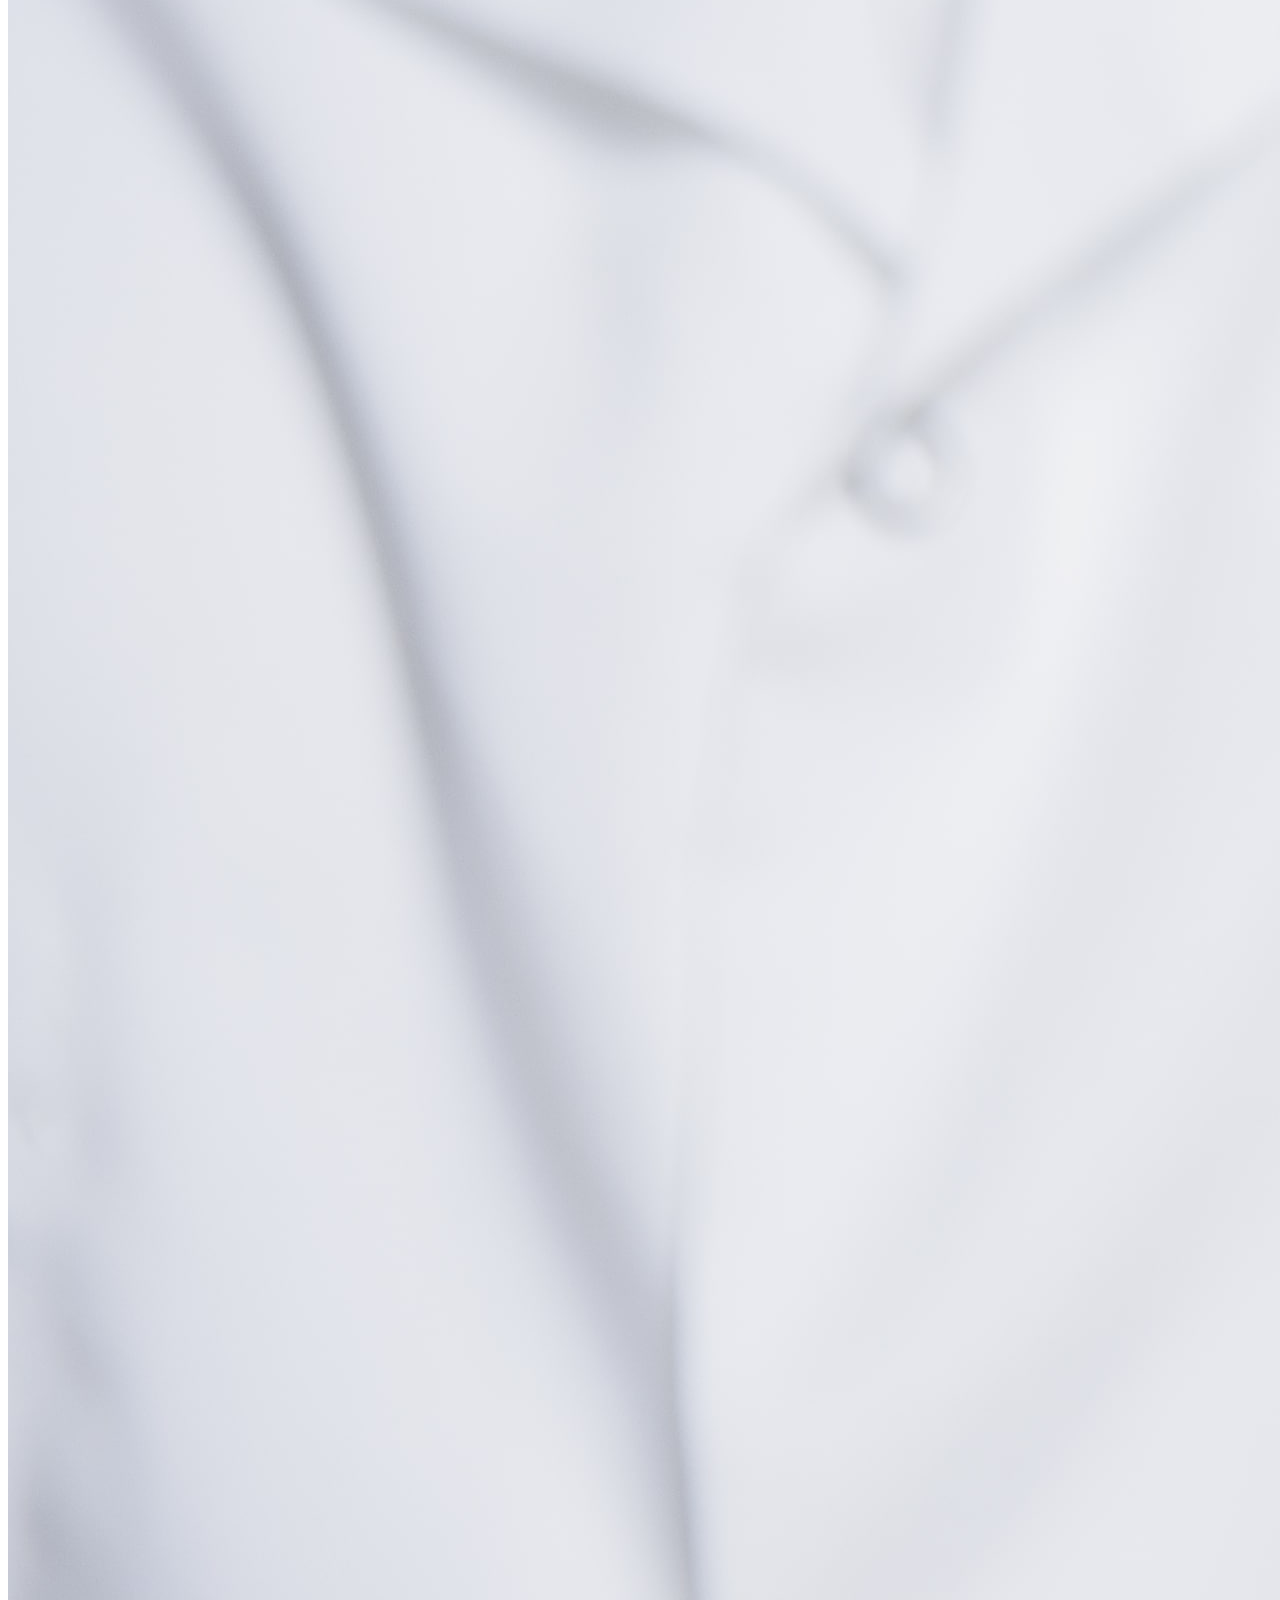
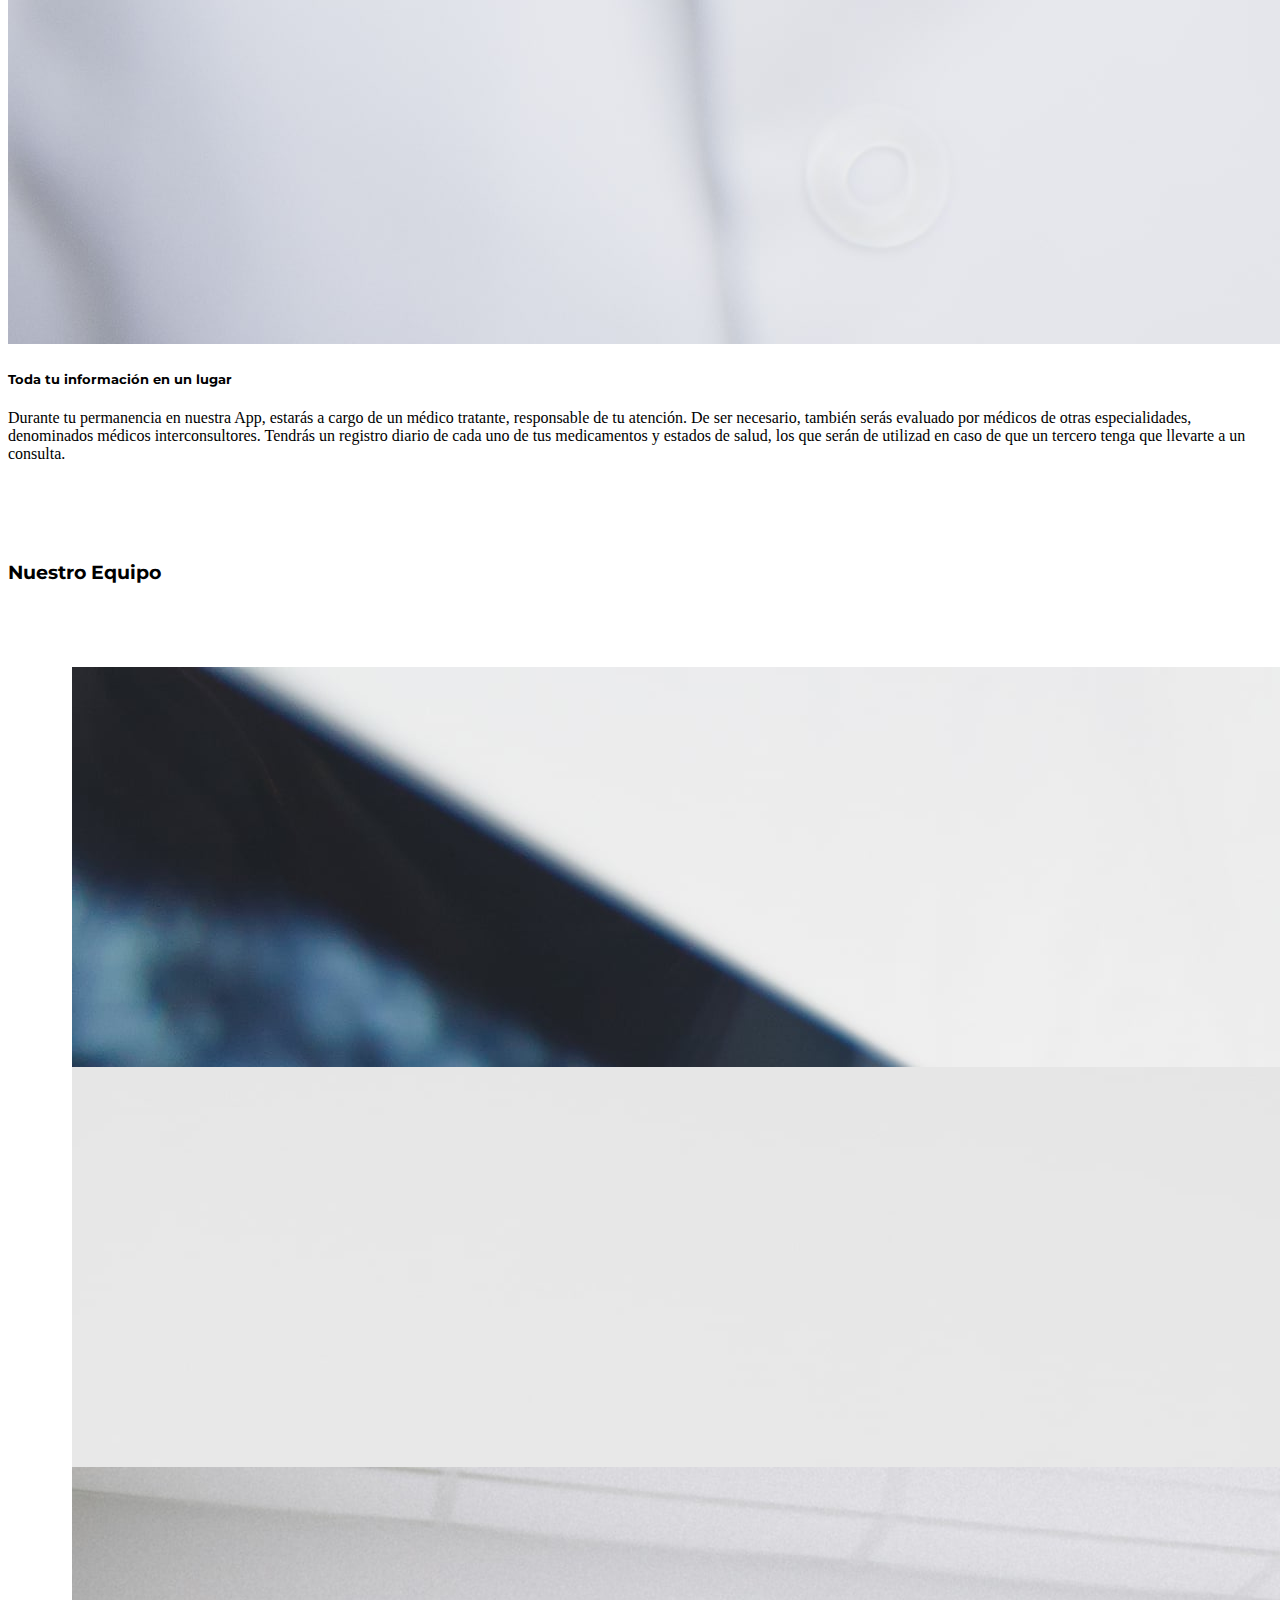
==== commit 0aebca9c: "Merge branch 'pagina_principal' into pagina_para_ingresar" ====
--- a/index.html
+++ b/index.html
@@ -70,13 +70,12 @@
               <div class="dropdown-menu dropdown-menu-right">
                   <a 
                     class="dropdown-item scroll-trigger"
-                    href="pagina_para_ingresar.html"
+                    href="#"
                     data-toggle="modal"
                     data-target="#profile-modal">
                       Ingresar
                   </a>
                   <a class="dropdown-item scroll-trigger"
-                  href="pagina_para_registro.html"
                     data-toggle="modal"
                     data-target="#settings-modal">
                       Registrarse
@@ -112,11 +111,7 @@
       <div class="row row-cols-1 row-cols-md-3">
         <div class="col mb-4">
           <div class="card">
-<<<<<<< HEAD
-            <img src="img/competencia_1.jpg" class="card-img-top">
-=======
             <img src="img/competencia_1-min.jpg" class="card-img-top" alt="...">
->>>>>>> desarrollo
             <div class="card-body">
               <h5 class="card-title">Alta Tecnología</h5>
               <p class="card-text">El foco de nuestro trabajo es entregar al paciente atención
@@ -129,11 +124,7 @@
         </div>
         <div class="col mb-4">
           <div class="card">
-<<<<<<< HEAD
-            <img src="img/competencia_2.jpg" class="card-img-top">
-=======
             <img src="img/competencia_2-min.jpg" class="card-img-top" alt="...">
->>>>>>> desarrollo
             <div class="card-body">
               <h5 class="card-title">Médicos Capacitados</h5>
               <p class="card-text">Nuestro compromiso es entregar medicina de 
@@ -146,11 +137,7 @@
         </div>
         <div class="col mb-4">
           <div class="card">
-<<<<<<< HEAD
-            <img src="img/competencia_3.jpg" class="card-img-top">
-=======
             <img src="img/competencia_3-min.jpg" class="card-img-top" alt="...">
->>>>>>> desarrollo
             <div class="card-body">
               <h5 class="card-title">Toda tu información en un lugar</h5>
               <p class="card-text">Durante tu permanencia en nuestra App, estarás a 
--- a/css/style.css
+++ b/css/style.css
@@ -42,6 +42,11 @@
     font-family: 'Montserrat', sans-serif;
 }
 
+body {
+    padding-top:80px;
+    padding-bottom:80px;
+}
+
 .bg-principal {
     background-image: url('../img/fondo_principal-min.jpg');
     background-size: cover;
@@ -70,6 +75,13 @@
     resize: none; 
 }
 
-.footer p {
+.fixed-bottom p {
     display: inline;
+}
+.LoginForm {
+    margin-left: 20%;
+   
+}
+.RegistroForm {
+    margin-left: 20%;
 }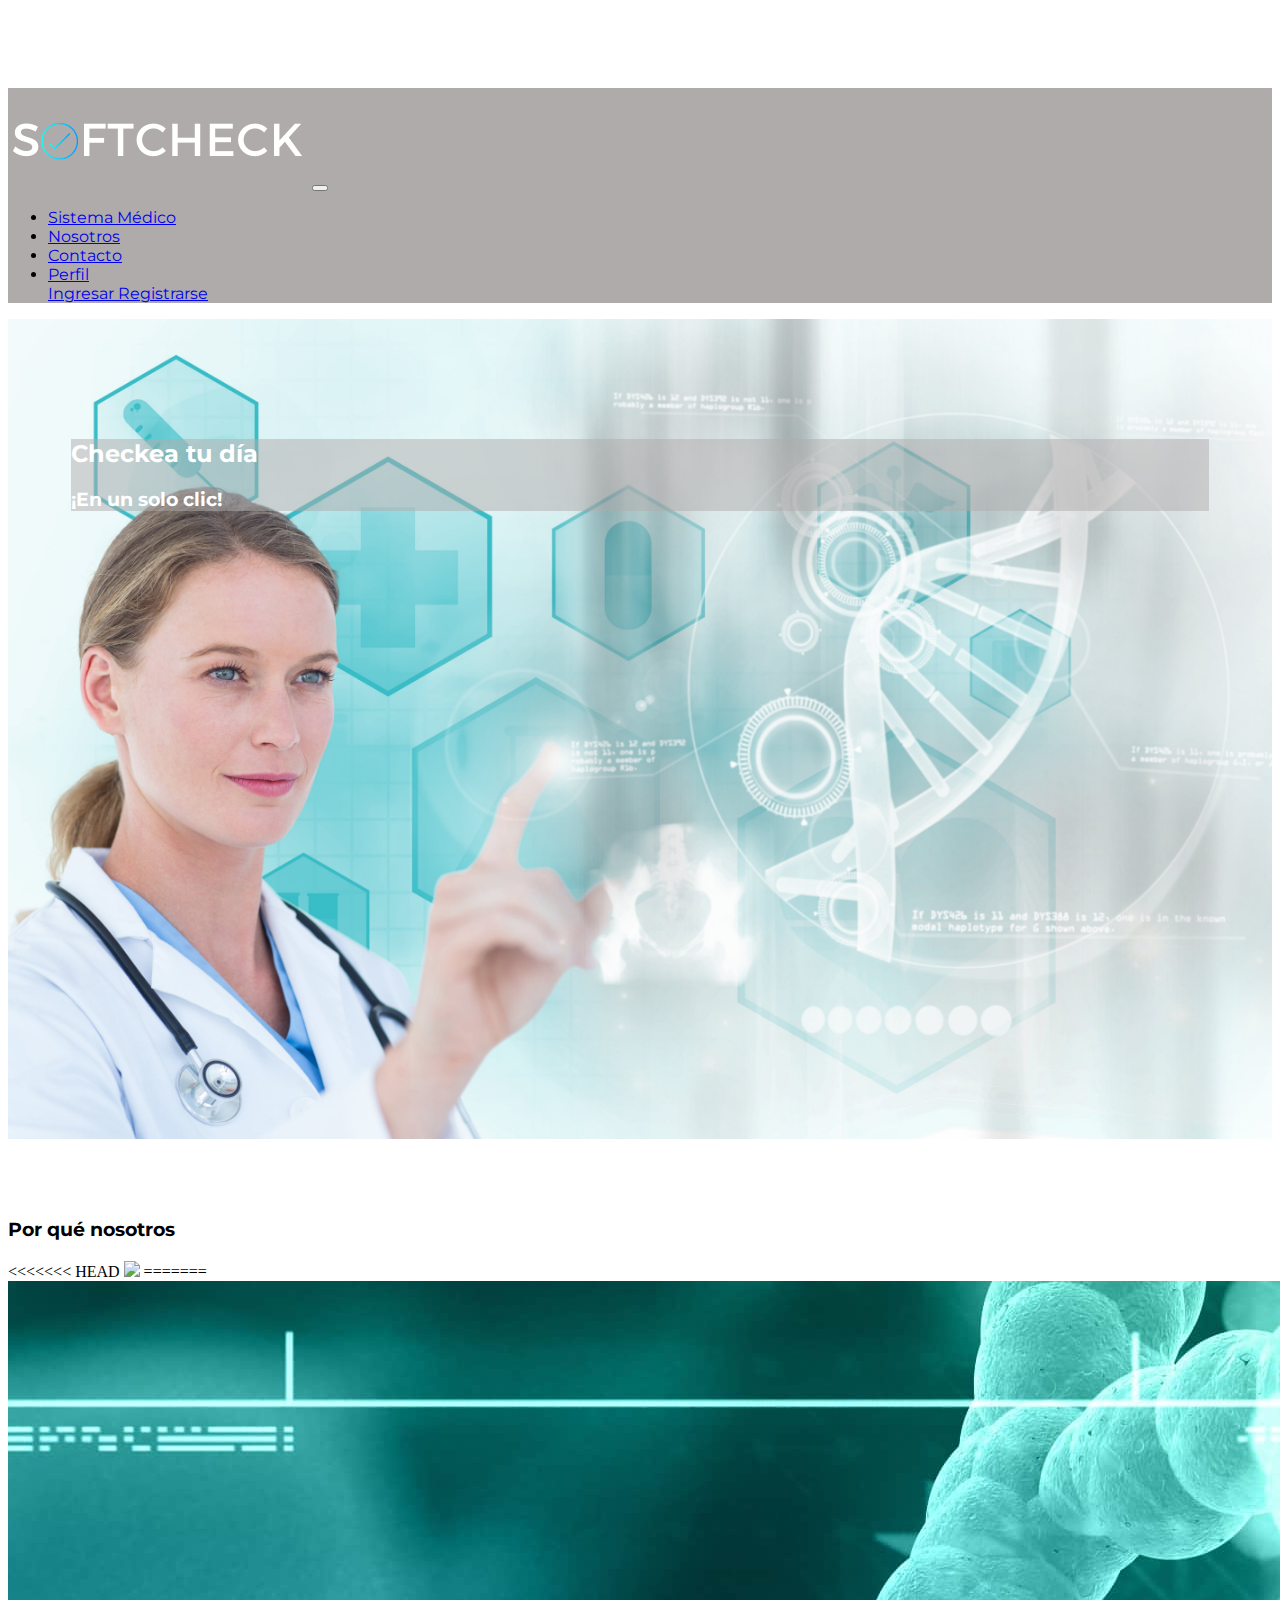
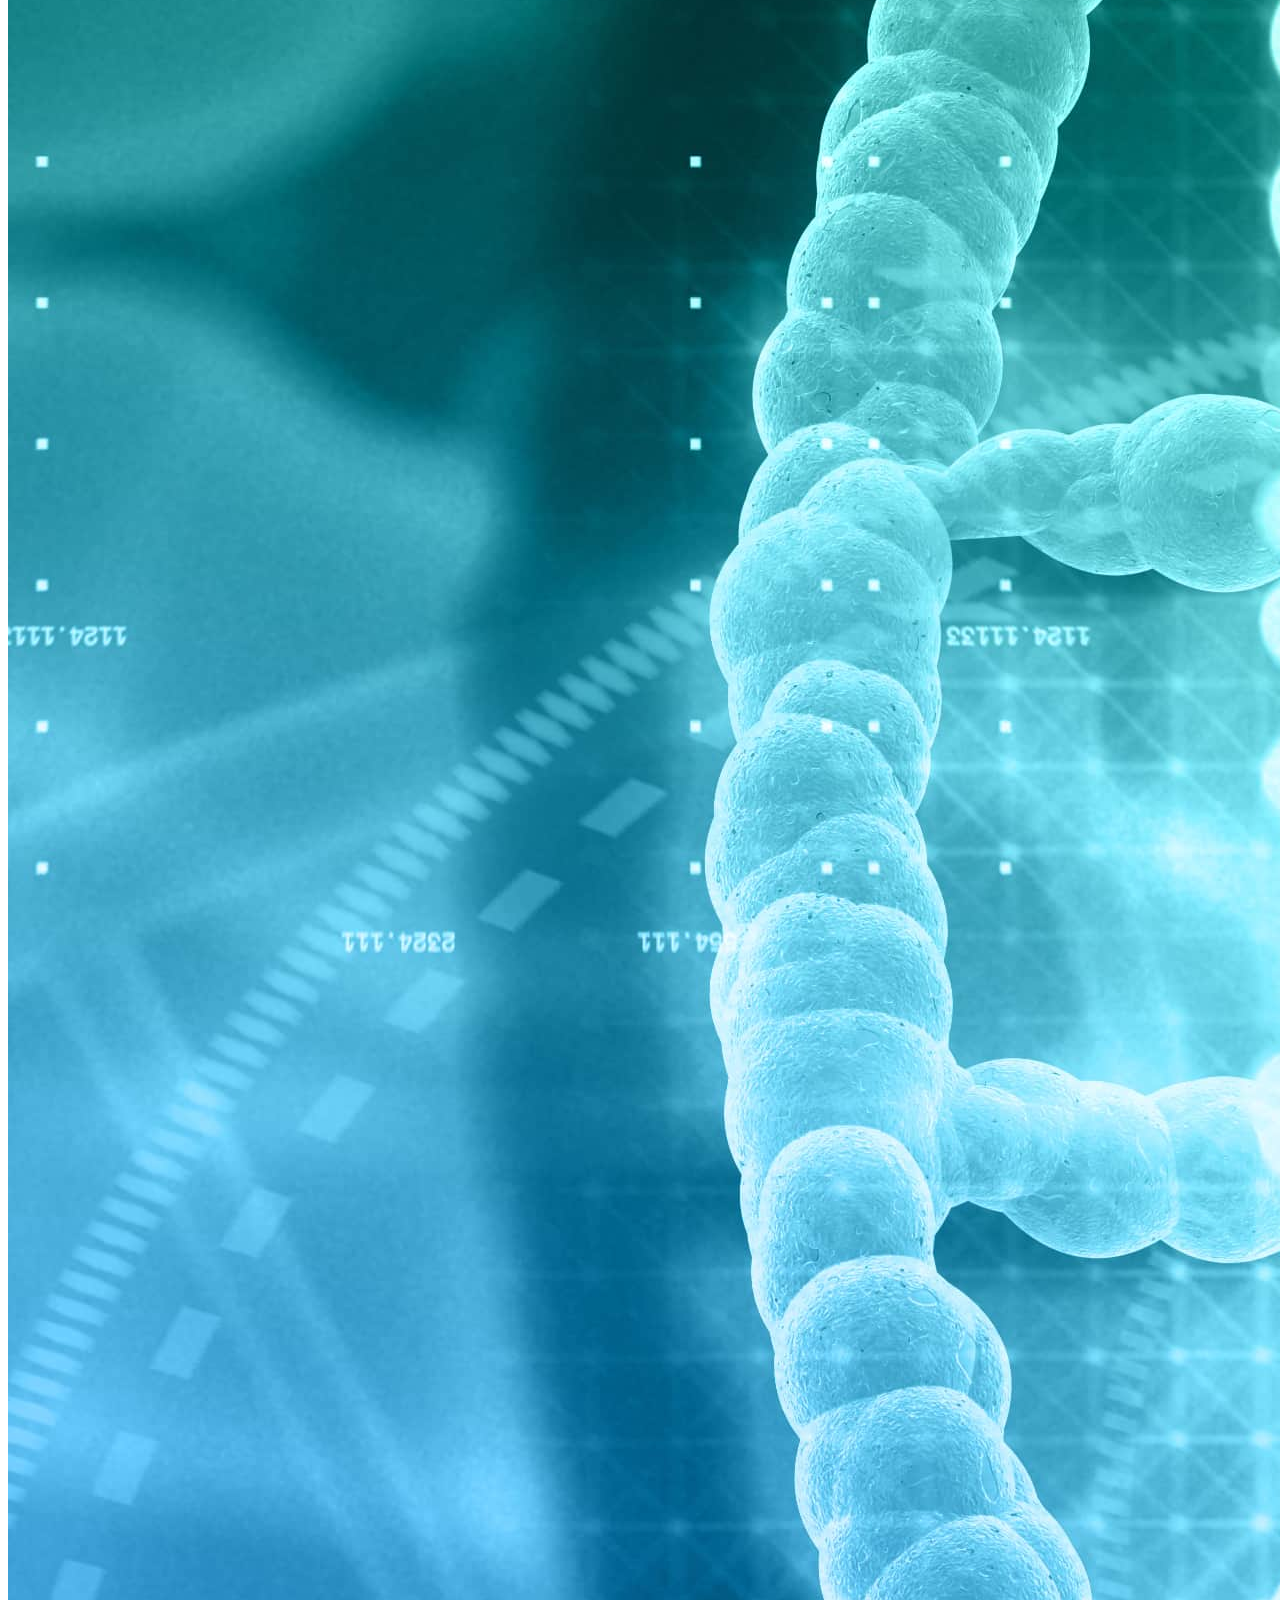
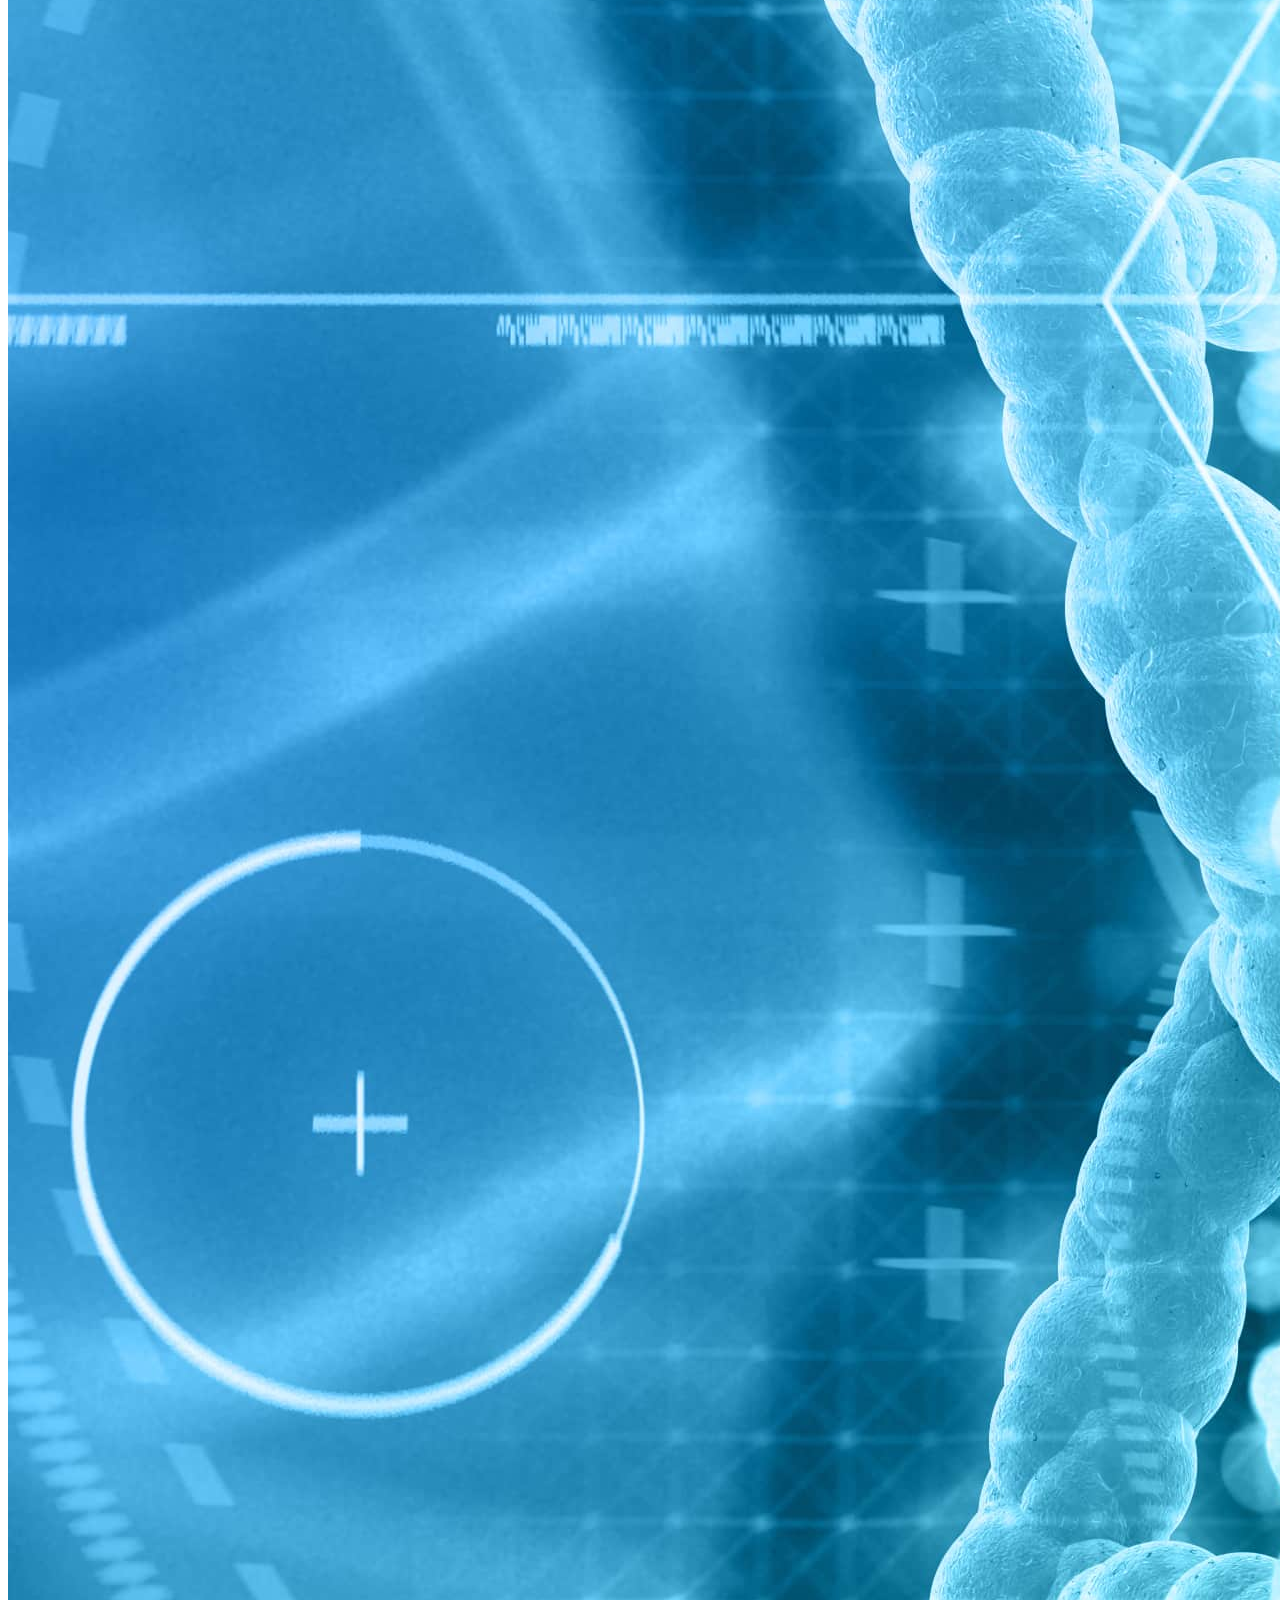
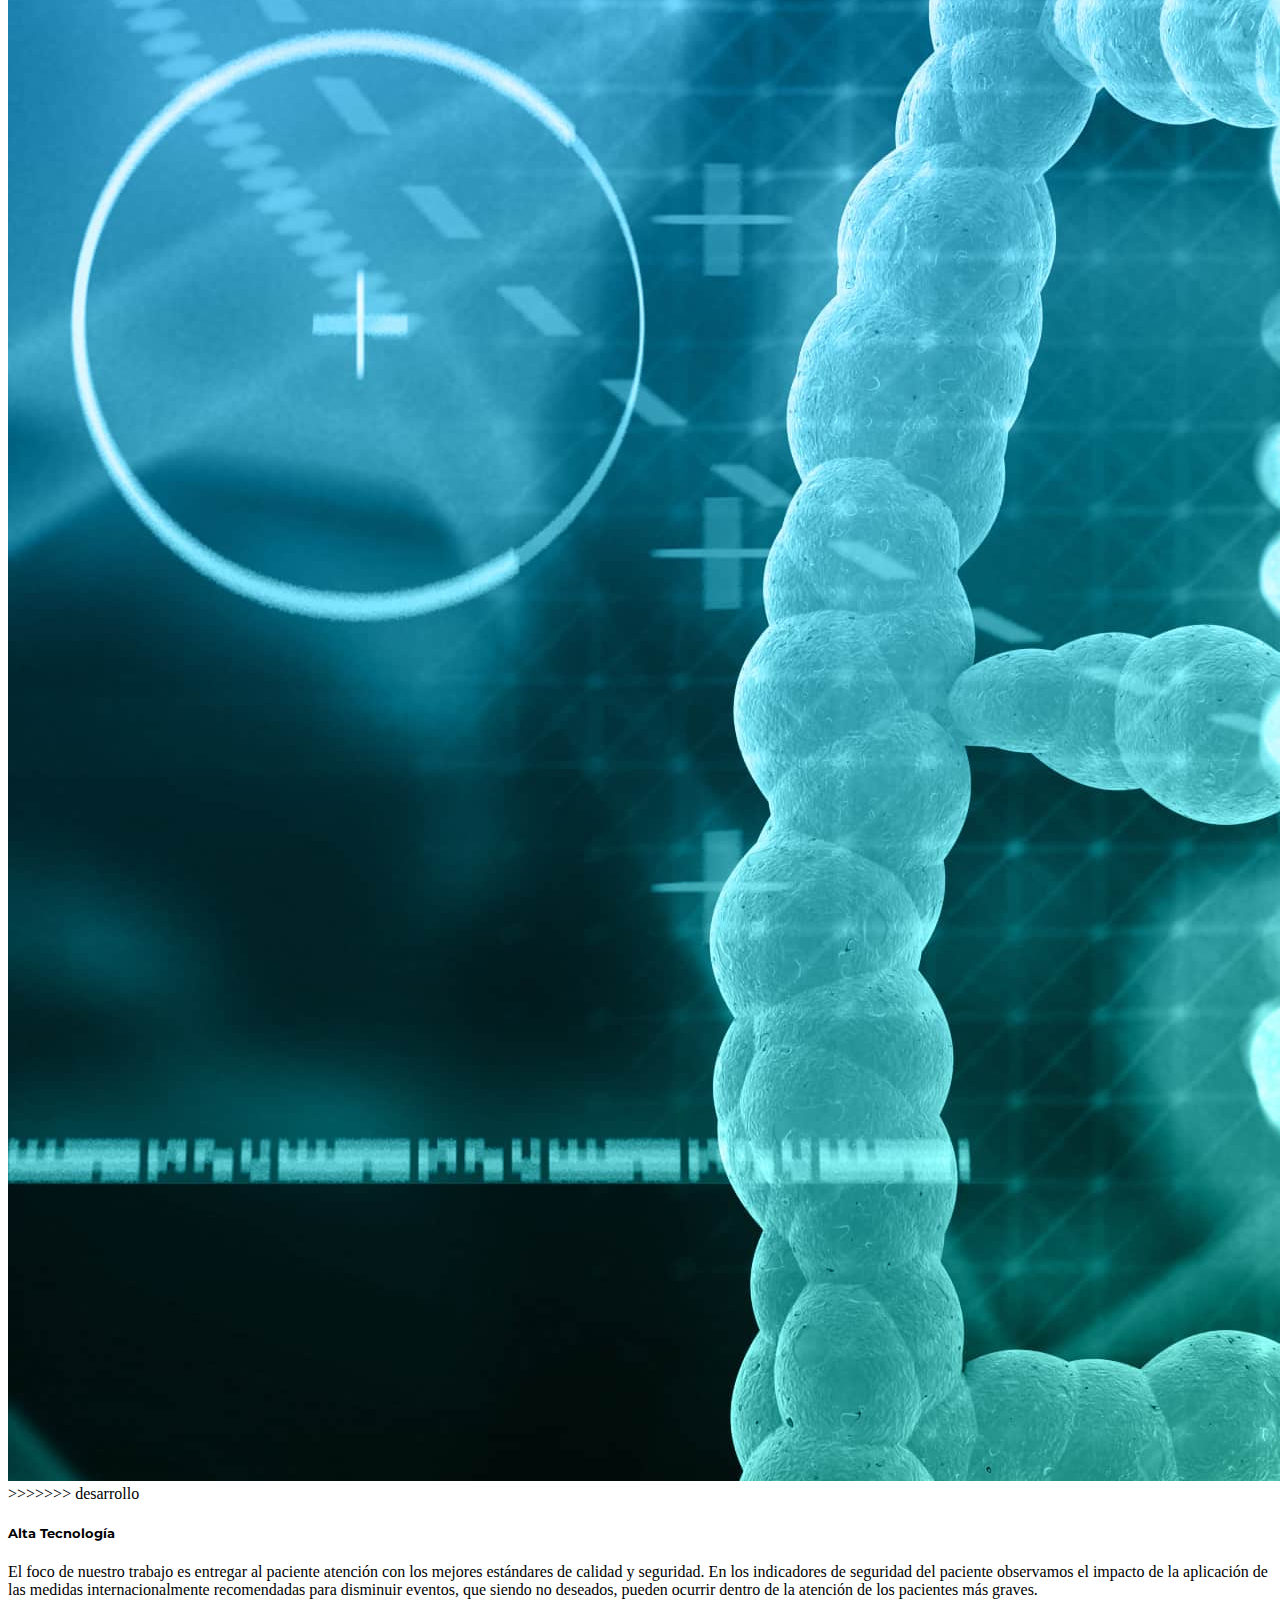
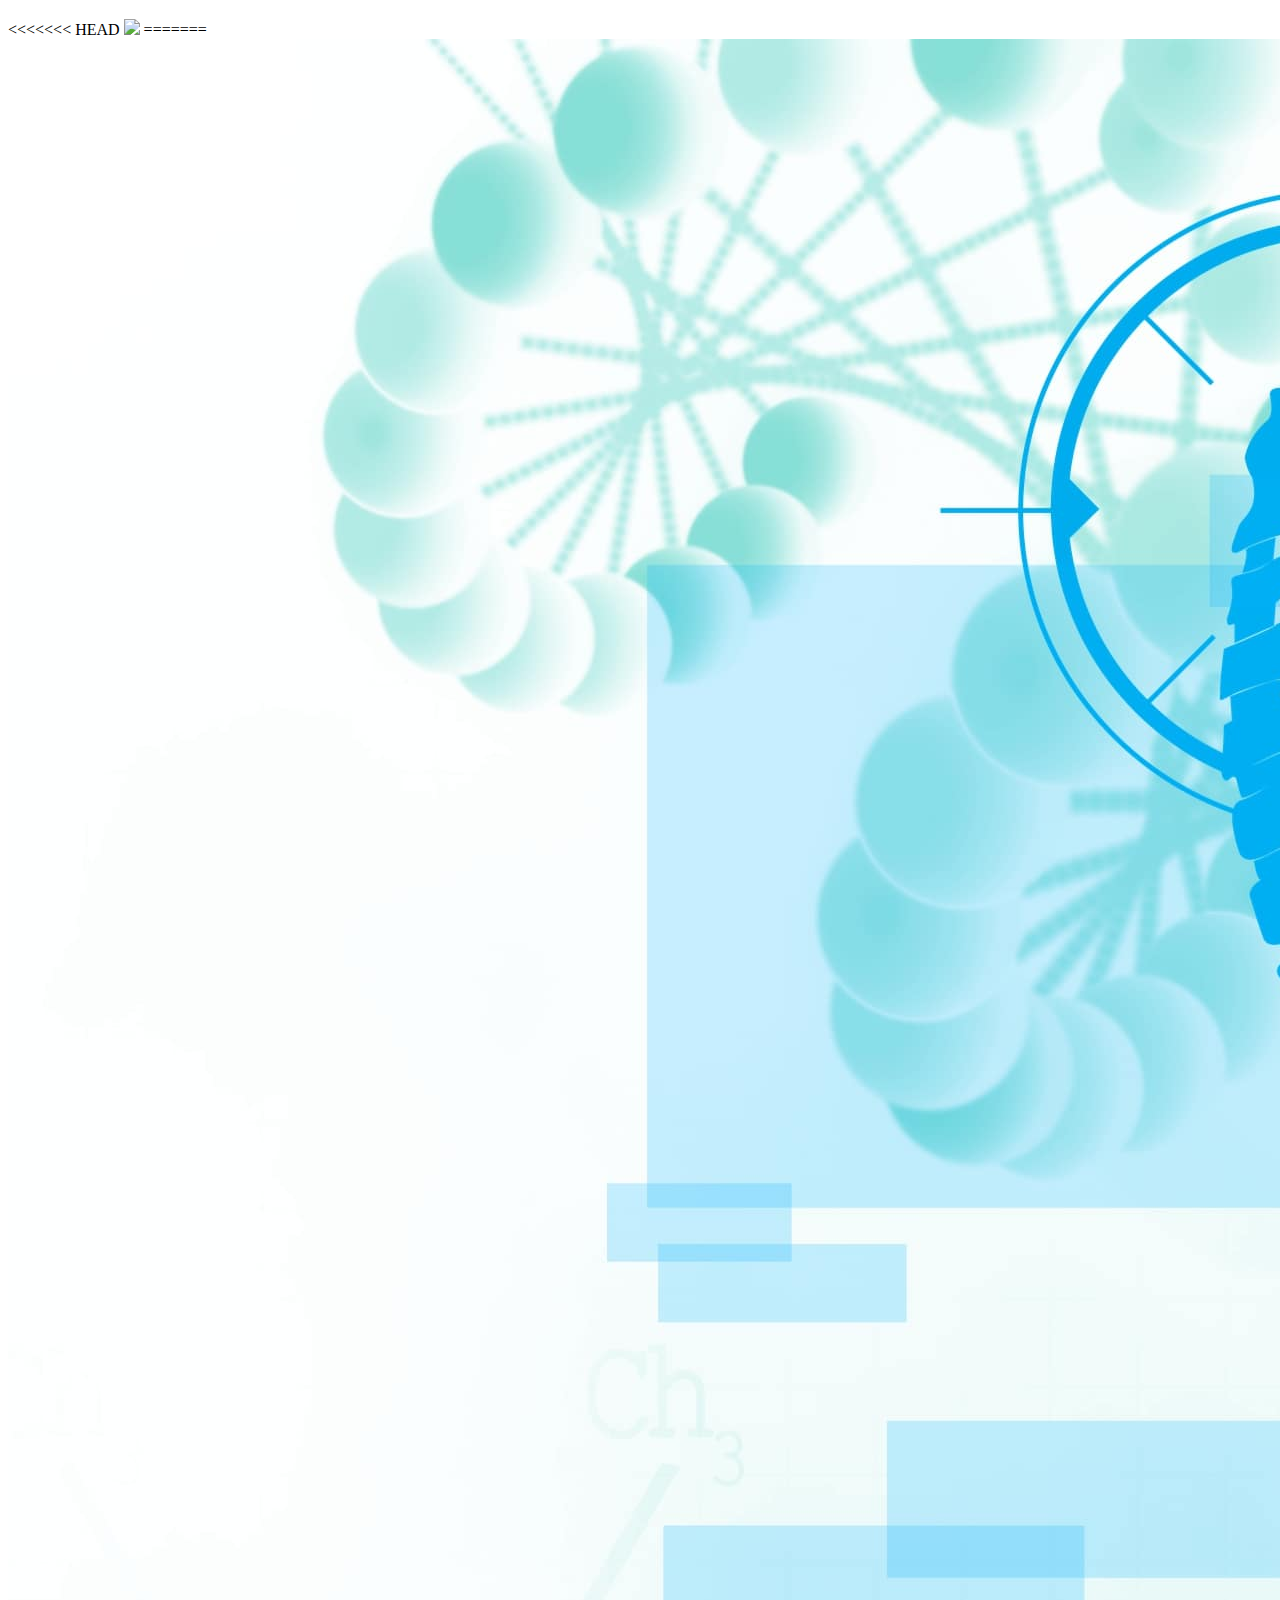
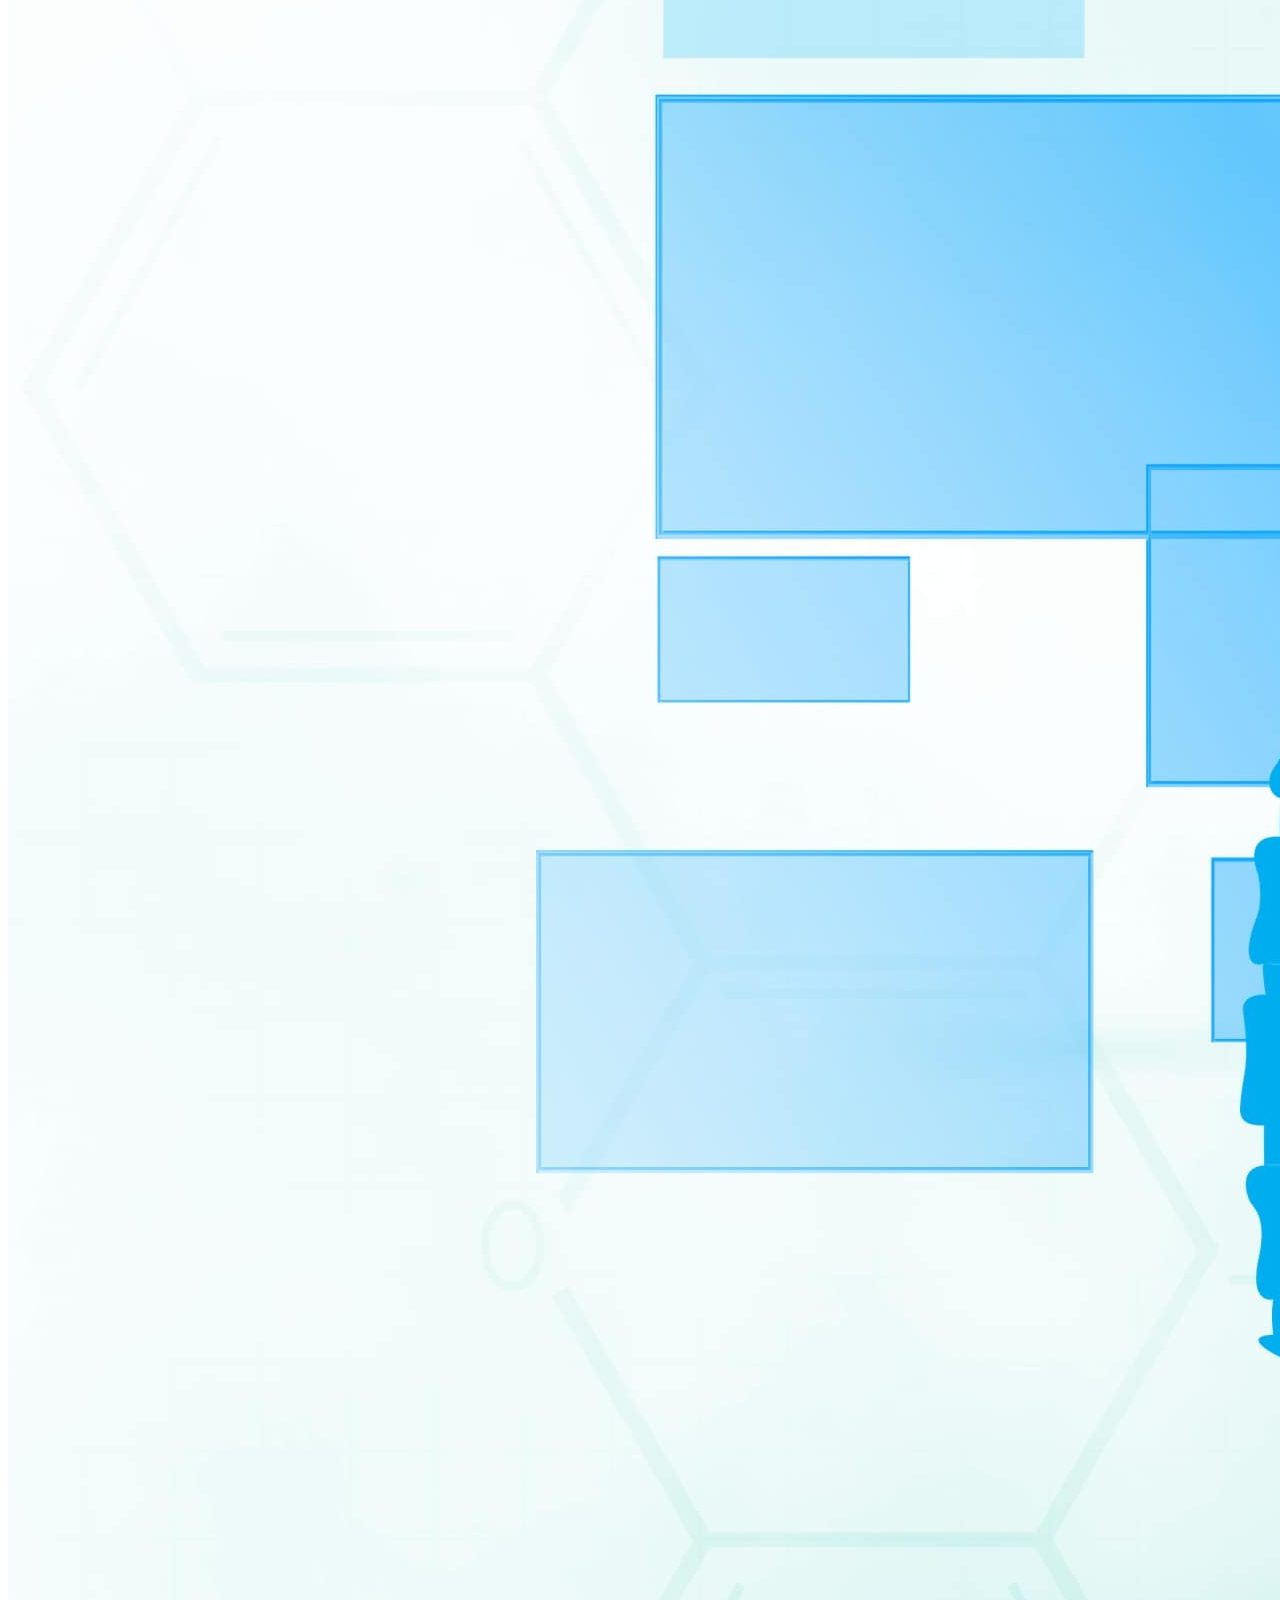
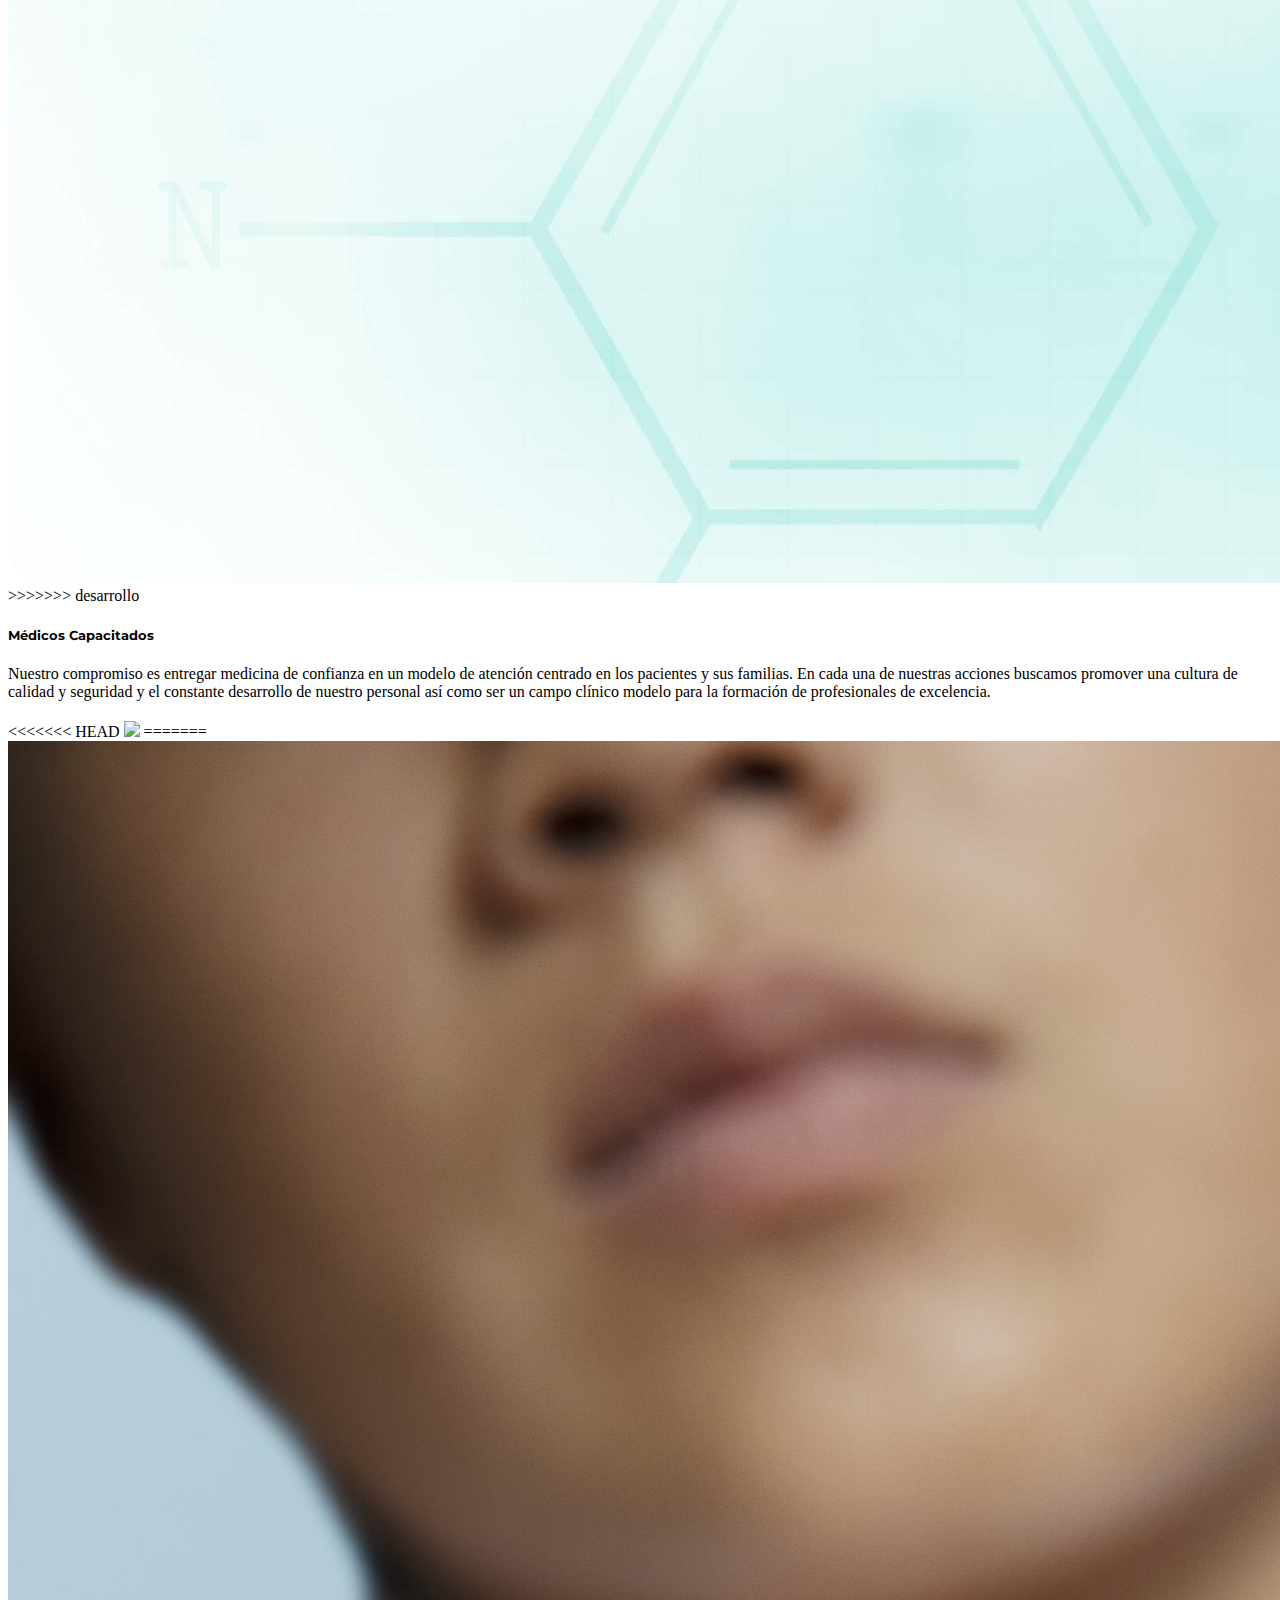
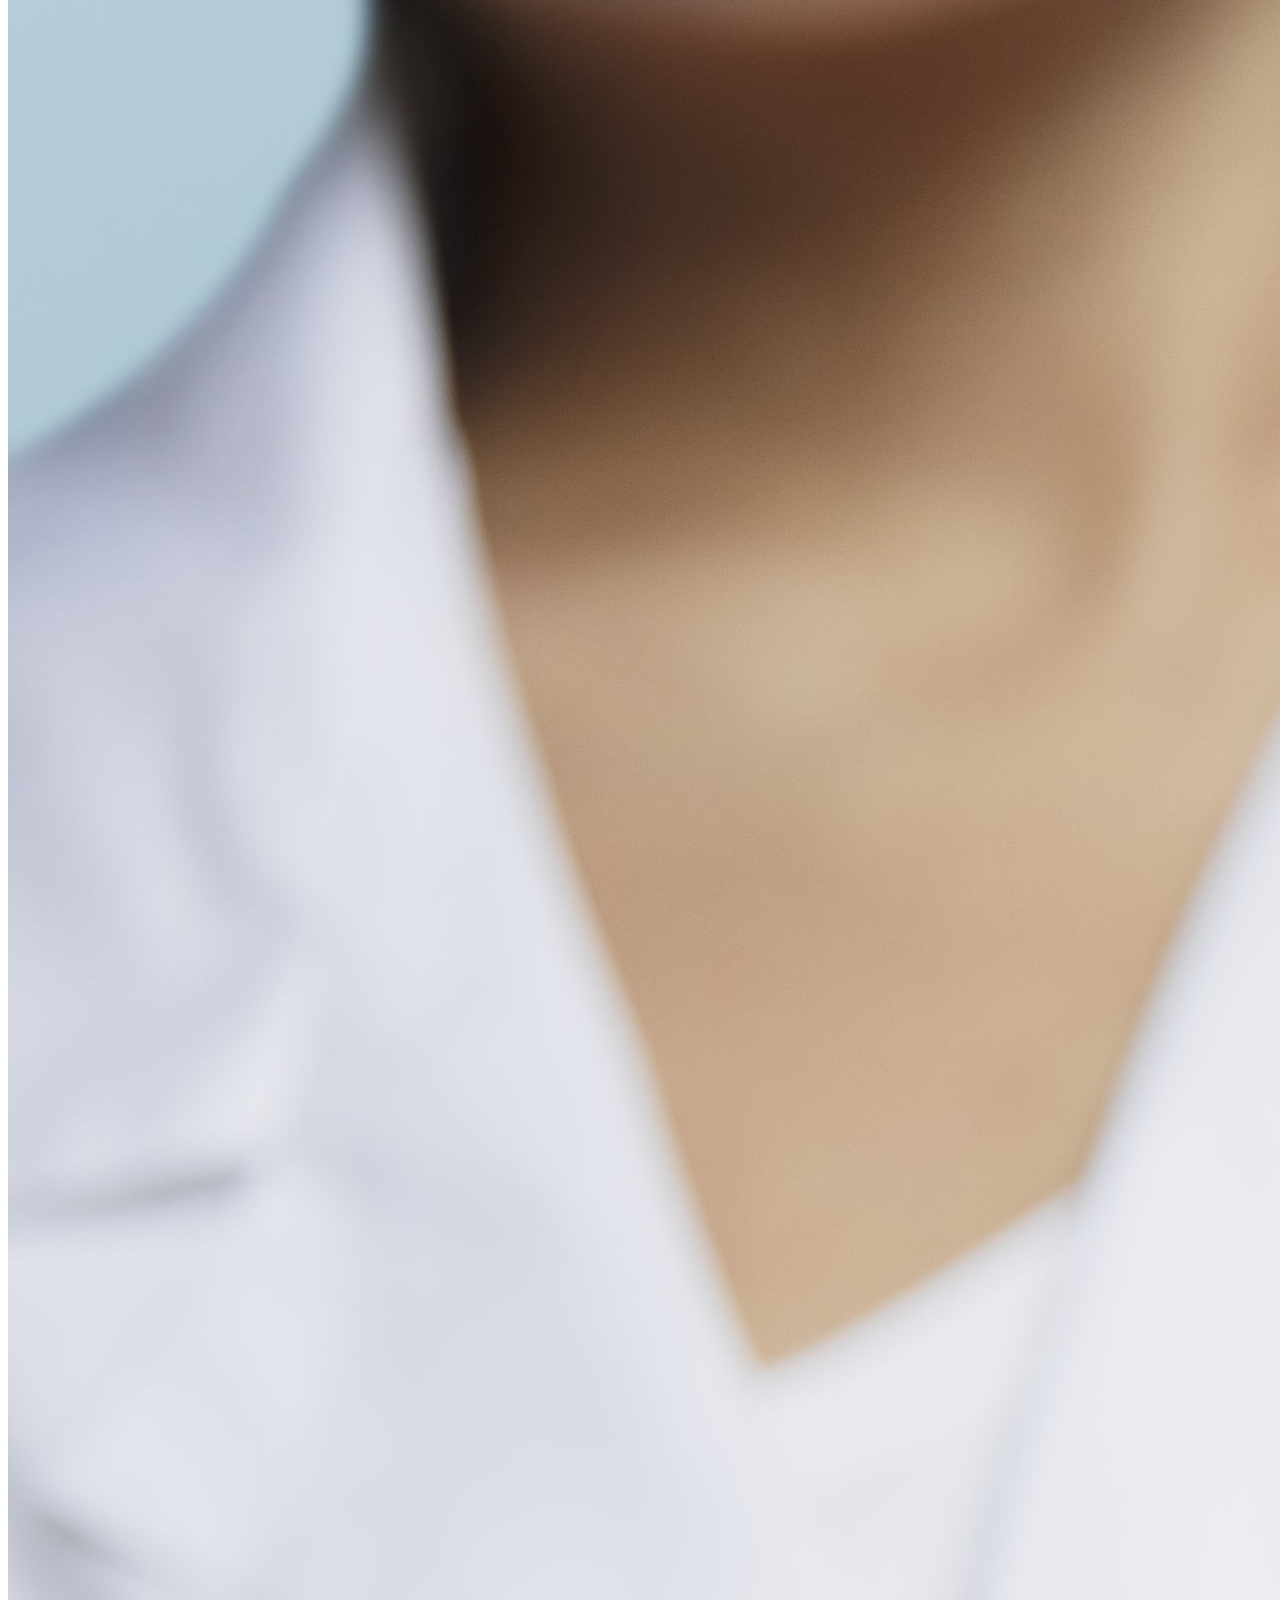
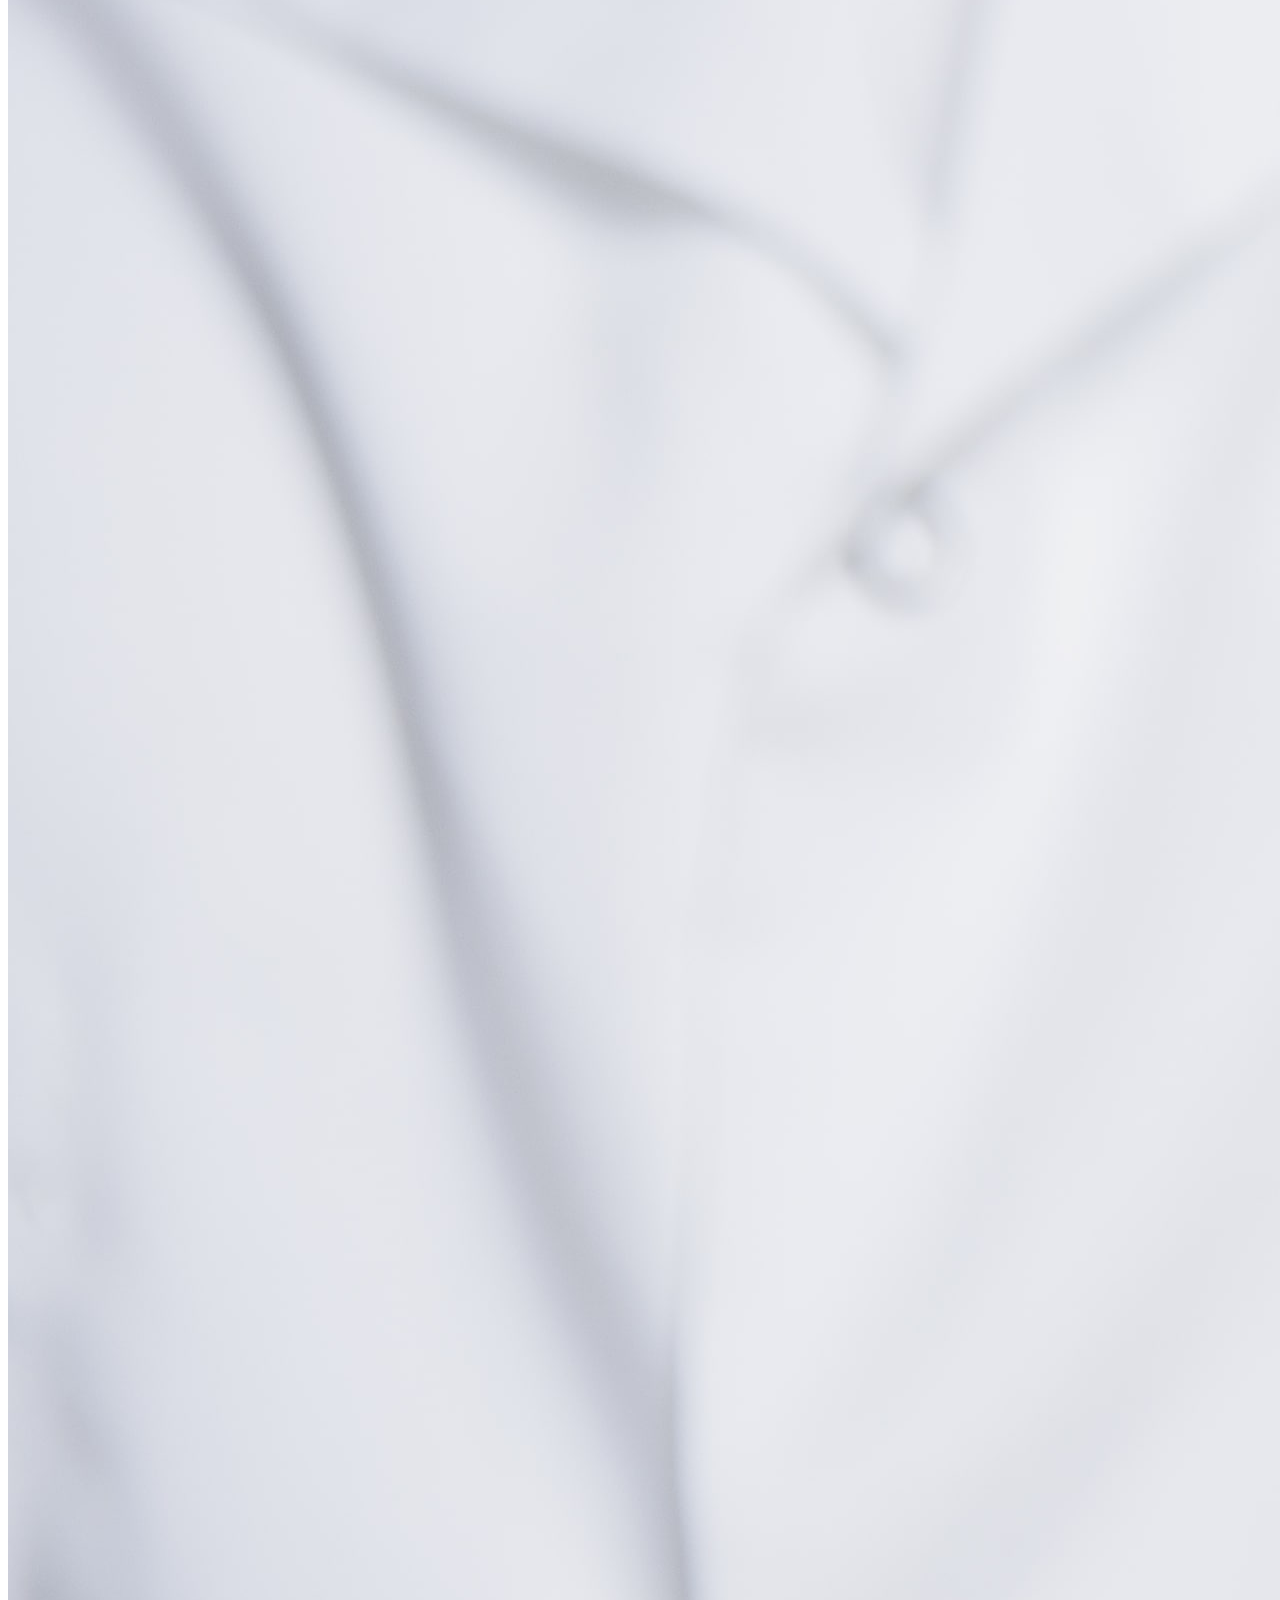
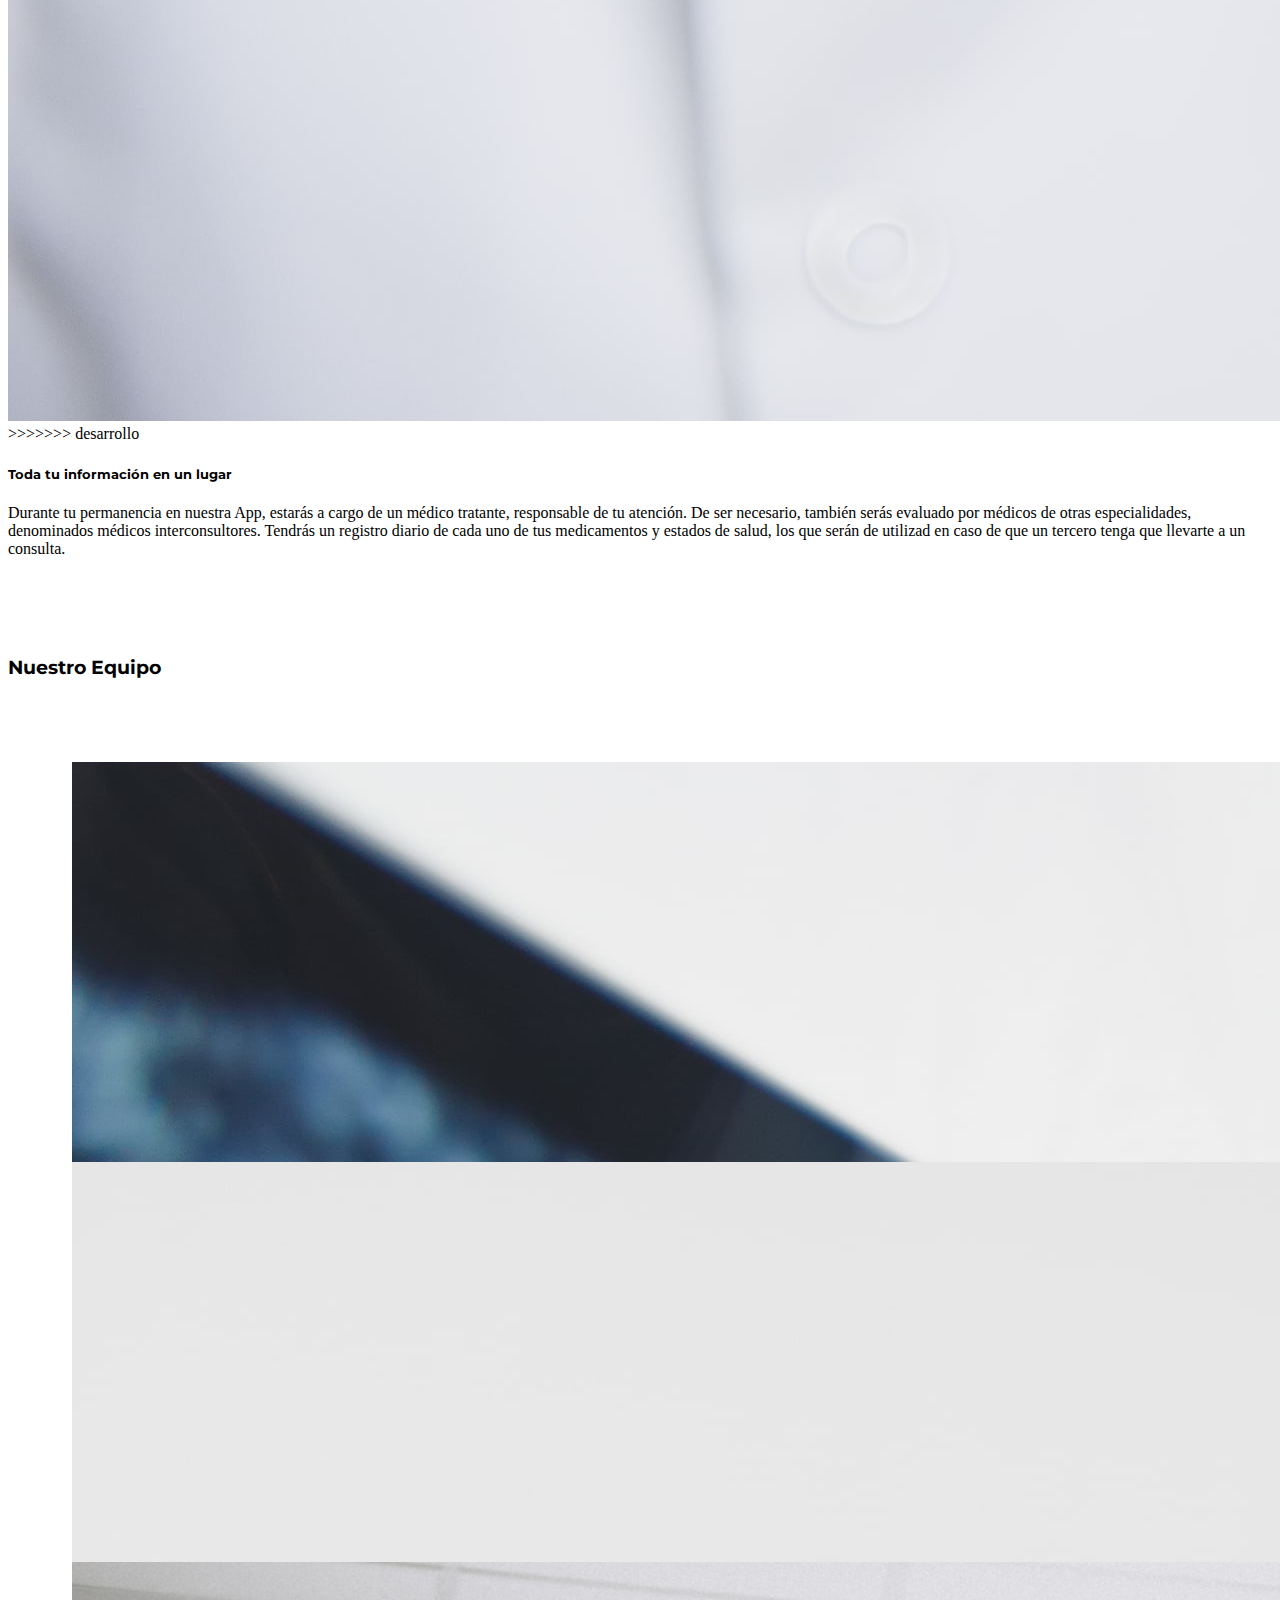
==== commit 87e628f6: "agregué lo de Rocío" ====
--- a/index.html
+++ b/index.html
@@ -70,20 +70,17 @@
               <div class="dropdown-menu dropdown-menu-right">
                   <a 
                     class="dropdown-item scroll-trigger"
-                    href="#"
+                    href="pagina_para_ingresar.html"
                     data-toggle="modal"
                     data-target="#profile-modal">
                       Ingresar
                   </a>
                   <a class="dropdown-item scroll-trigger"
+                    href="pagina_para_registro.html"
                     data-toggle="modal"
                     data-target="#settings-modal">
                       Registrarse
                   </a>
-                  <div class="dropdown-divider"></div>
-                  <a class="dropdown-item scroll-trigger" href="">
-                      Logout
-                  </a>
               </div>
 
       <!-- Navigation Links -->
@@ -111,7 +108,11 @@
       <div class="row row-cols-1 row-cols-md-3">
         <div class="col mb-4">
           <div class="card">
+<<<<<<< HEAD
+            <img src="img/competencia_1.jpg" class="card-img-top">
+=======
             <img src="img/competencia_1-min.jpg" class="card-img-top" alt="...">
+>>>>>>> desarrollo
             <div class="card-body">
               <h5 class="card-title">Alta Tecnología</h5>
               <p class="card-text">El foco de nuestro trabajo es entregar al paciente atención
@@ -124,7 +125,11 @@
         </div>
         <div class="col mb-4">
           <div class="card">
+<<<<<<< HEAD
+            <img src="img/competencia_2.jpg" class="card-img-top">
+=======
             <img src="img/competencia_2-min.jpg" class="card-img-top" alt="...">
+>>>>>>> desarrollo
             <div class="card-body">
               <h5 class="card-title">Médicos Capacitados</h5>
               <p class="card-text">Nuestro compromiso es entregar medicina de 
@@ -137,7 +142,11 @@
         </div>
         <div class="col mb-4">
           <div class="card">
+<<<<<<< HEAD
+            <img src="img/competencia_3.jpg" class="card-img-top">
+=======
             <img src="img/competencia_3-min.jpg" class="card-img-top" alt="...">
+>>>>>>> desarrollo
             <div class="card-body">
               <h5 class="card-title">Toda tu información en un lugar</h5>
               <p class="card-text">Durante tu permanencia en nuestra App, estarás a 
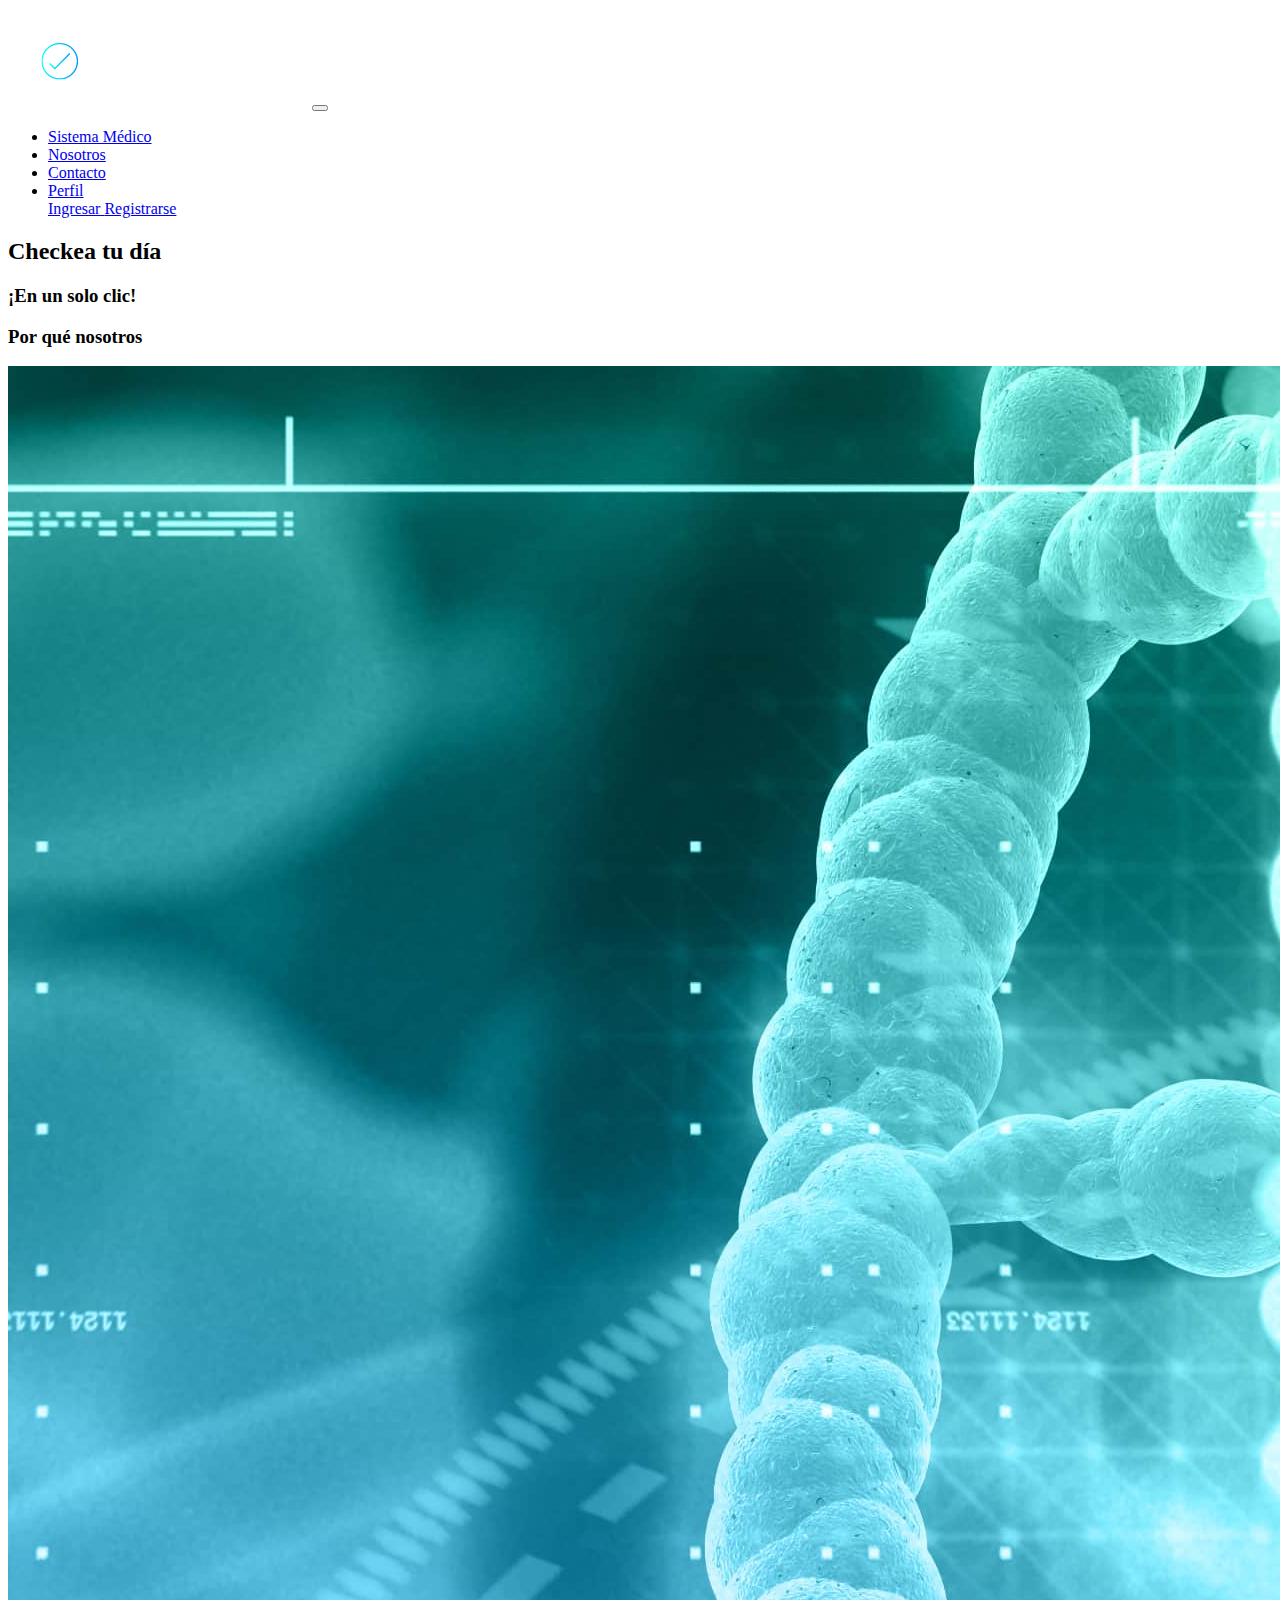
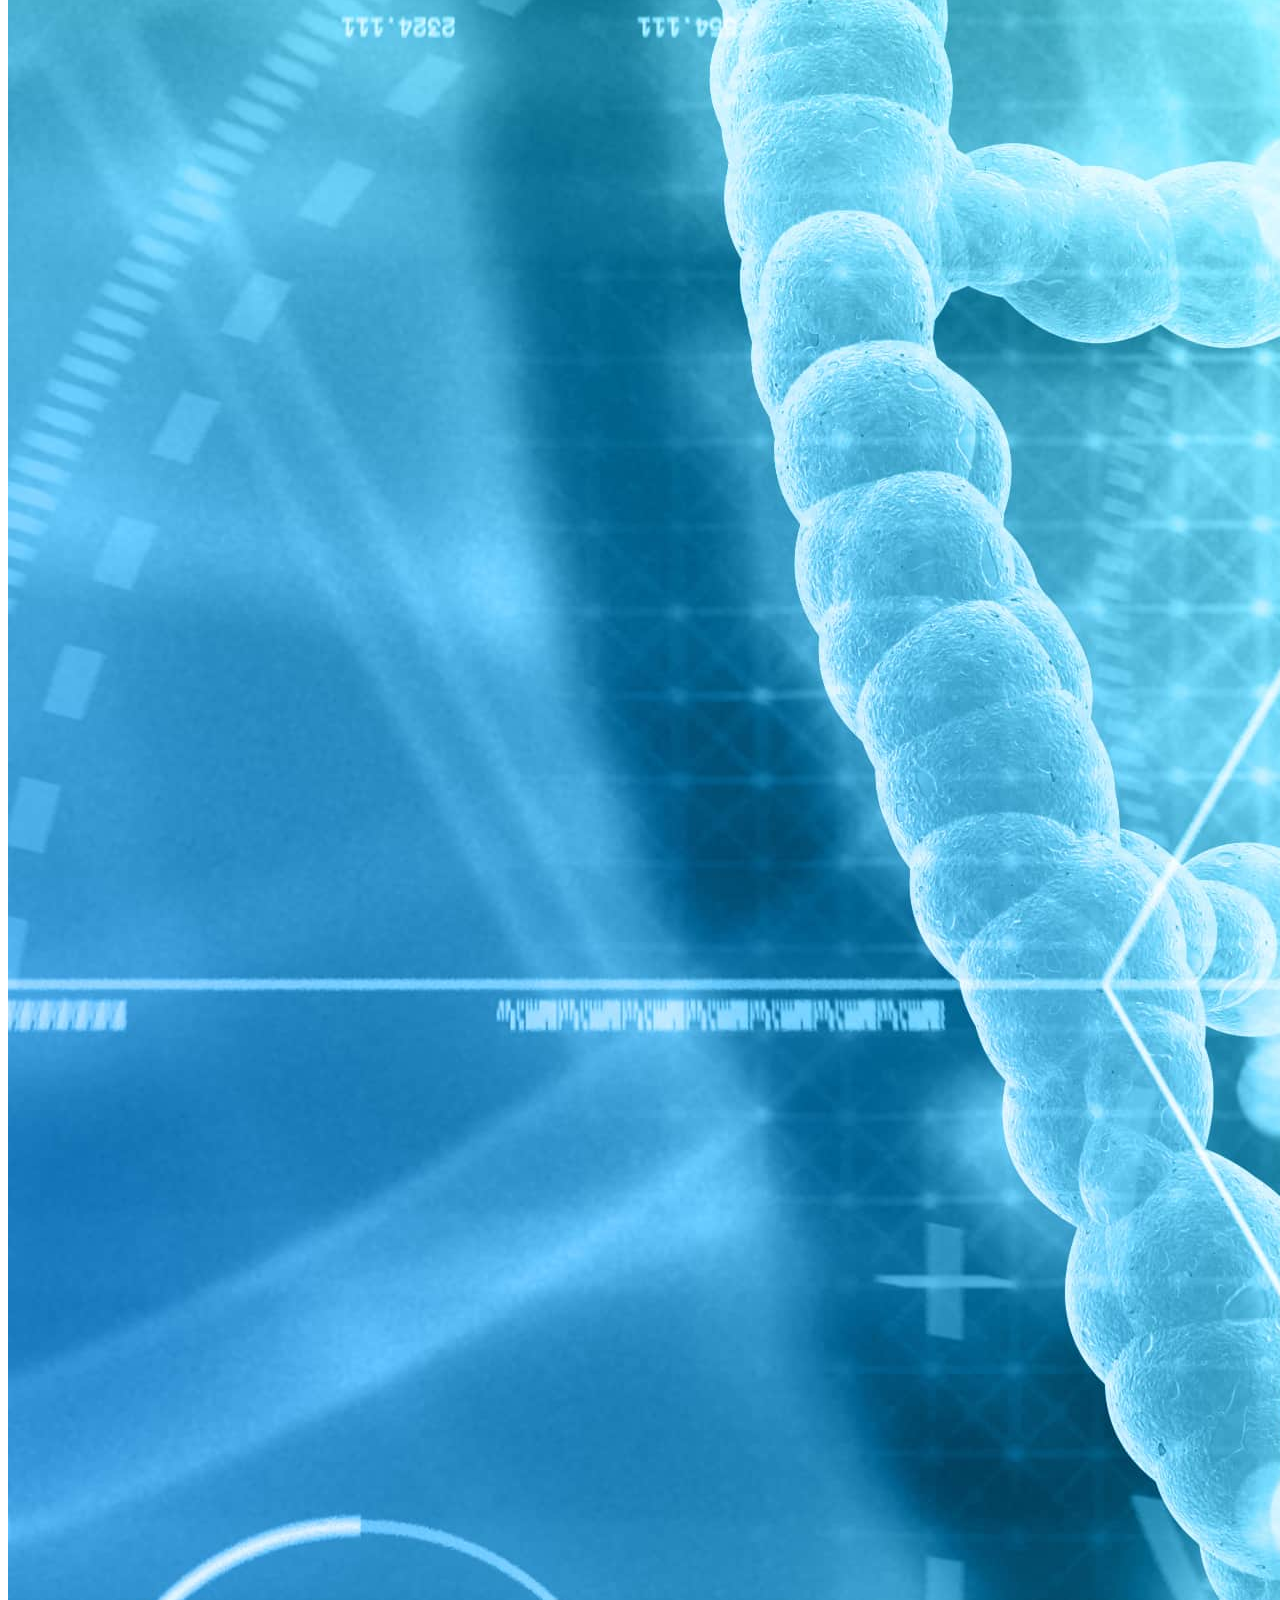
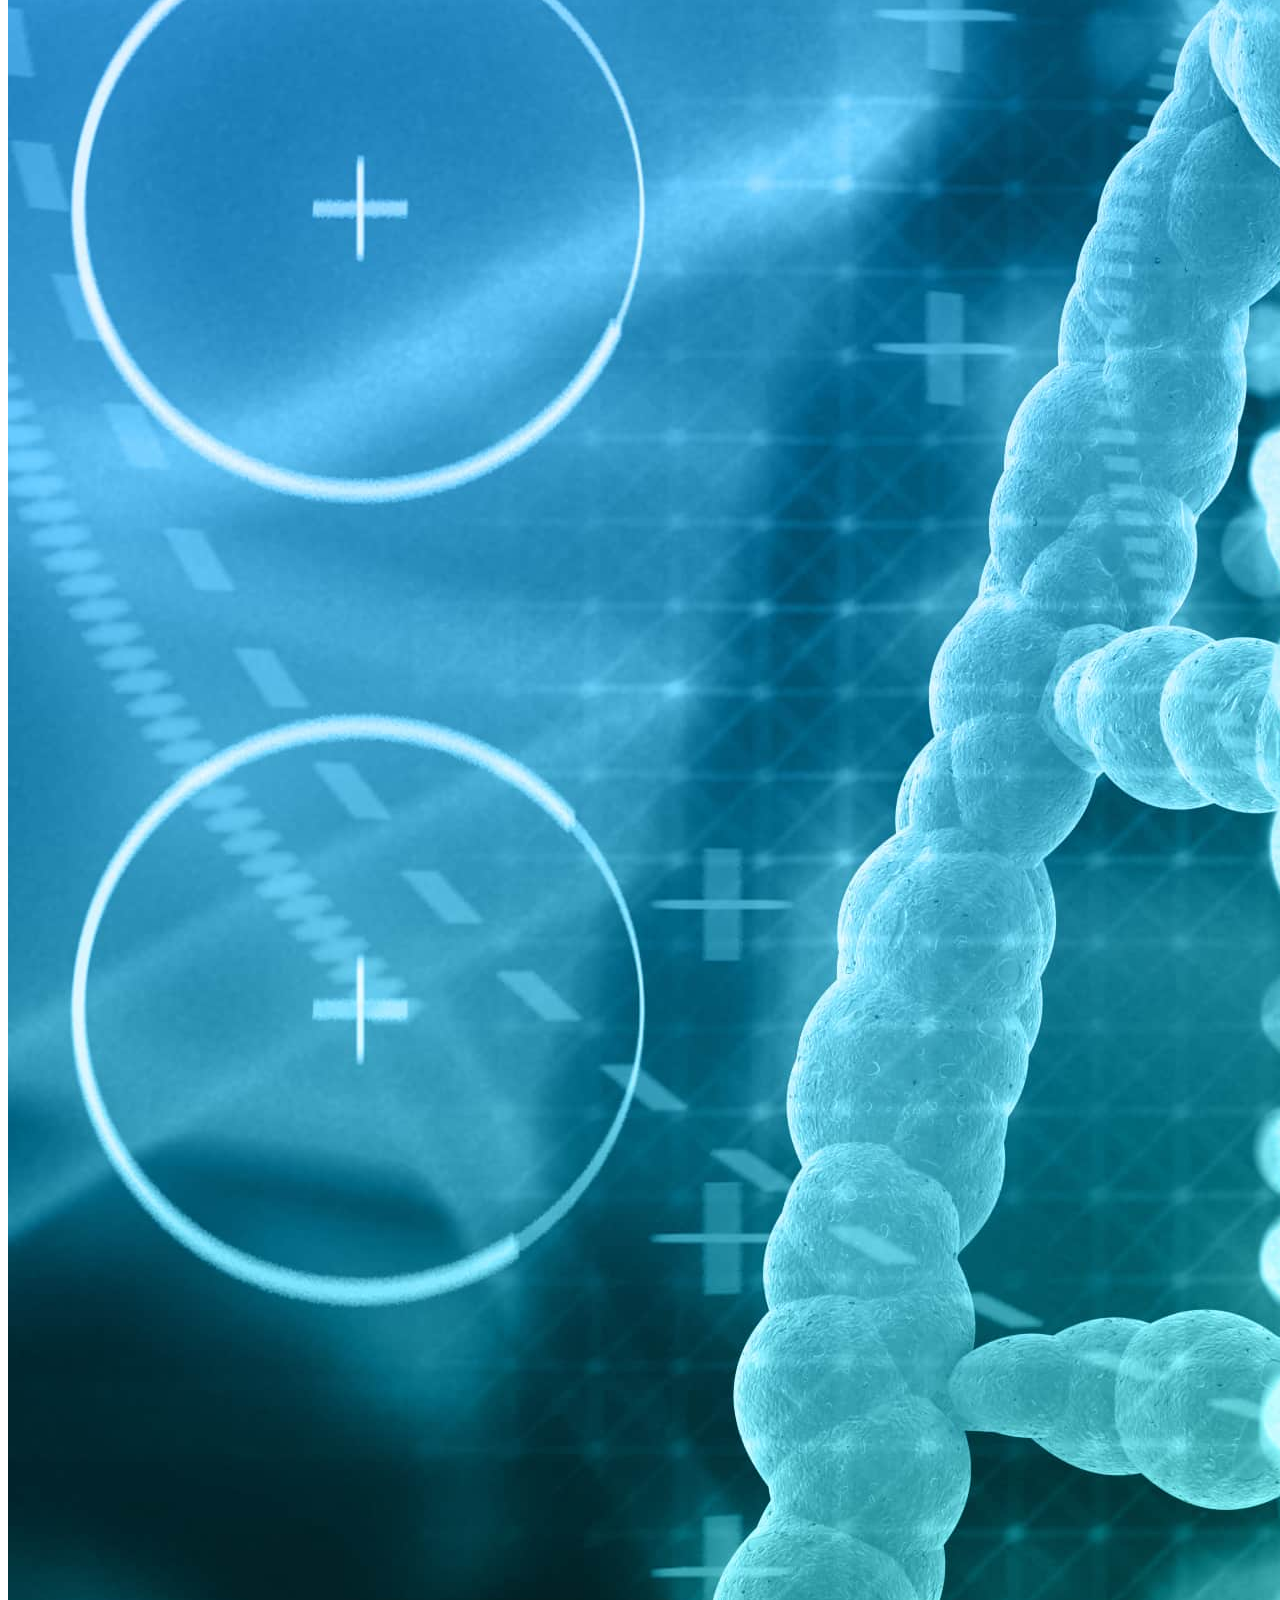
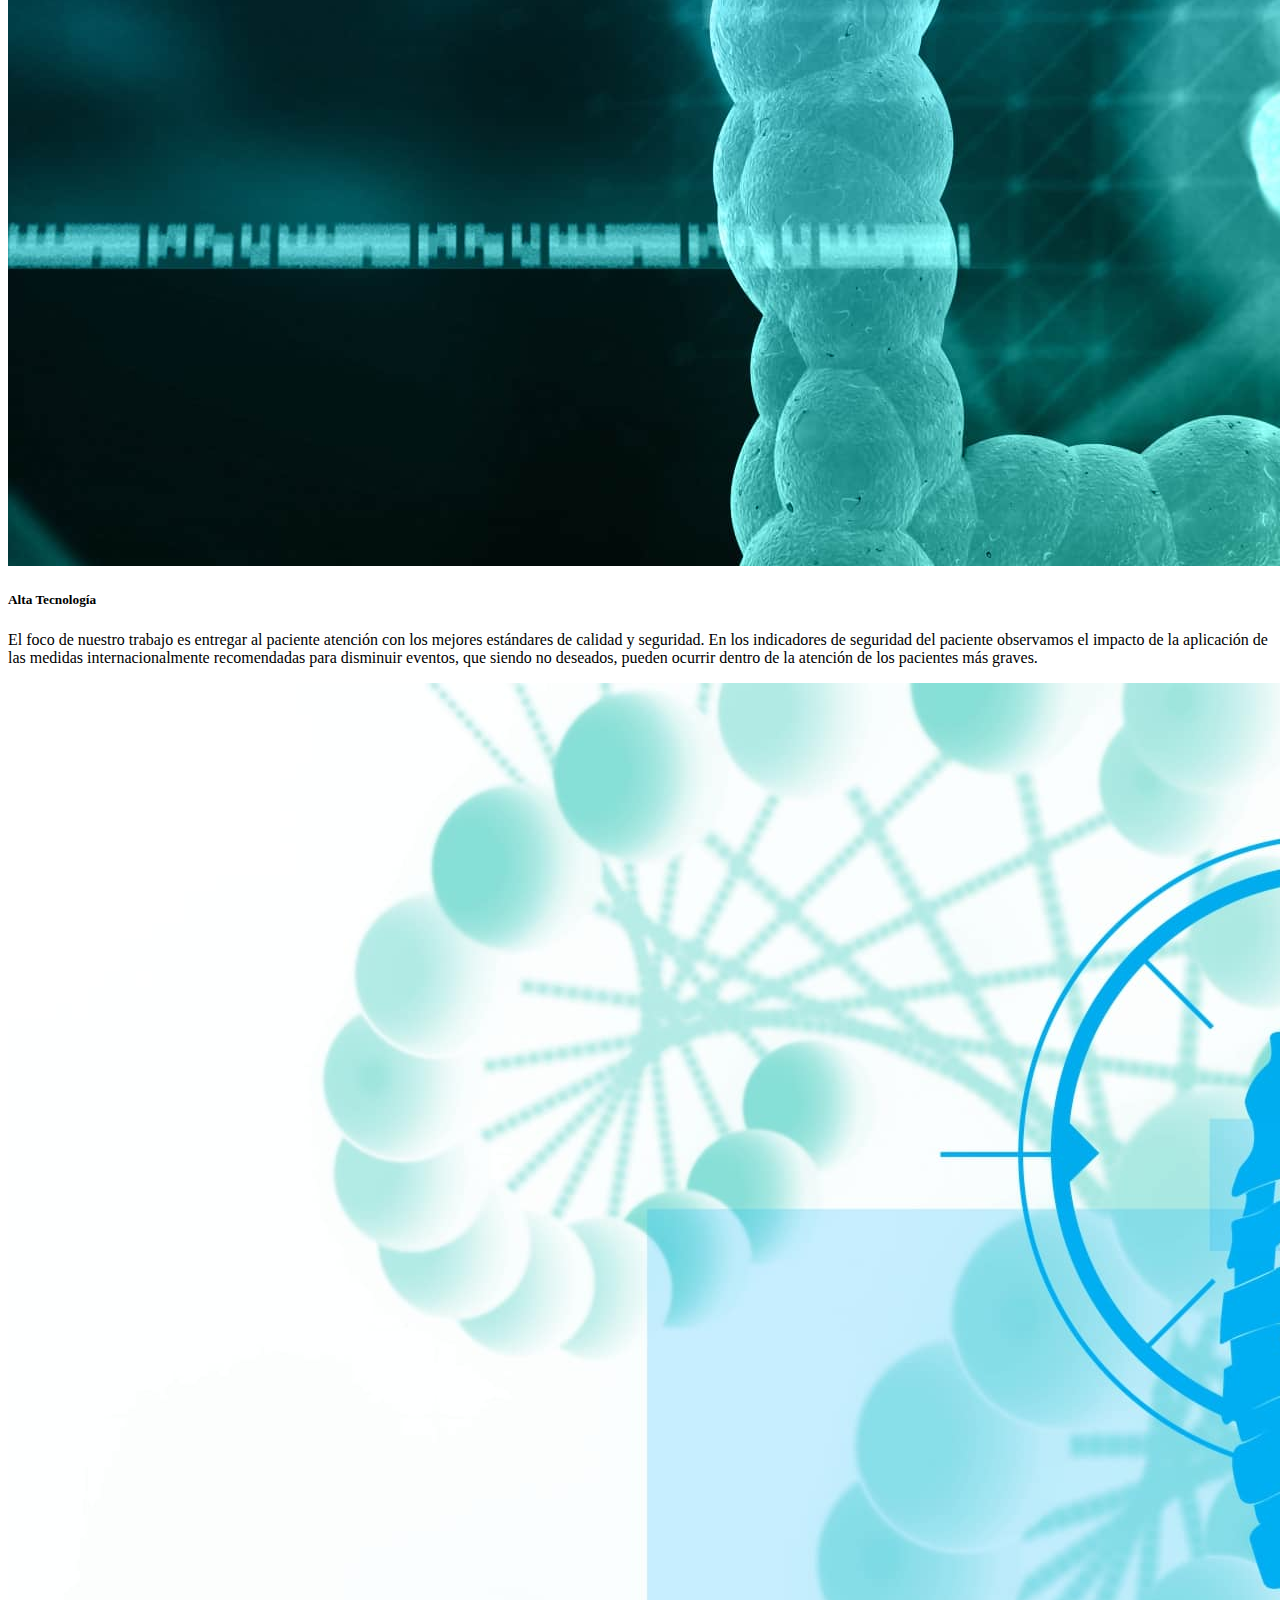
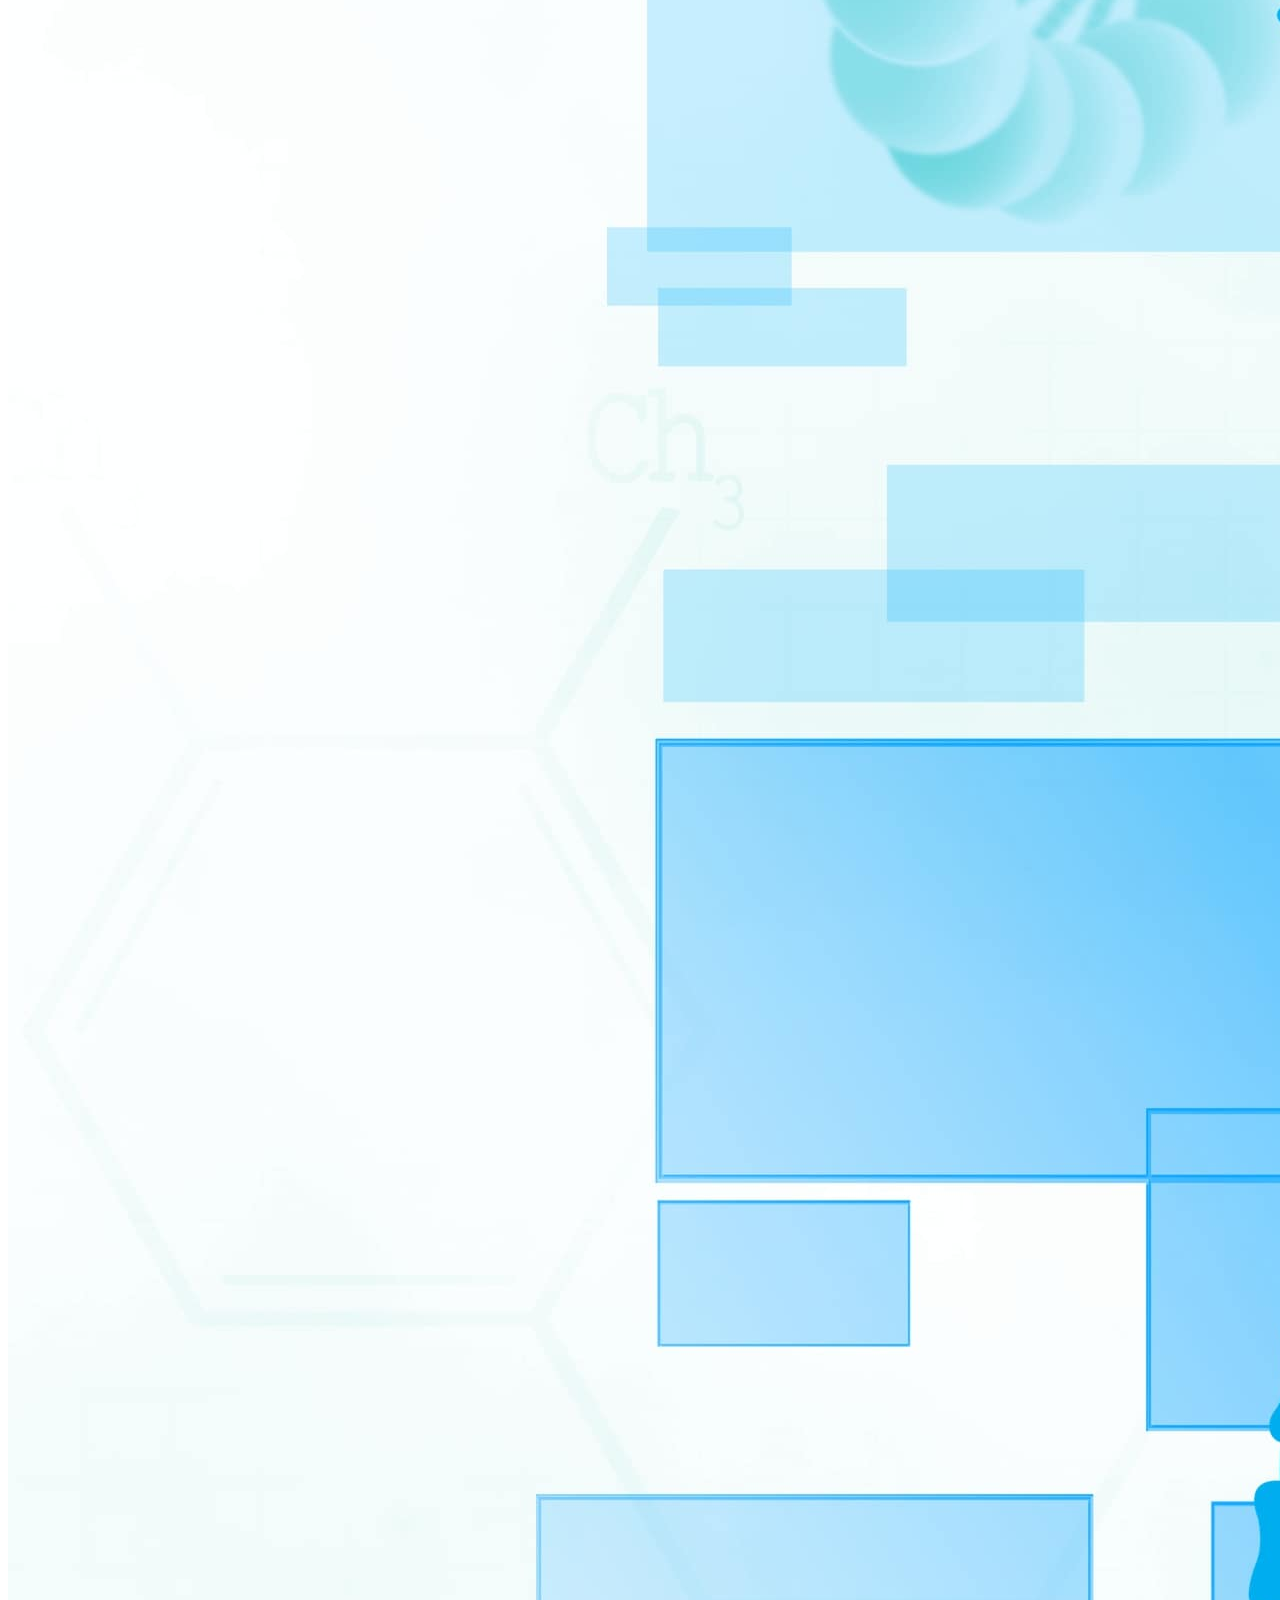
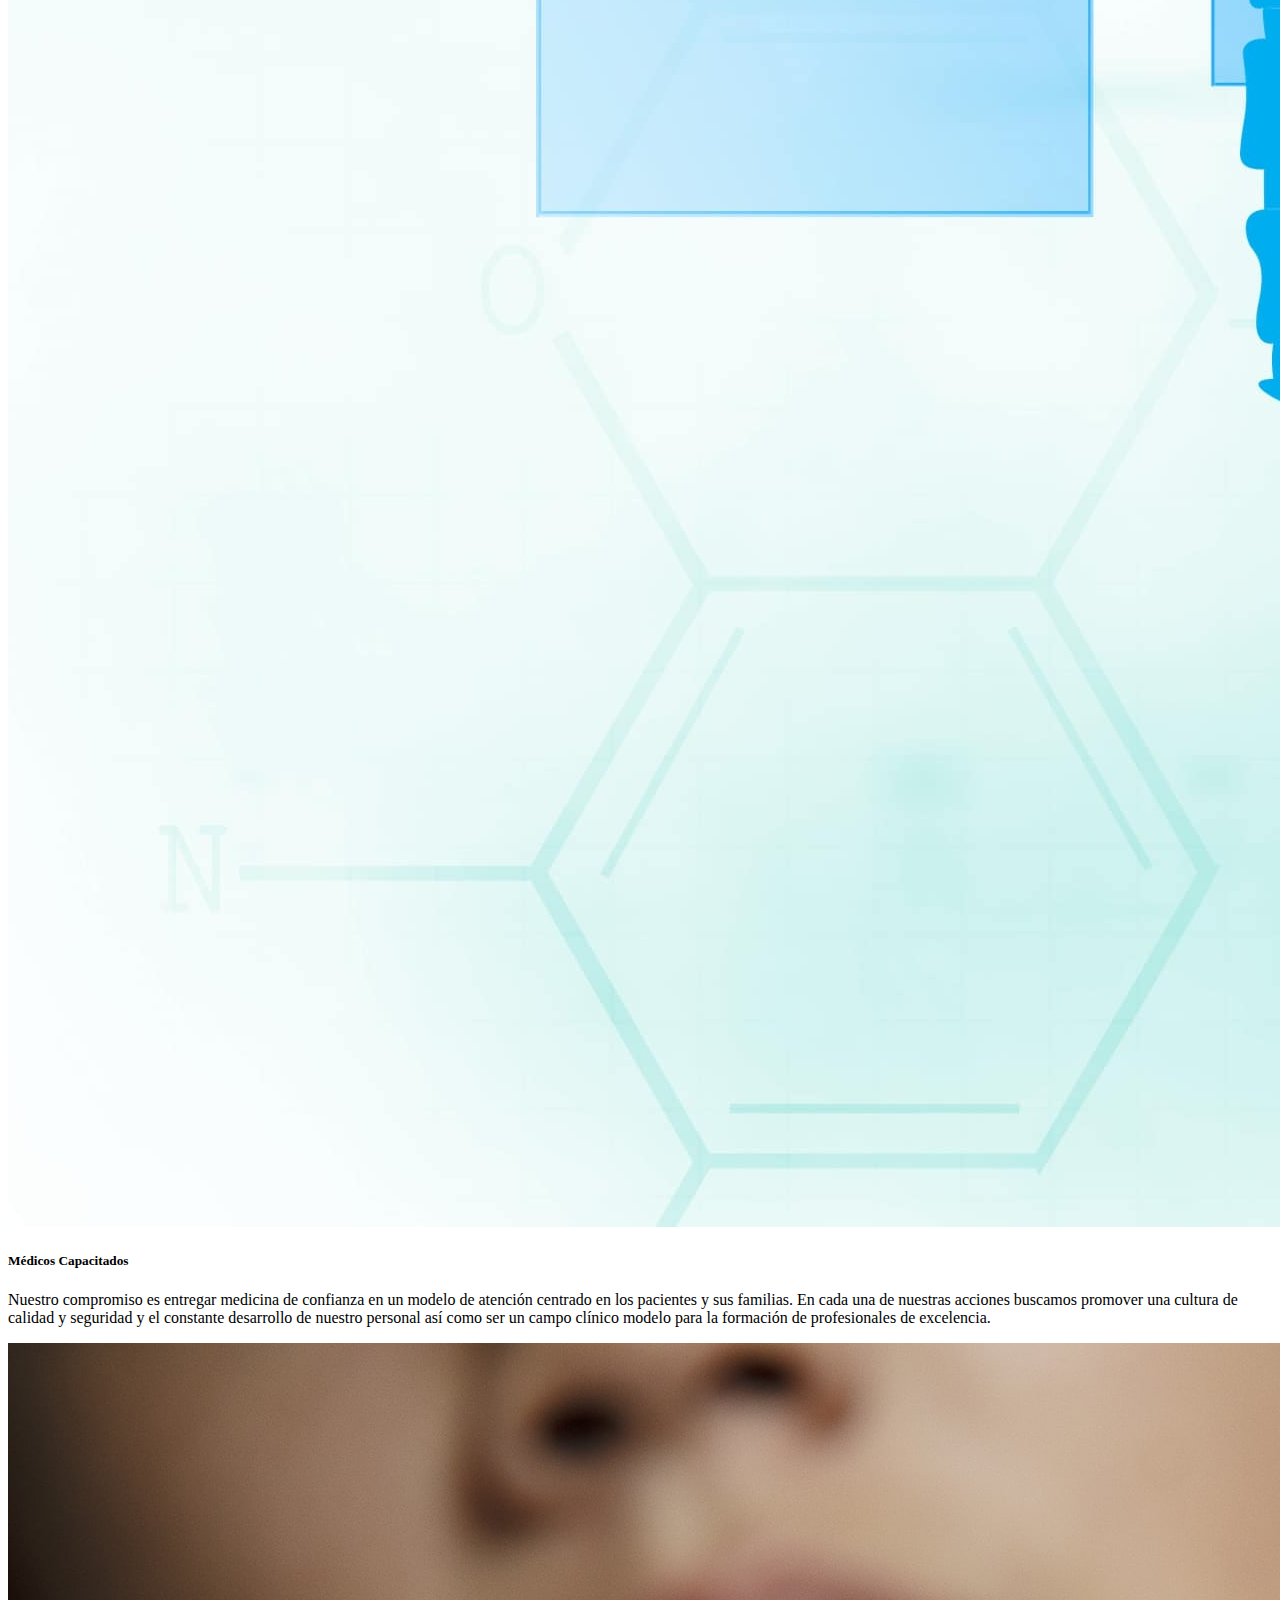
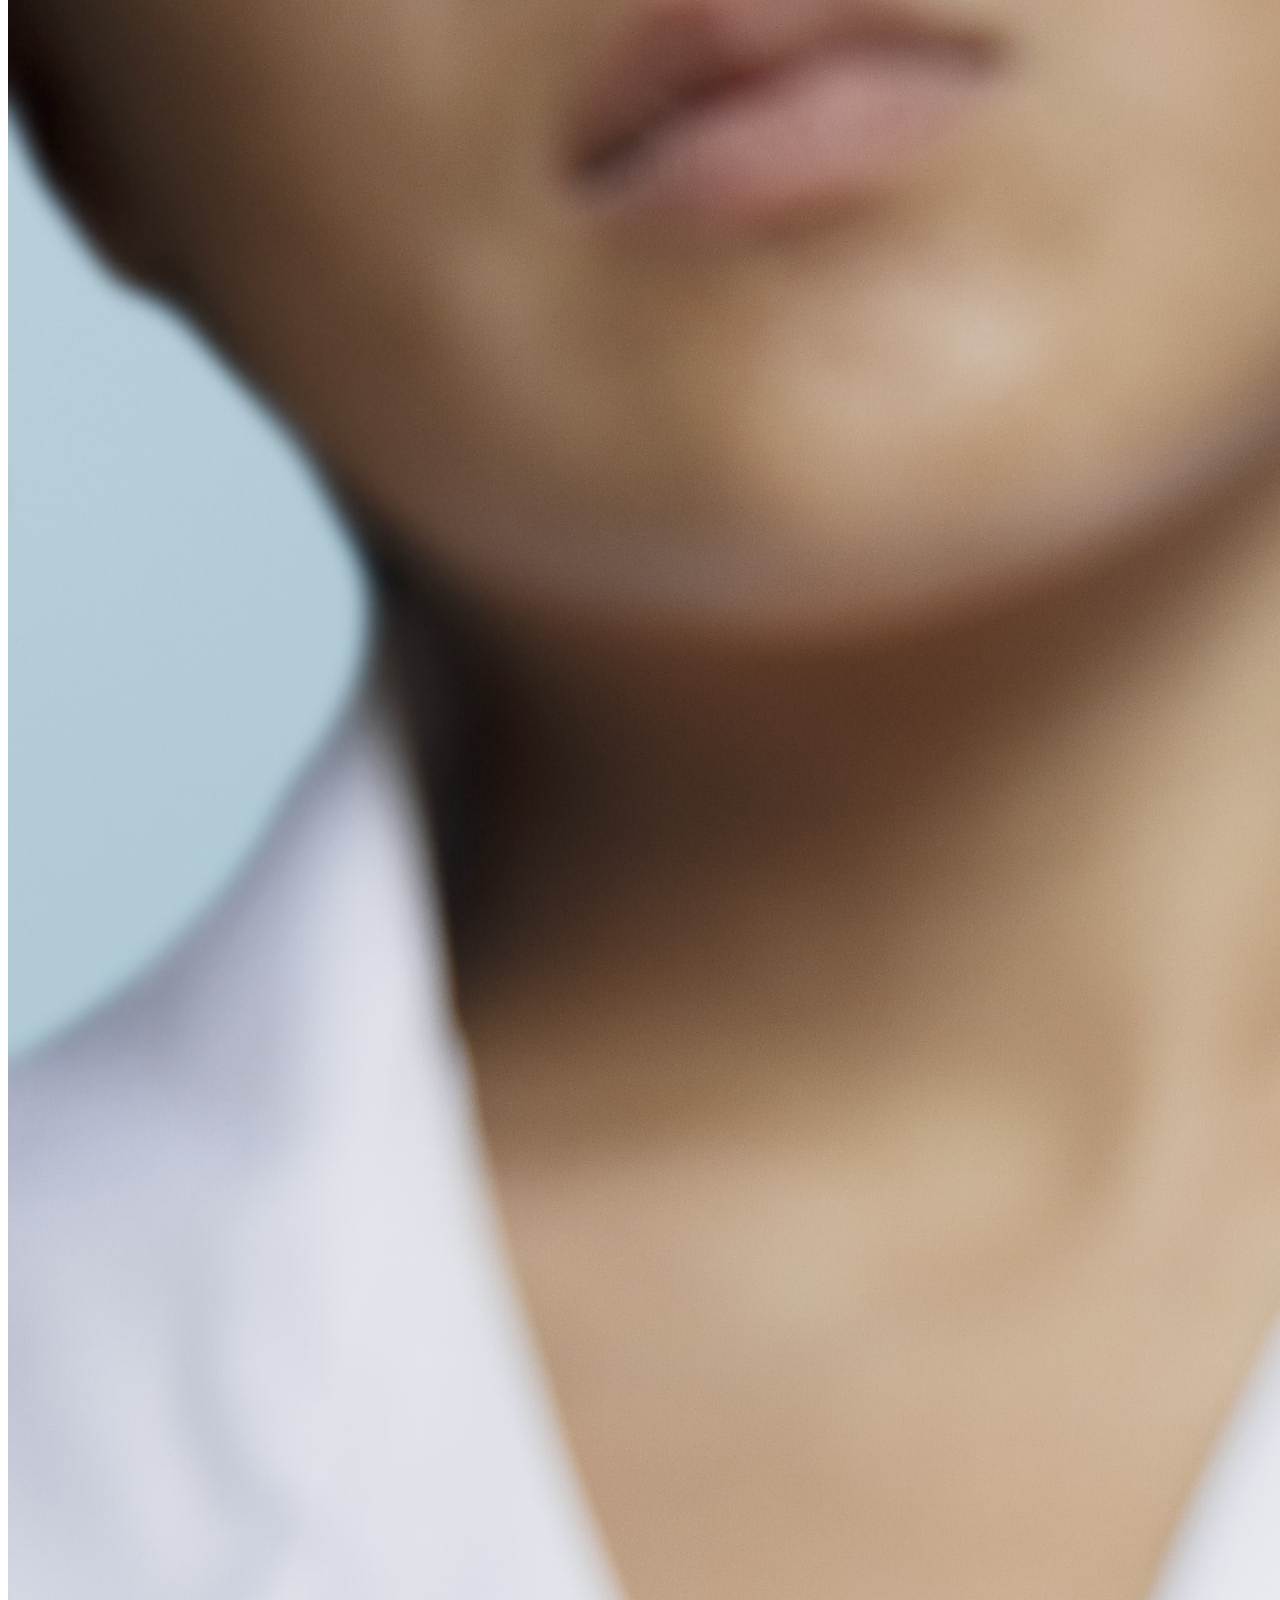
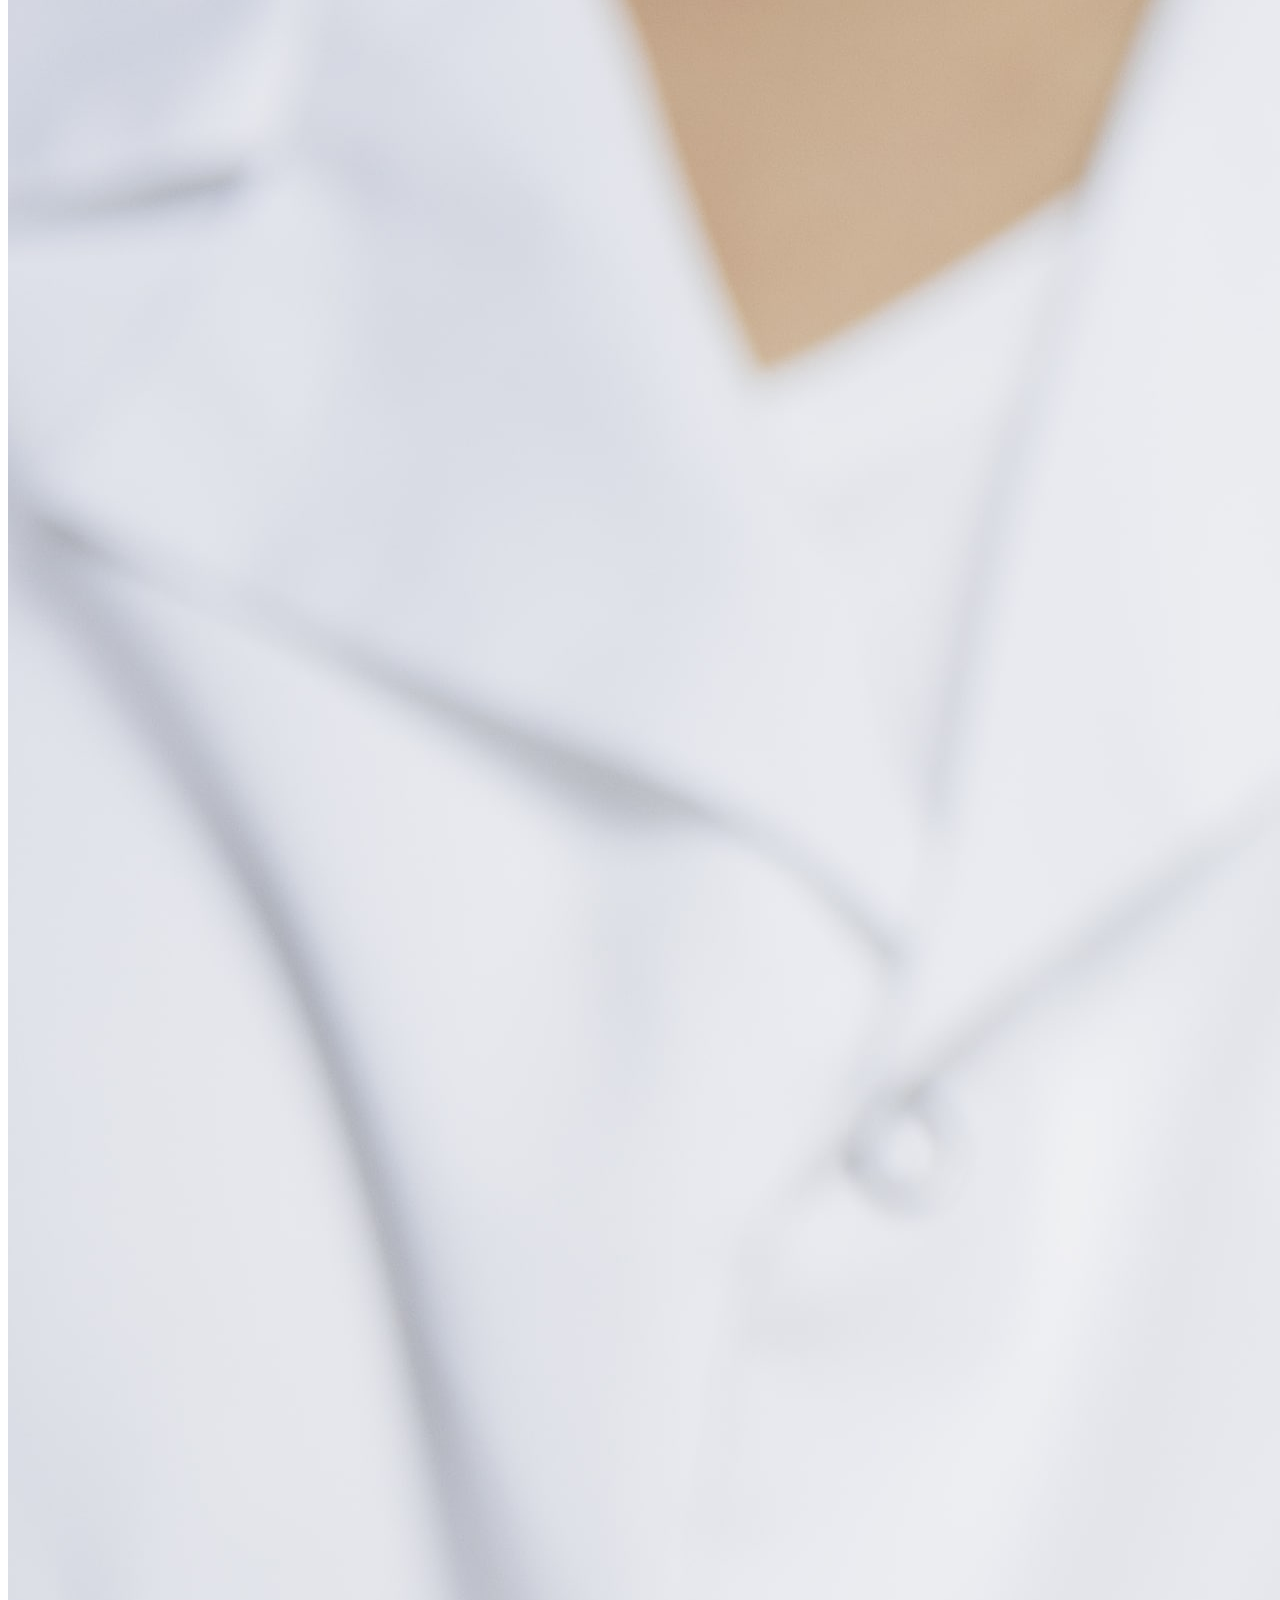
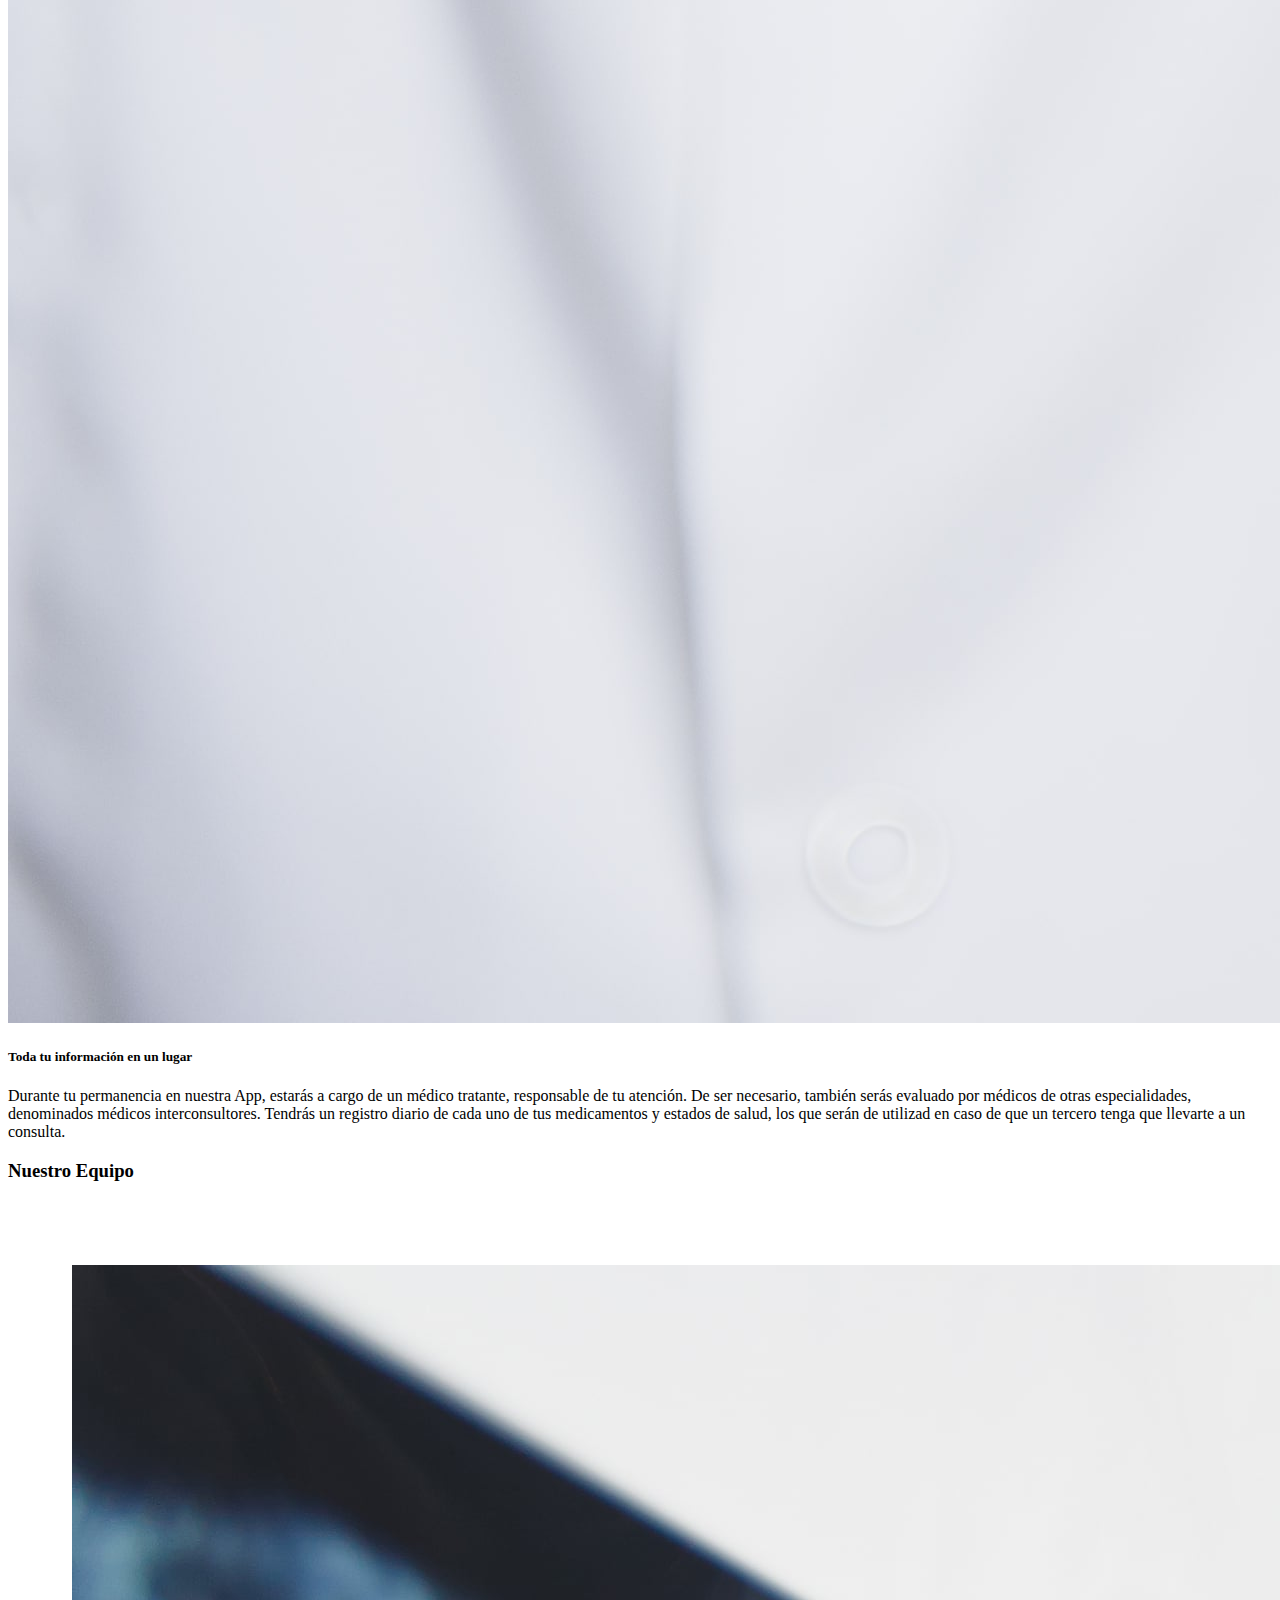
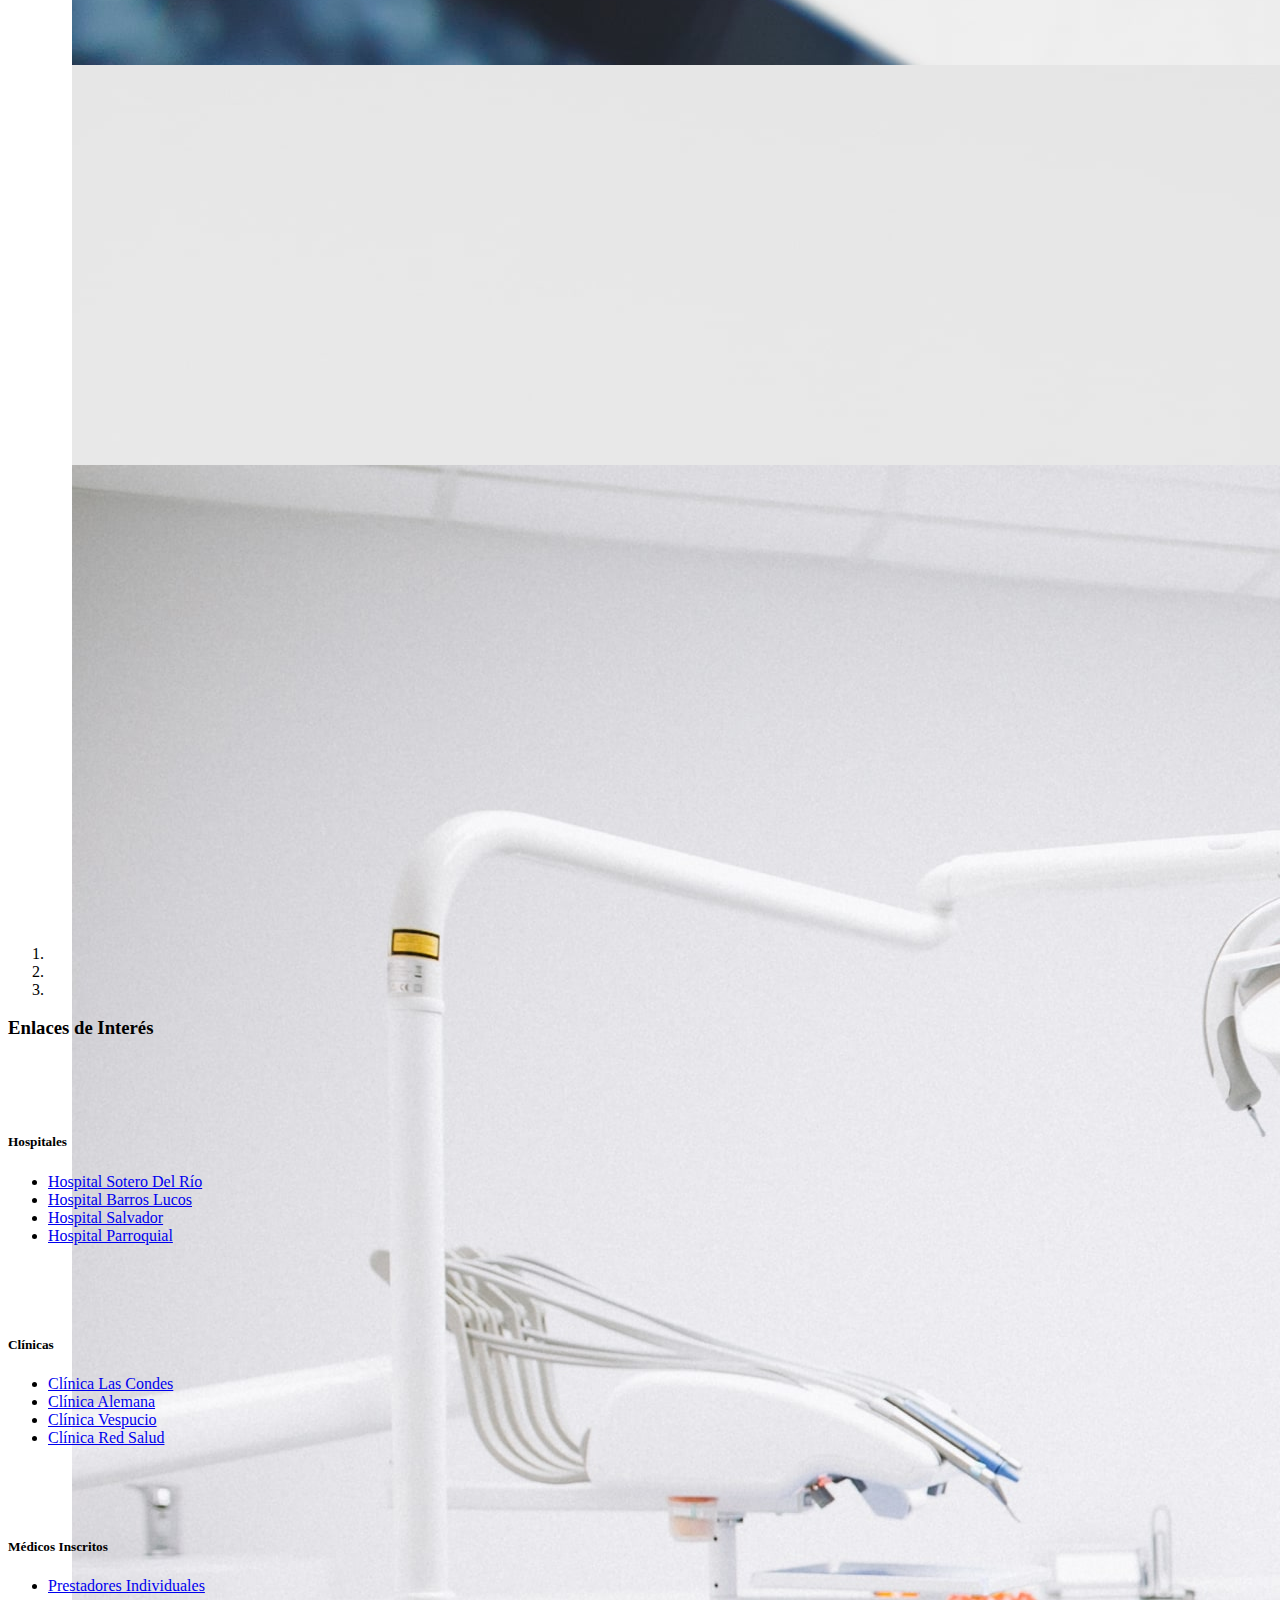
==== commit 0233d184: "cambio de líneas" ====
--- a/index.html
+++ b/index.html
@@ -70,15 +70,11 @@
               <div class="dropdown-menu dropdown-menu-right">
                   <a 
                     class="dropdown-item scroll-trigger"
-                    href="pagina_para_ingresar.html"
-                    data-toggle="modal"
-                    data-target="#profile-modal">
+                    href="pagina_para_ingresar.html">
                       Ingresar
                   </a>
-                  <a class="dropdown-item scroll-trigger"
-                    href="pagina_para_registro.html"
-                    data-toggle="modal"
-                    data-target="#settings-modal">
+                  <a class="dropdown-item scroll-trigger" 
+                    href="pagina_para_registro.html">
                       Registrarse
                   </a>
               </div>
@@ -108,11 +104,7 @@
       <div class="row row-cols-1 row-cols-md-3">
         <div class="col mb-4">
           <div class="card">
-<<<<<<< HEAD
-            <img src="img/competencia_1.jpg" class="card-img-top">
-=======
             <img src="img/competencia_1-min.jpg" class="card-img-top" alt="...">
->>>>>>> desarrollo
             <div class="card-body">
               <h5 class="card-title">Alta Tecnología</h5>
               <p class="card-text">El foco de nuestro trabajo es entregar al paciente atención
@@ -125,11 +117,7 @@
         </div>
         <div class="col mb-4">
           <div class="card">
-<<<<<<< HEAD
-            <img src="img/competencia_2.jpg" class="card-img-top">
-=======
             <img src="img/competencia_2-min.jpg" class="card-img-top" alt="...">
->>>>>>> desarrollo
             <div class="card-body">
               <h5 class="card-title">Médicos Capacitados</h5>
               <p class="card-text">Nuestro compromiso es entregar medicina de 
@@ -142,11 +130,7 @@
         </div>
         <div class="col mb-4">
           <div class="card">
-<<<<<<< HEAD
-            <img src="img/competencia_3.jpg" class="card-img-top">
-=======
             <img src="img/competencia_3-min.jpg" class="card-img-top" alt="...">
->>>>>>> desarrollo
             <div class="card-body">
               <h5 class="card-title">Toda tu información en un lugar</h5>
               <p class="card-text">Durante tu permanencia en nuestra App, estarás a 
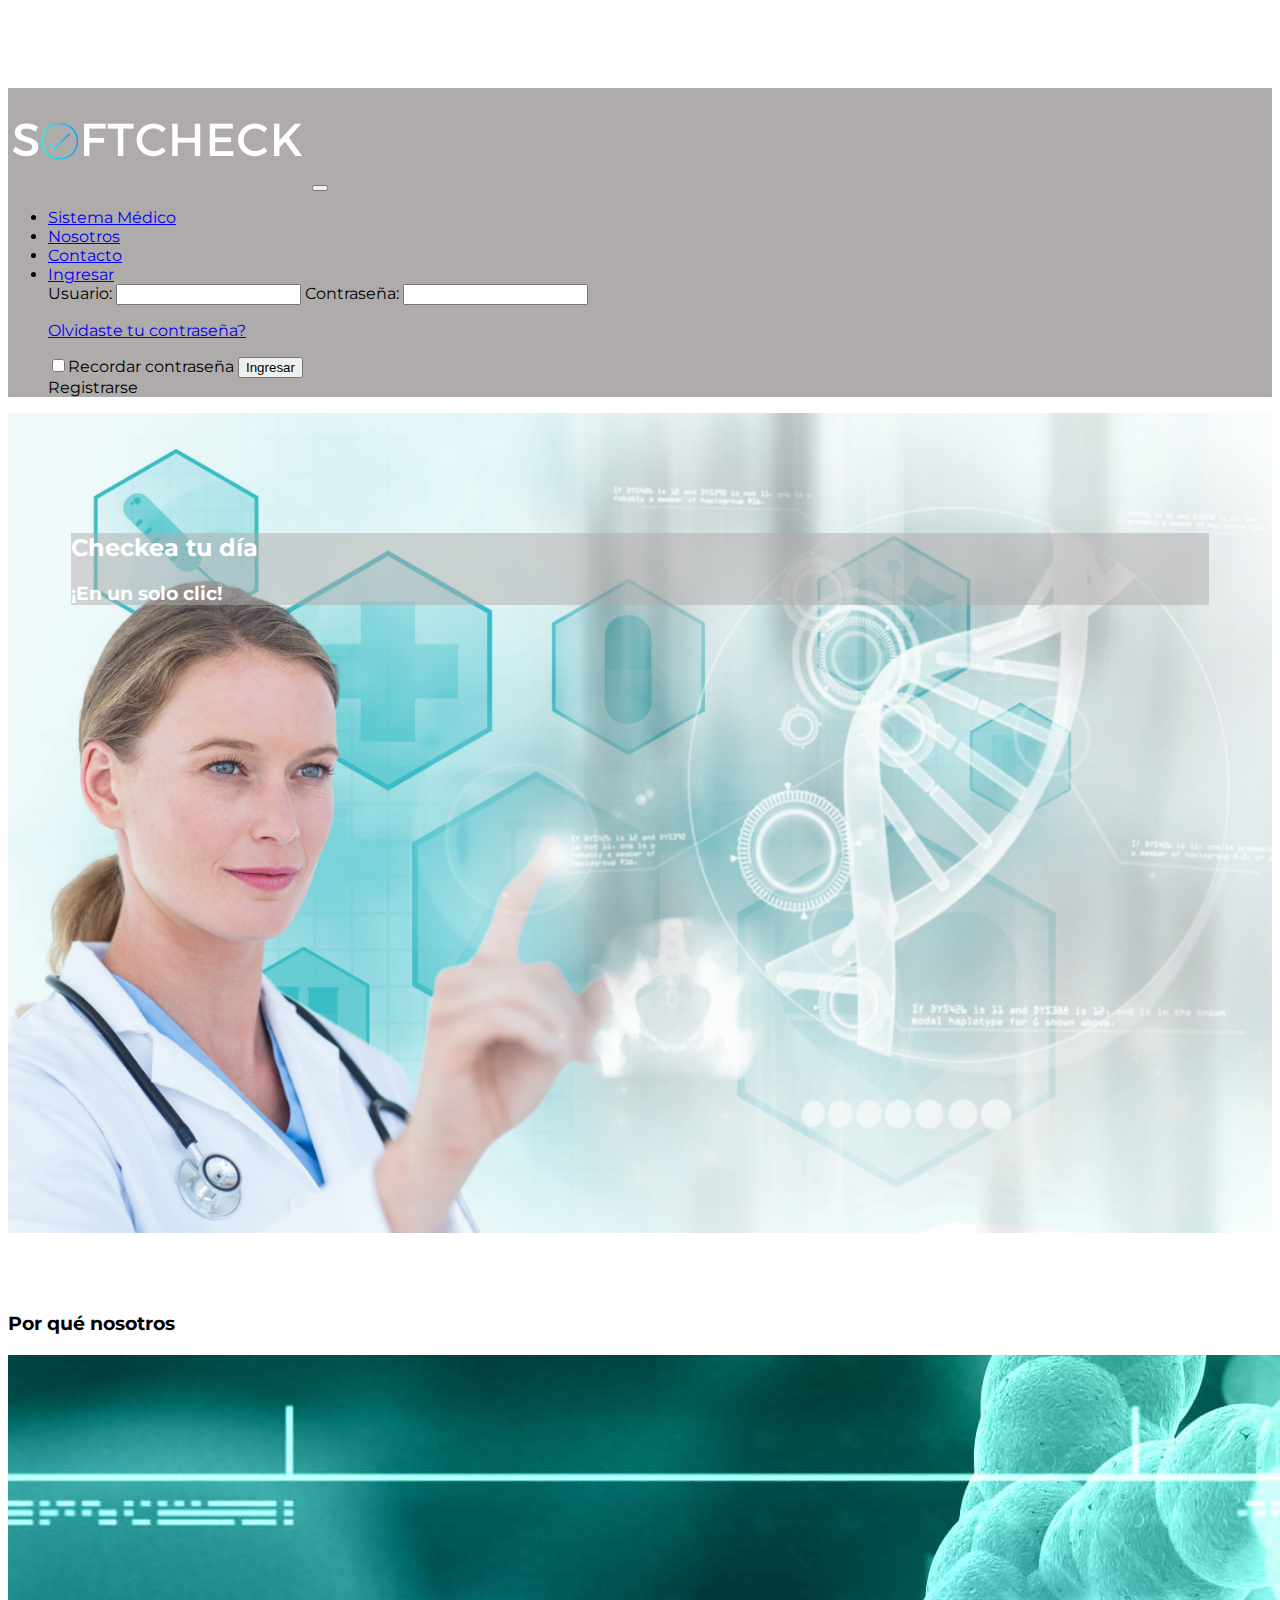
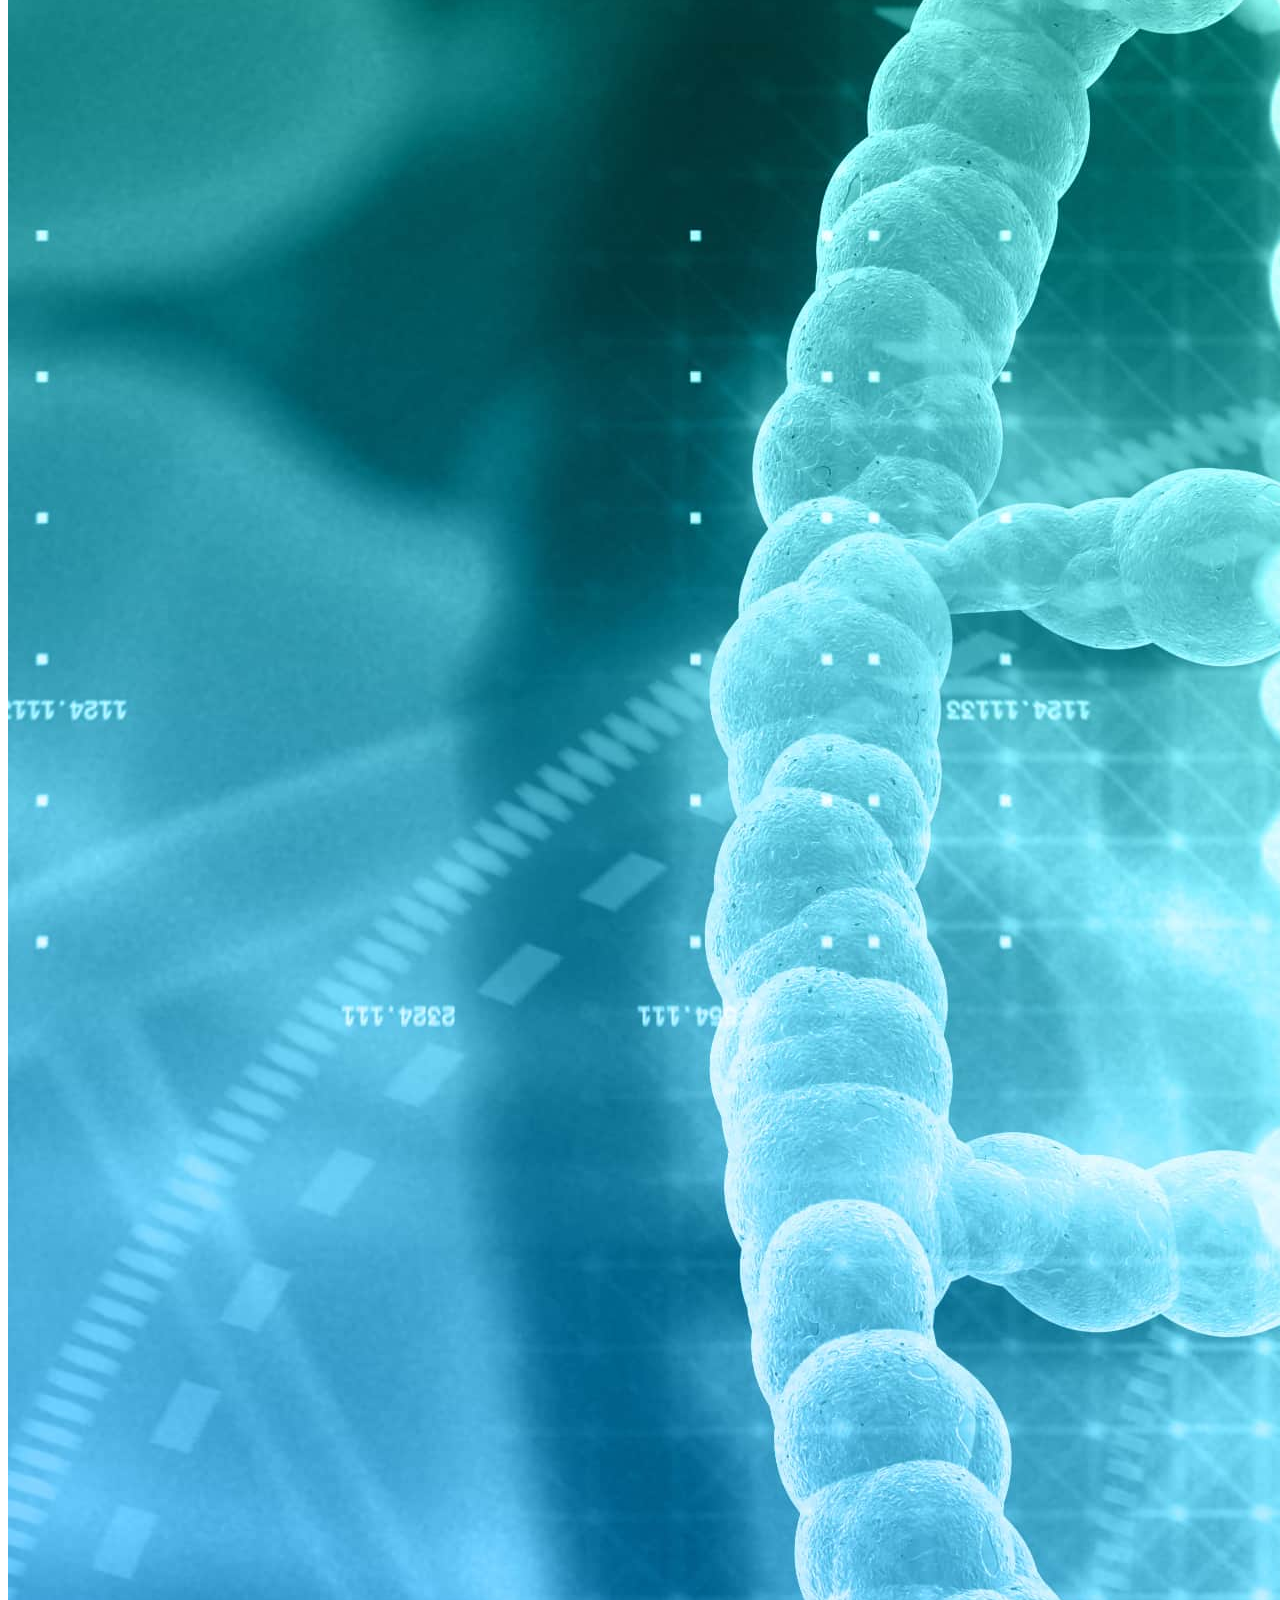
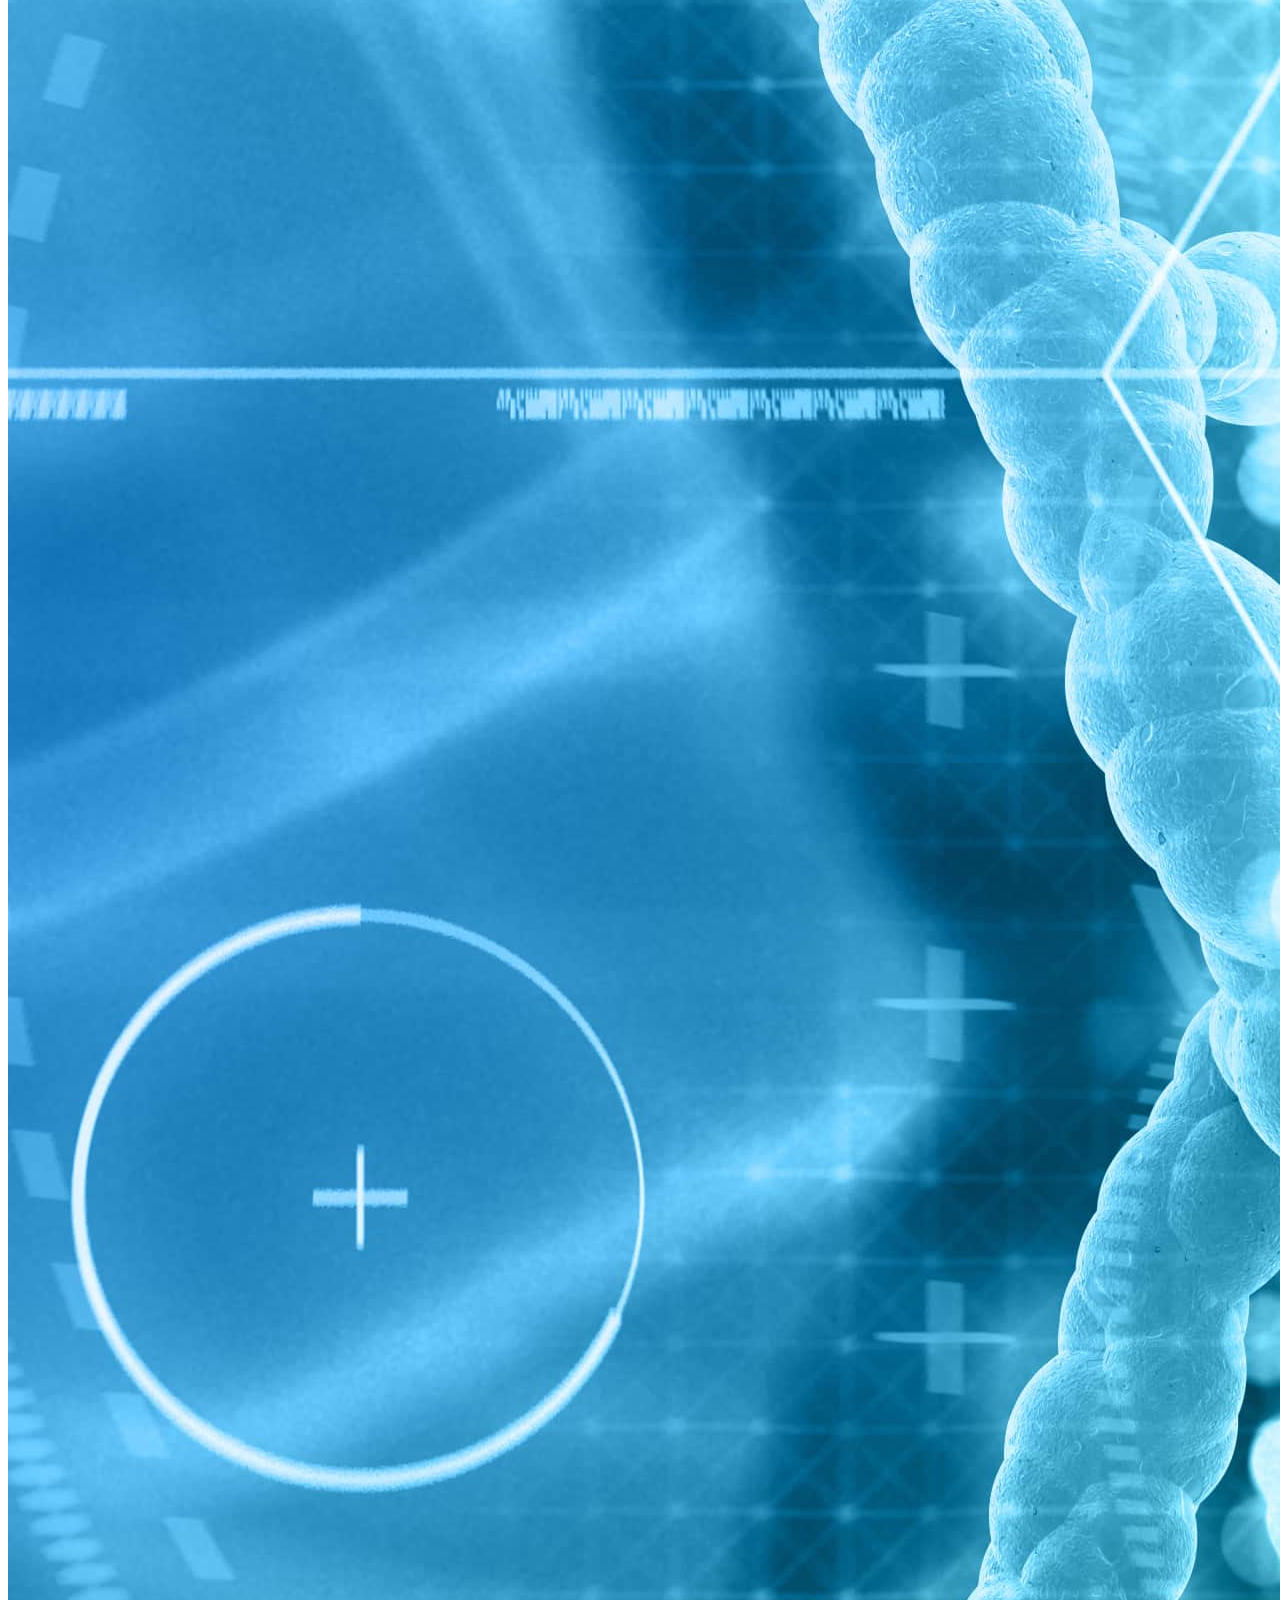
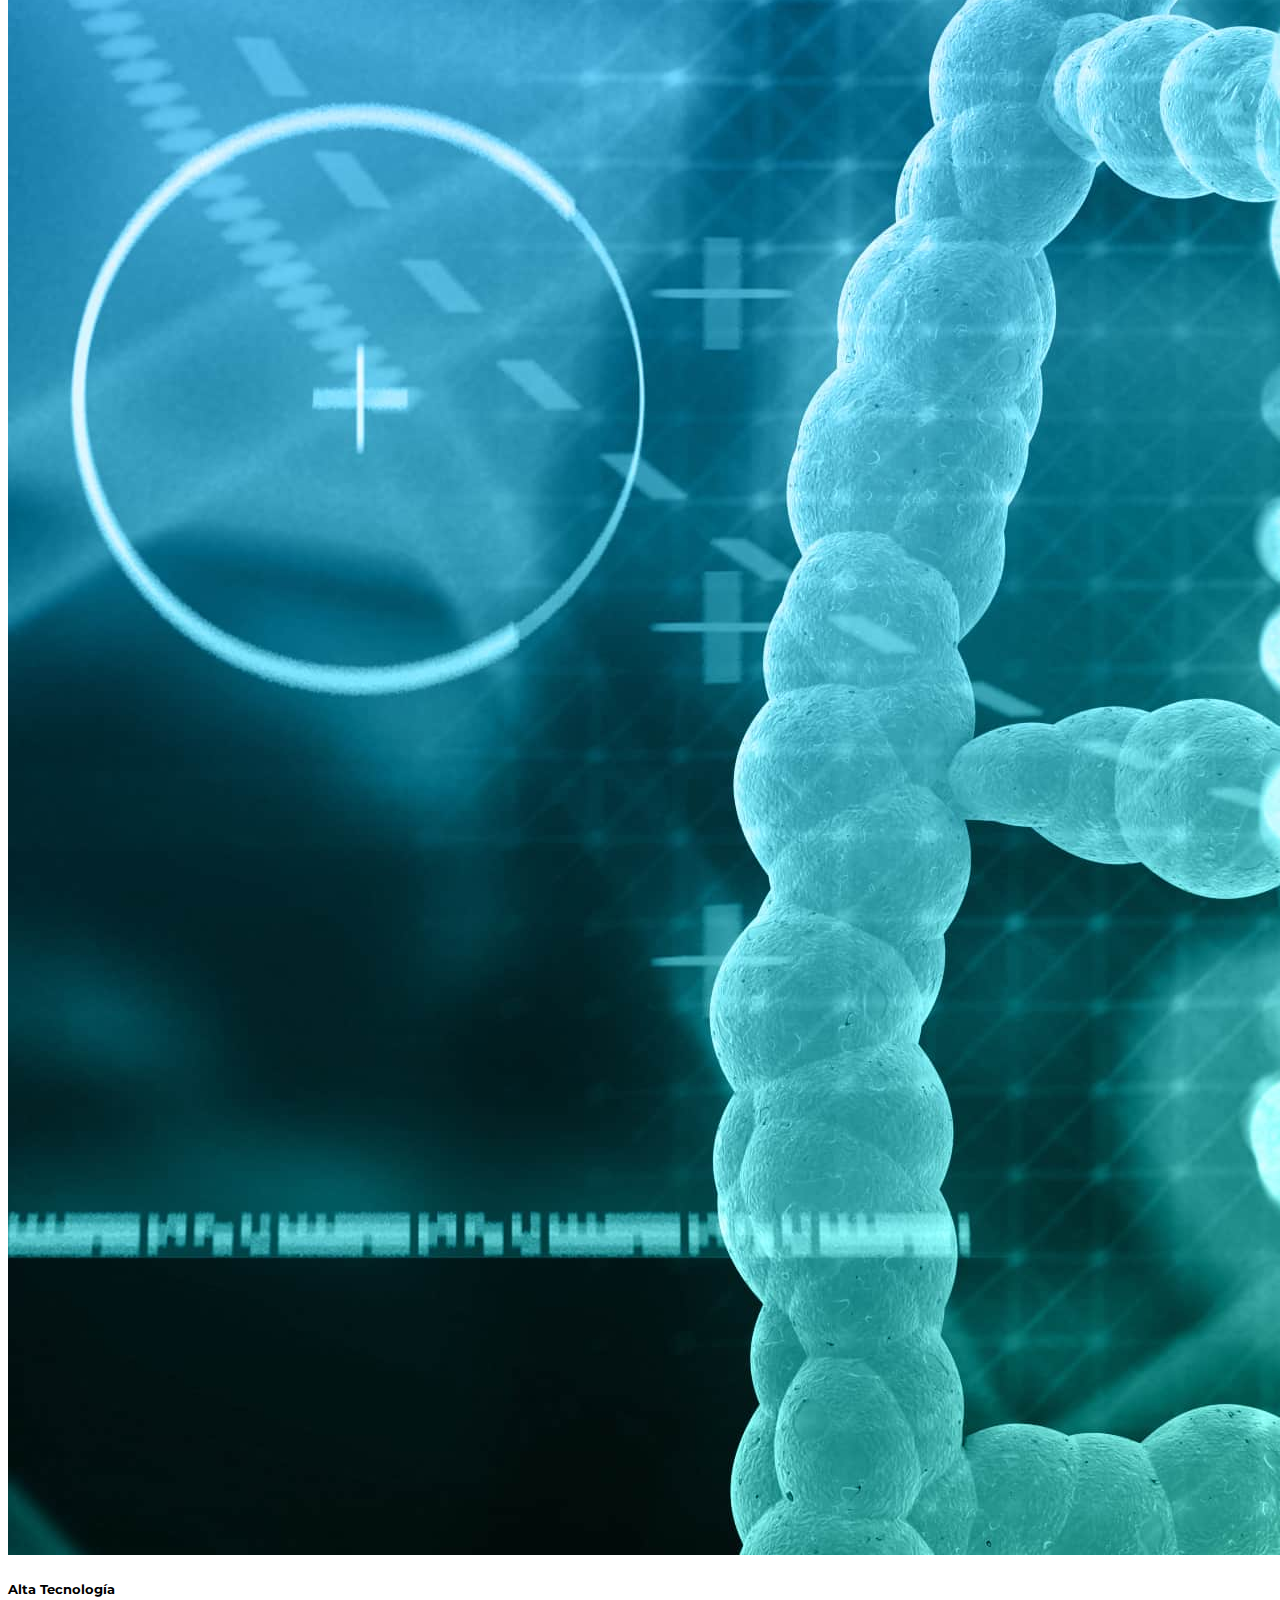
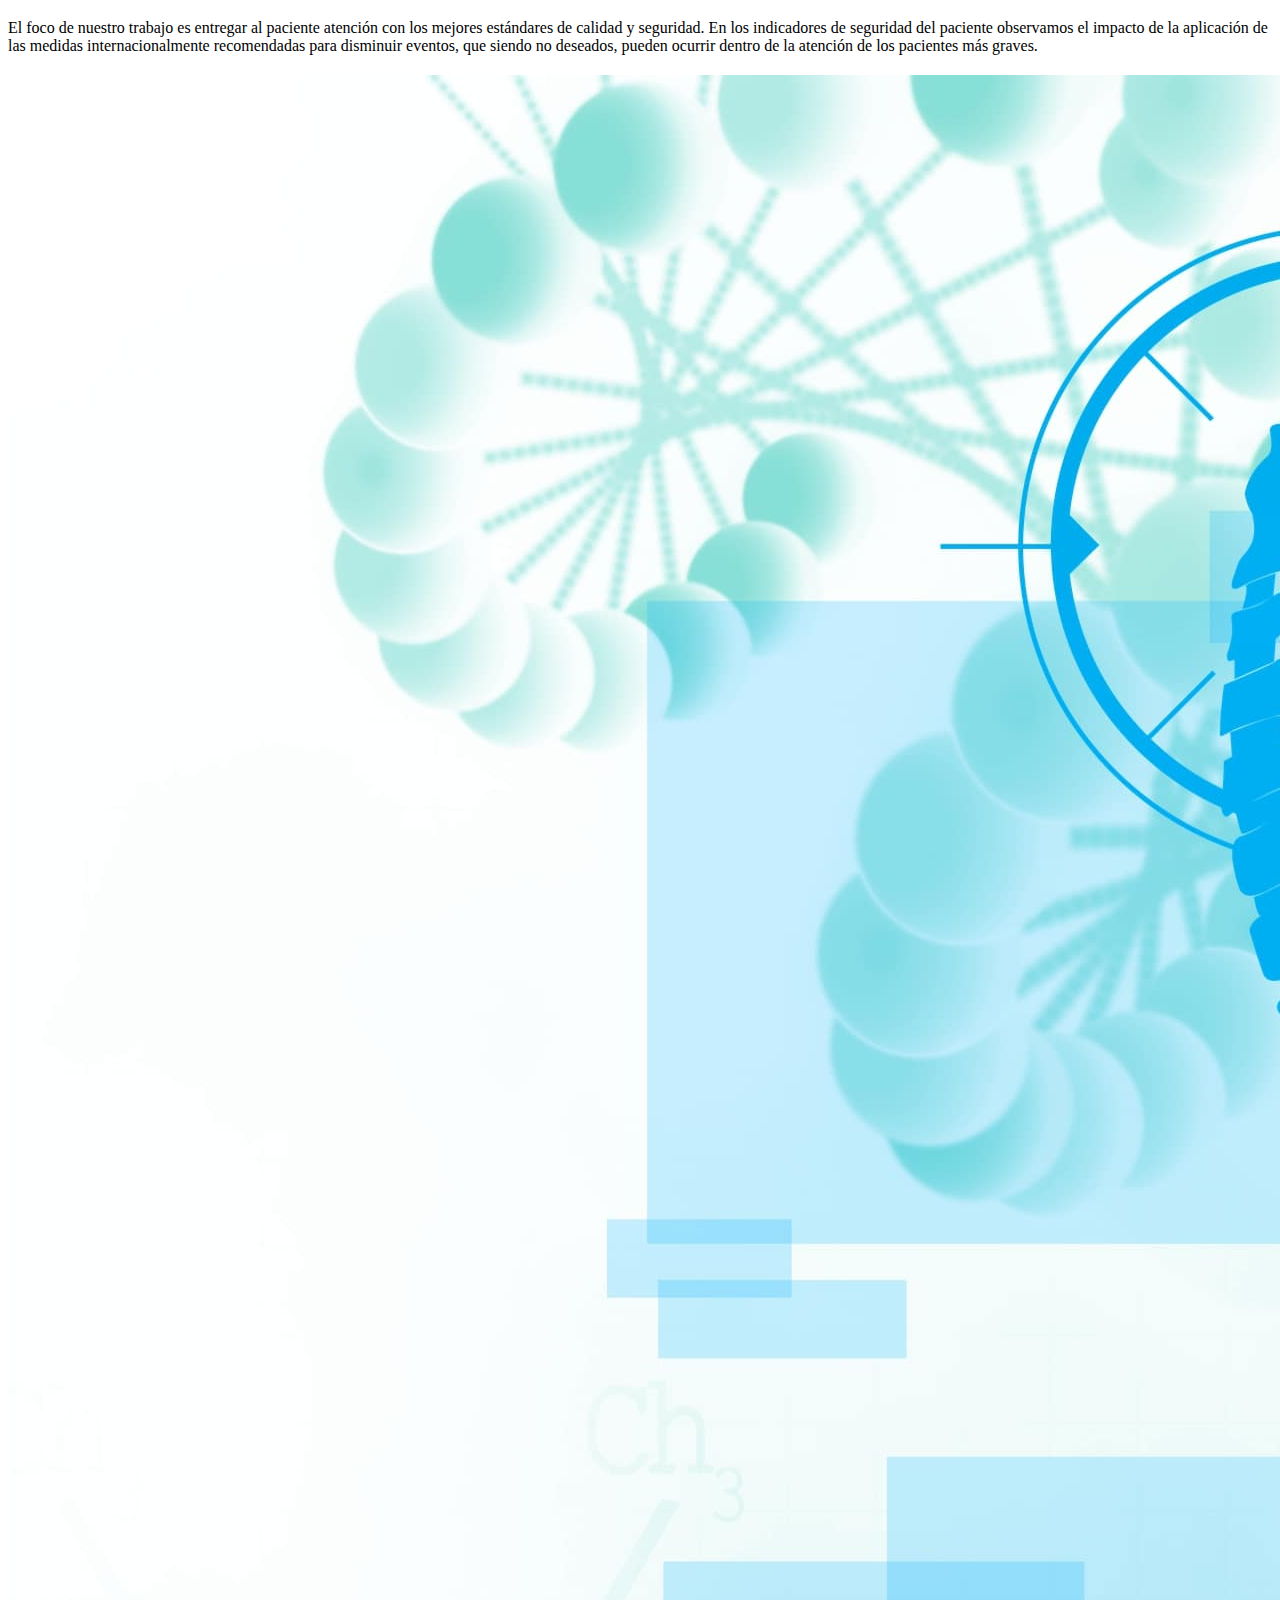
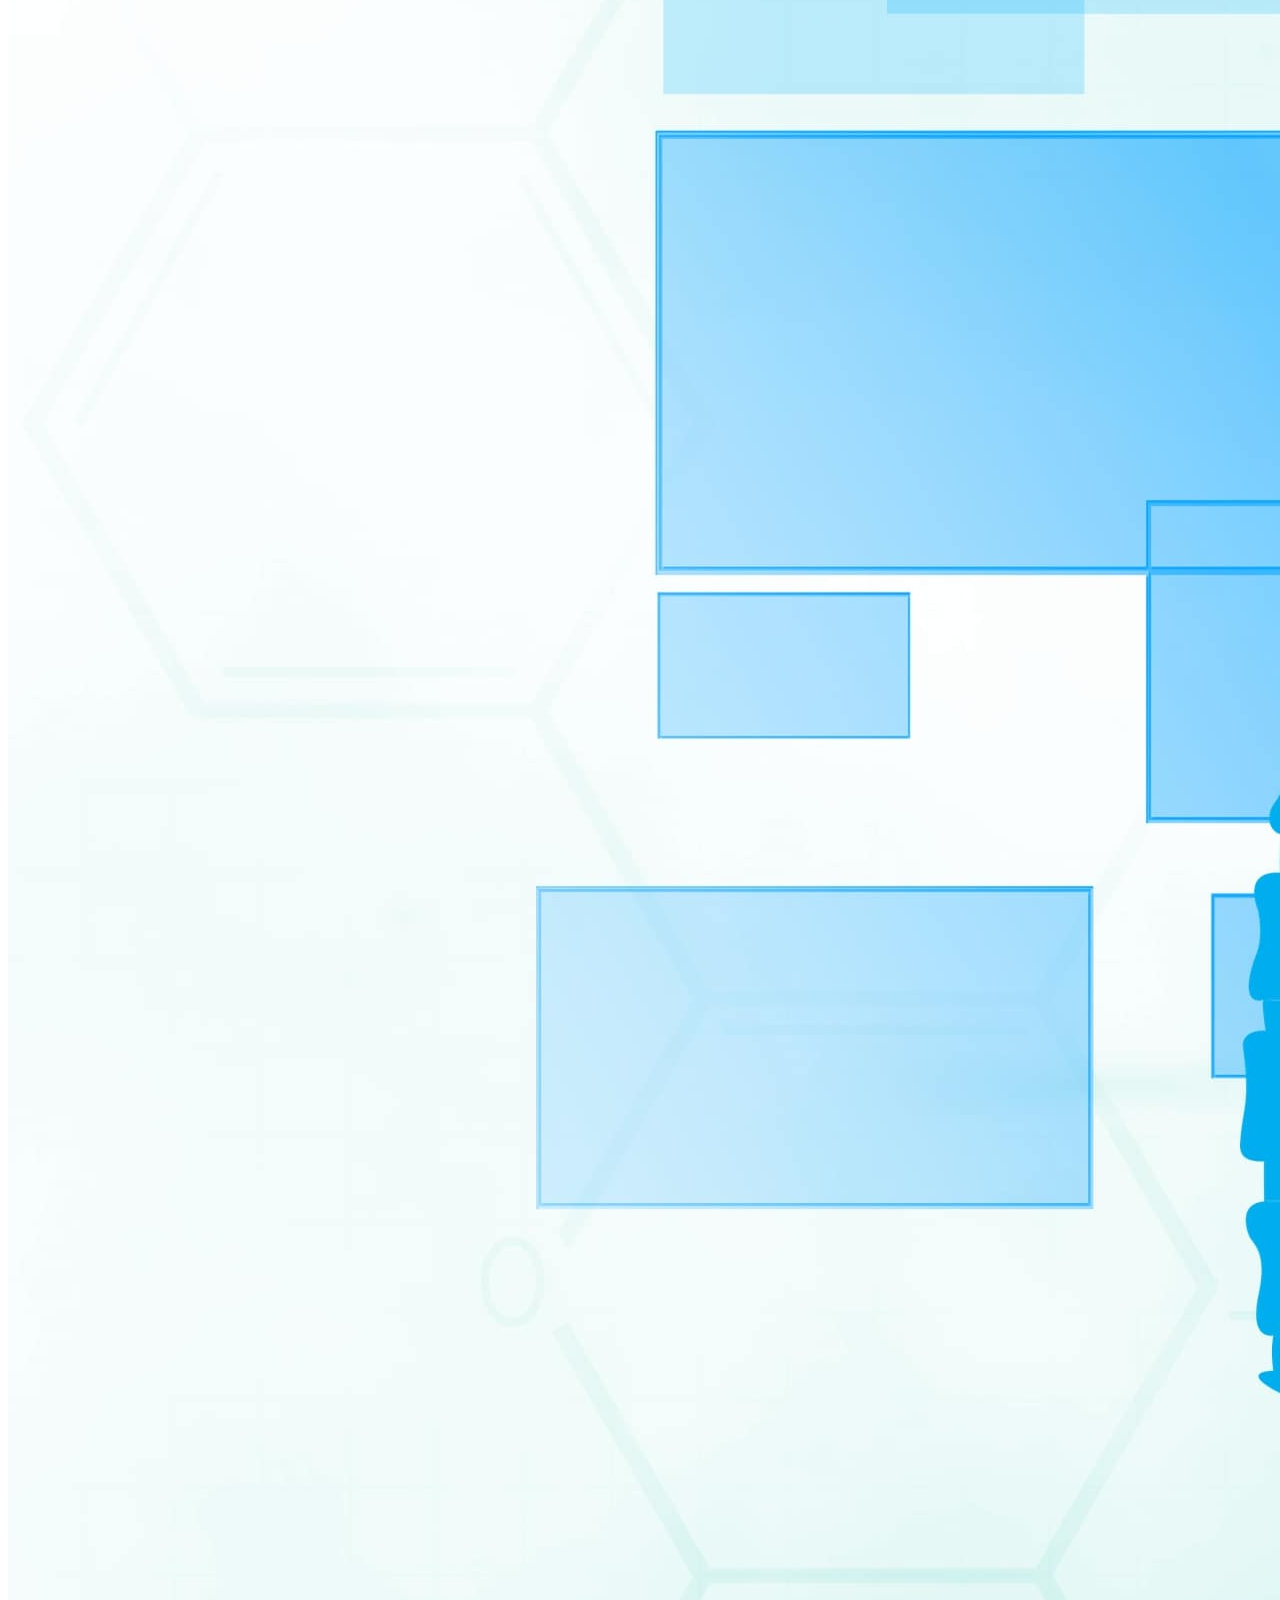
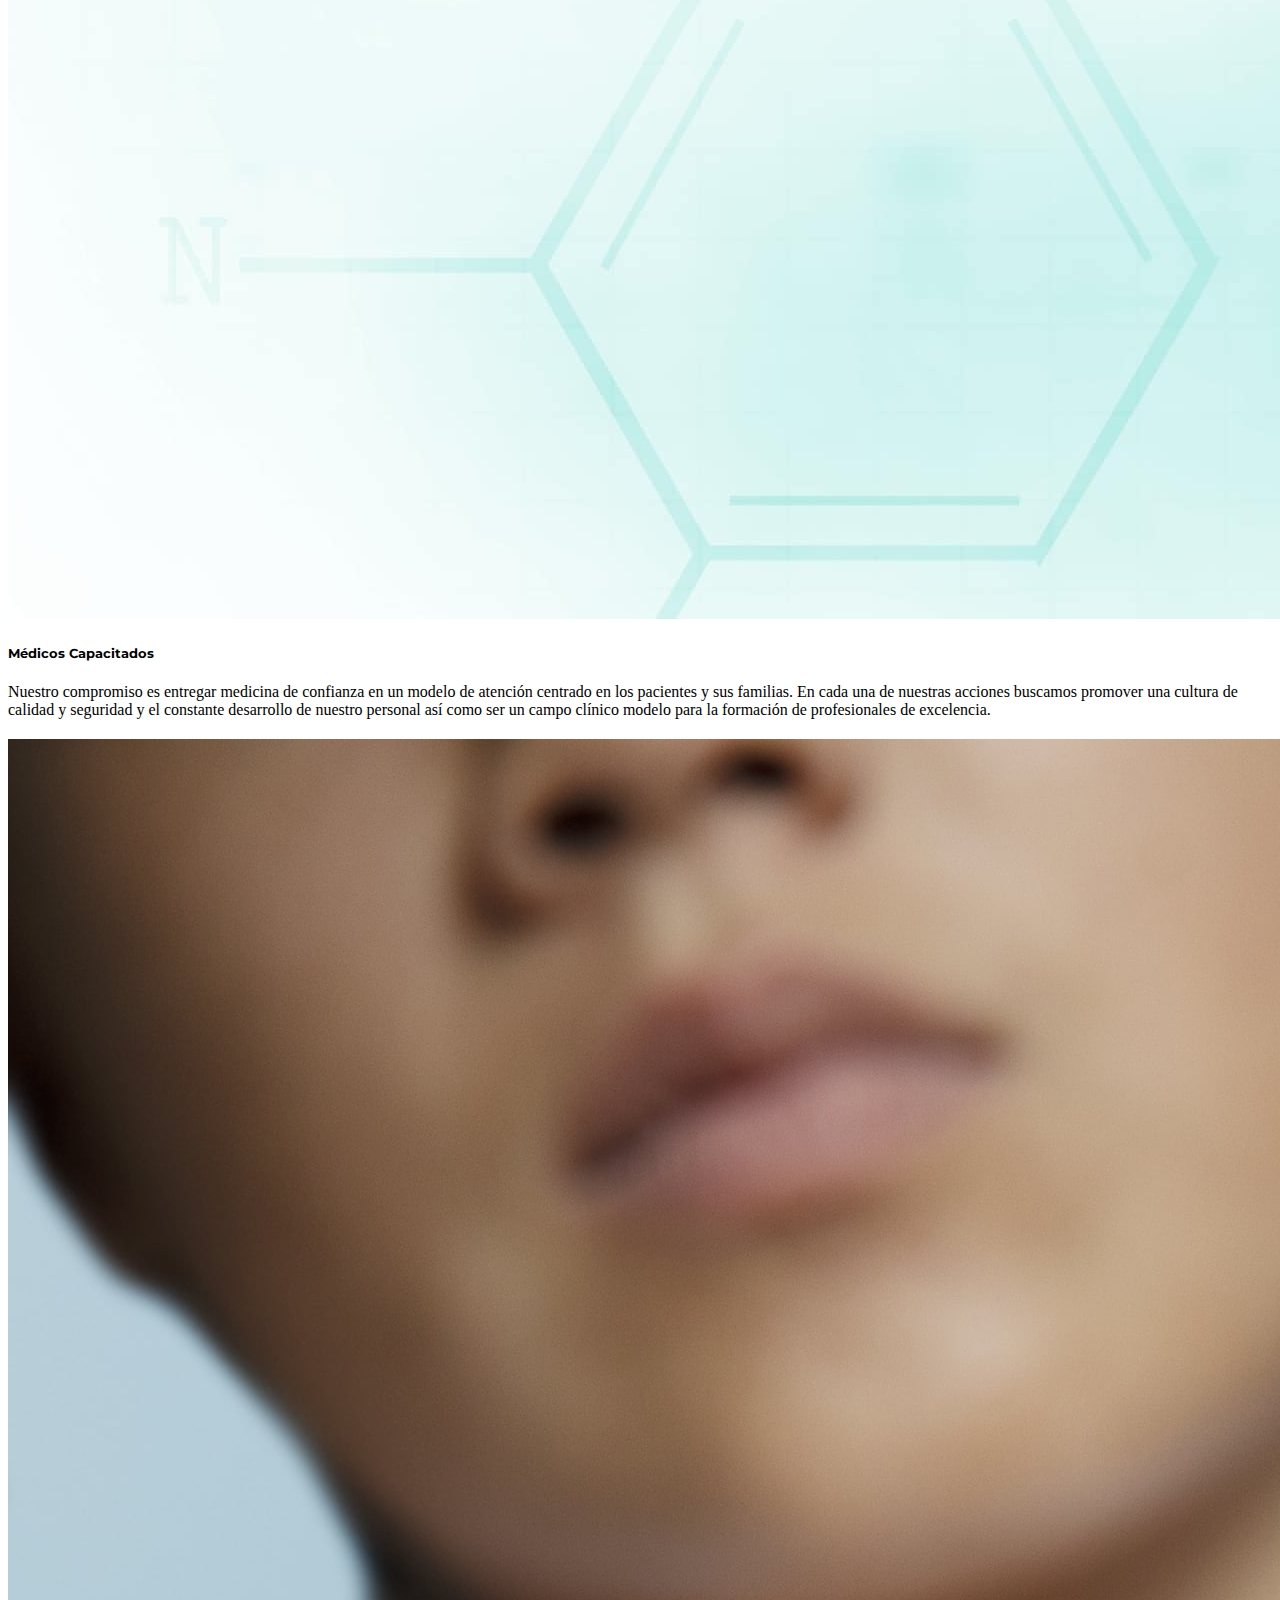
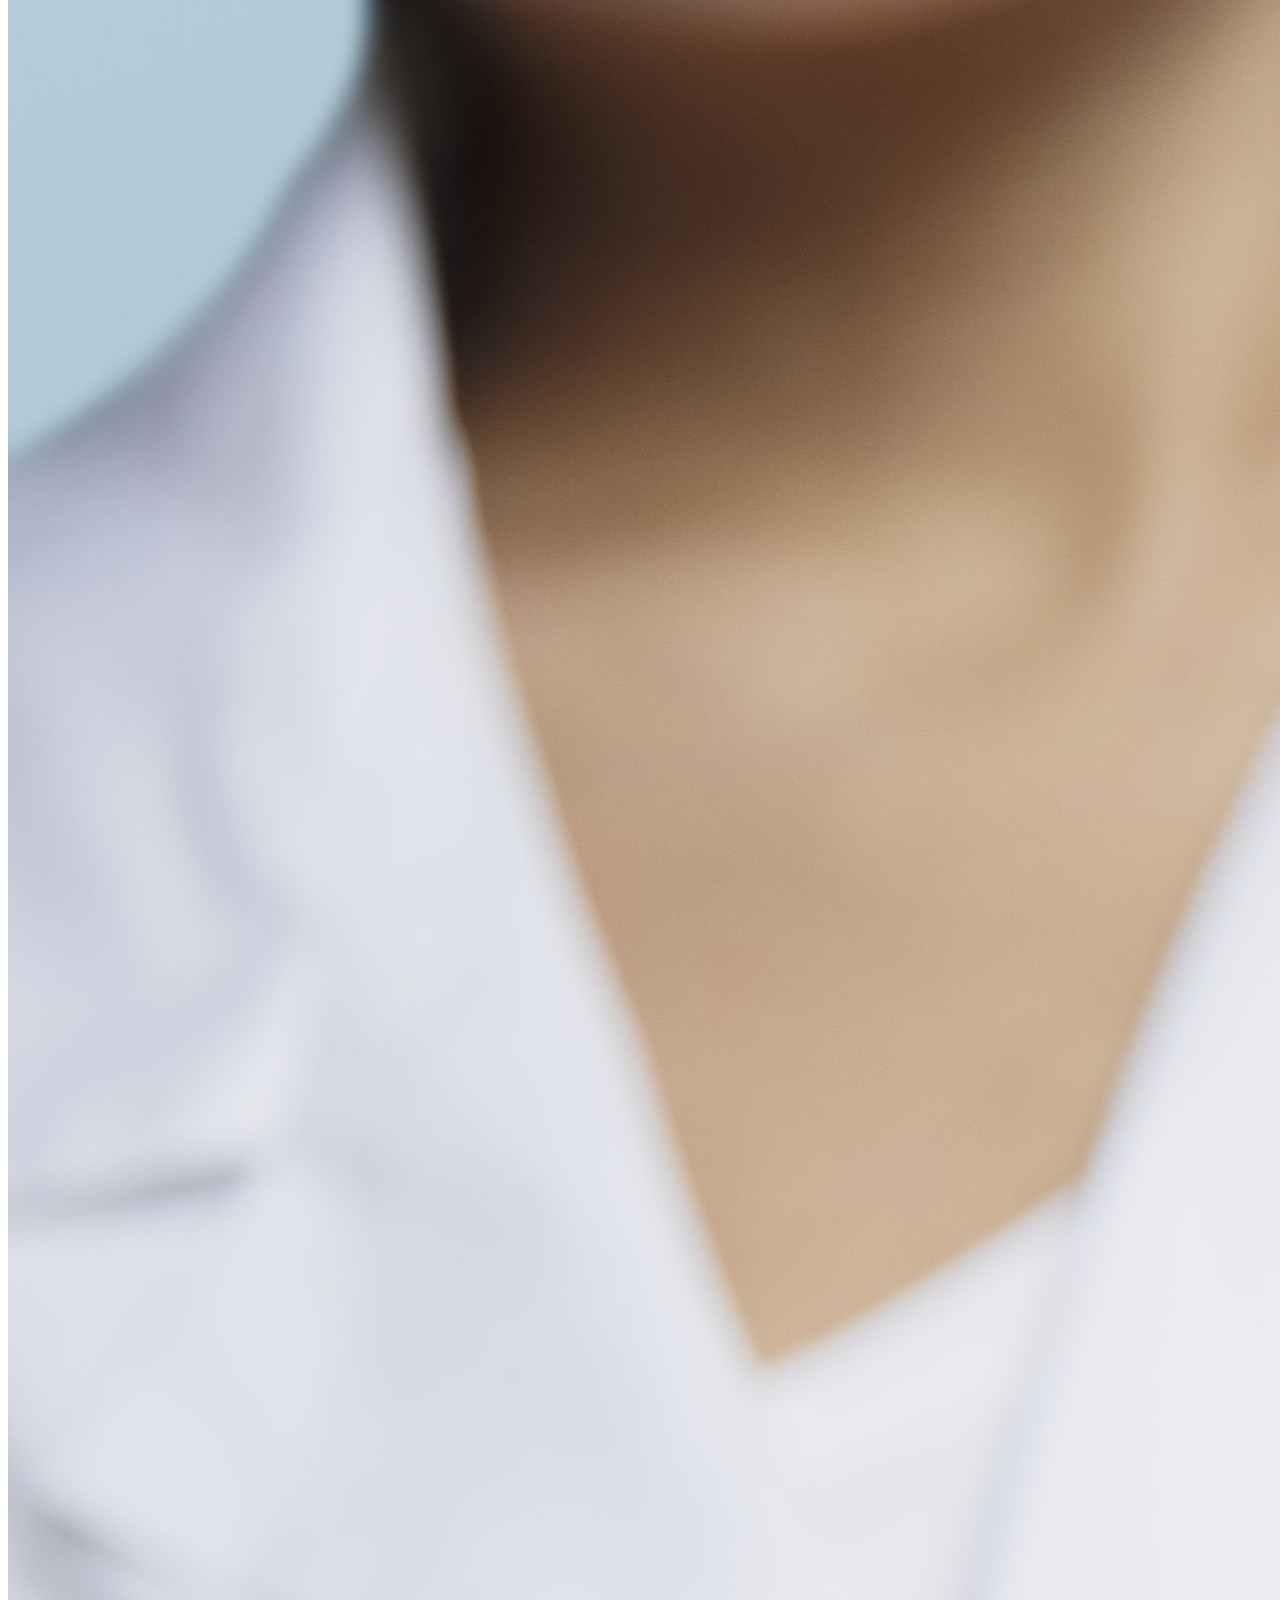
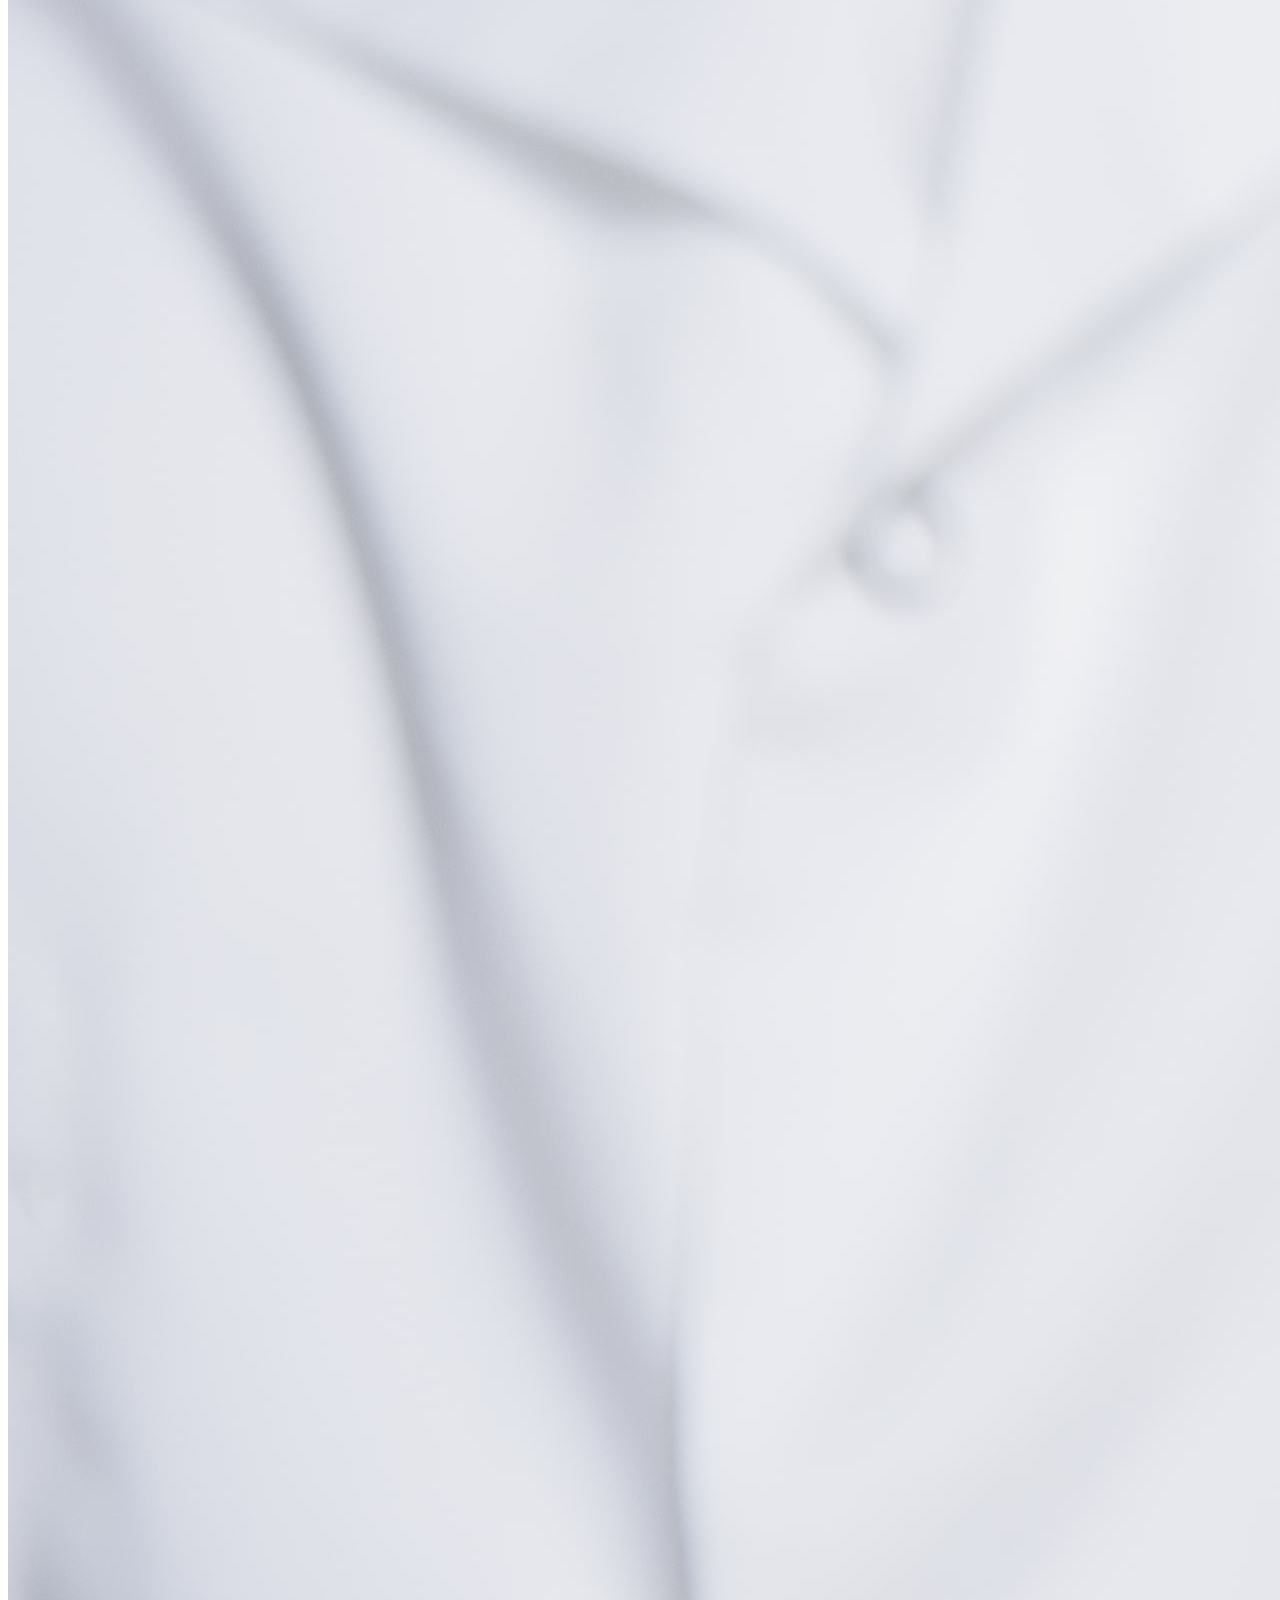
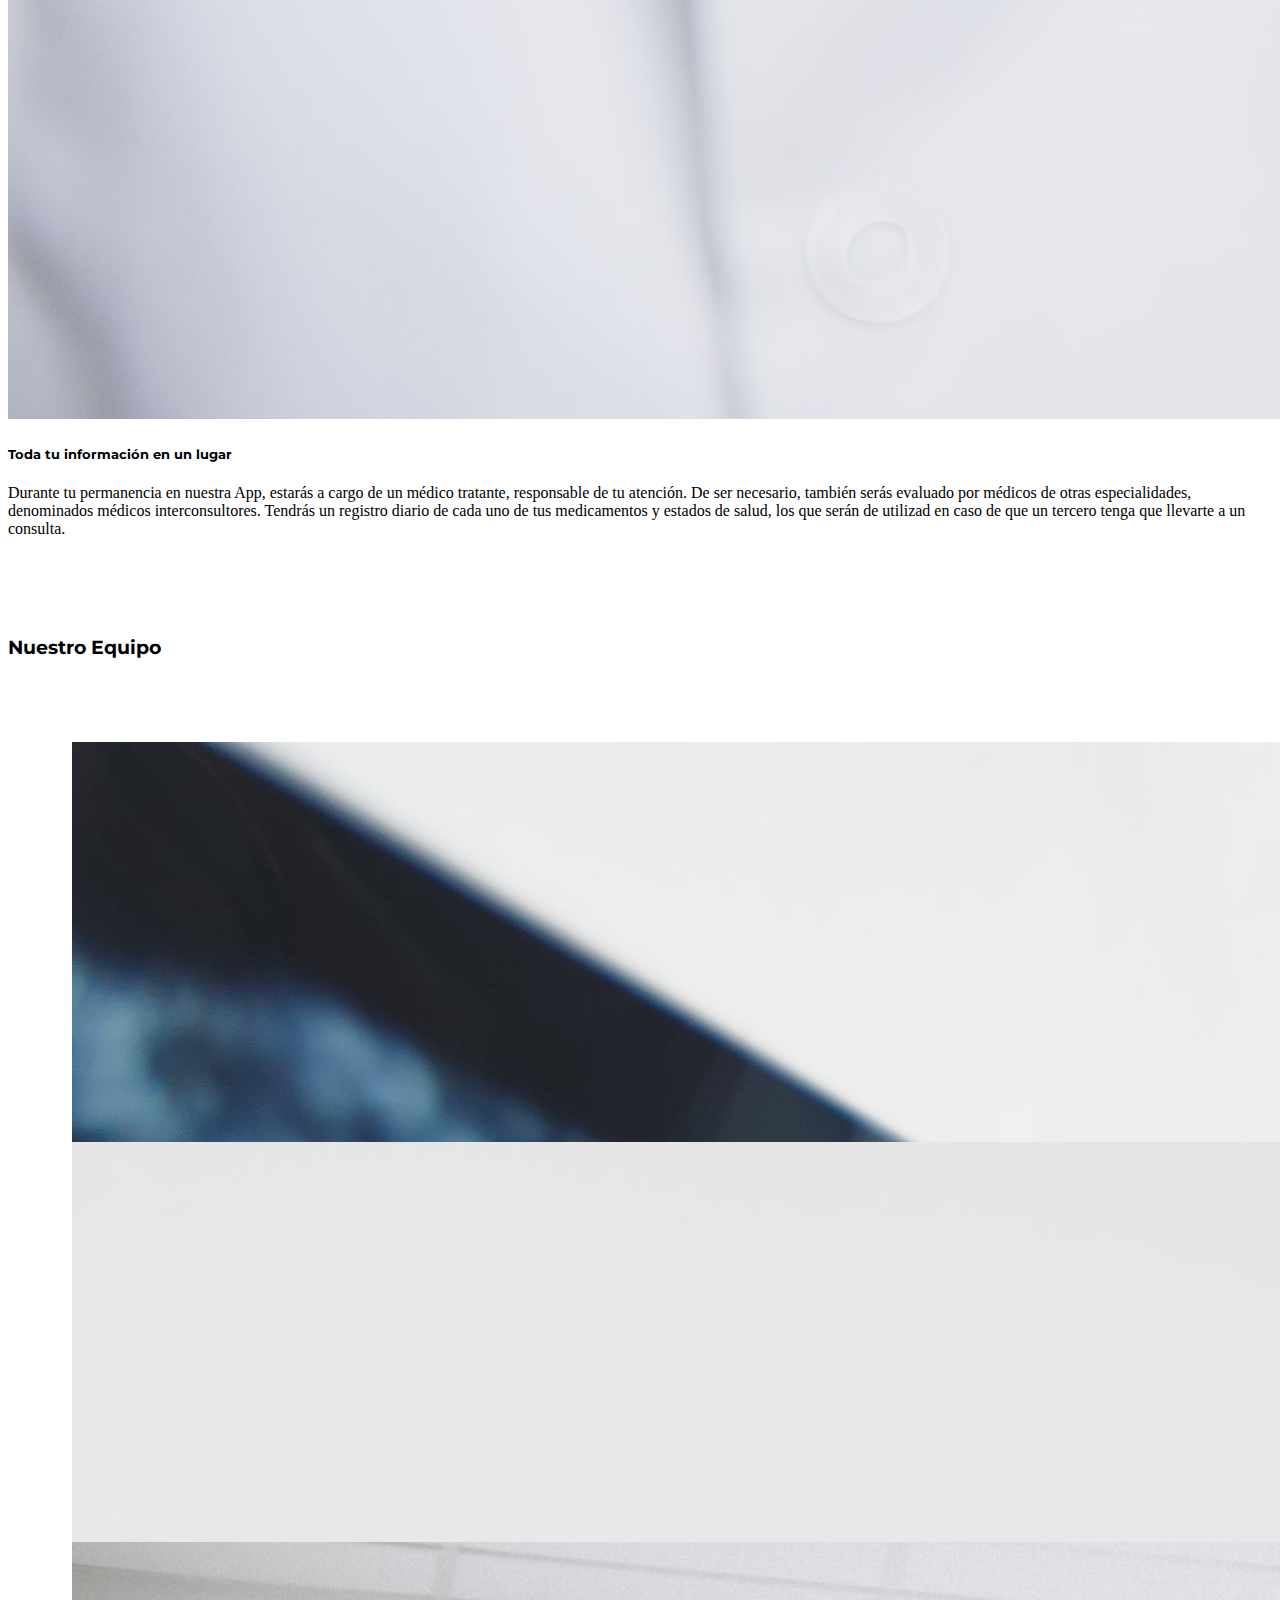
==== commit d708de02: "modificando datos" ====
--- a/index.html
+++ b/index.html
@@ -14,6 +14,26 @@
       <link href="https://fonts.googleapis.com/css2?family=Montserrat&display=swap" 
       rel="stylesheet">
     <link rel="stylesheet" href="css/style.css">
+
+    <script type="text/javascript">
+      function validar()
+      {
+        var usuario = document.getElementById("usuario").value;
+        var contraseña = document.getElementById("pass").value;  
+
+        if (usuario=="estudiante@awake.cl" &&  contraseña=="12345")
+        {
+          
+          location.href="pagina_para_ingresar.html"
+        }
+        else
+        {
+          alert("Los datos son incorrectos")
+        }
+      }       
+
+
+    </script>
   </head>
   <body>
     <!-- Navigation Bar -->
@@ -65,20 +85,35 @@
                   role="button"
                   aria-haspopup="true"
                   aria-expanded="false">
-                      Perfil <span class="caret"></span>
+                      Ingresar <span class="caret"></span>
               </a>
               <div class="dropdown-menu dropdown-menu-right">
-                  <a 
-                    class="dropdown-item scroll-trigger"
-                    href="pagina_para_ingresar.html">
-                      Ingresar
+                  <label>Usuario:</label> 
+                      <input type="text" name="usuario" id="usuario">
+                  
+                            <!-- Password -->
+                  <label>Contraseña:</label>
+                      <input type="password" name="pass" id="pass">
+                  <p><a href="#">Olvidaste tu contraseña?</a>
+                  <div id="lower">
+                      <input type="checkbox"><label class="check" for="checkbox">Recordar contraseña</label>
+                      <!-- Submit Button -->
+                      <input type="button" name="btnverifica" id="btnverifica" onclick="validar()" value="Ingresar">
+                  </div>
+
+                  <a class="dropdown-item scroll-trigger" data-toggle="modal"
+                    data-target="#settings-modal">
+
+                    
+                      Registrarse
+                      
                   </a>
-                  <a class="dropdown-item scroll-trigger" 
-                    href="pagina_para_registro.html">
-                      Registrarse
-                  </a>
-              </div>
-
+
+              </form> 
+            
+          </td>  
+        </tr>     
+        </table>
       <!-- Navigation Links -->
     </nav>
     <!-- End Navigation Bar -->
--- a/css/style.css
+++ b/css/style.css
@@ -0,0 +1,87 @@
+/*
+SoftCheck
+App Médica 2020
+*/
+ 
+#nosotros, 
+#contacto {
+    padding-top: 60px;
+    min-height: 700px;
+}
+
+#principal {
+    padding: 100px 5% 20px;
+    min-height: 700px;
+}
+
+#competencias > div >  h3 {
+    color: white;
+}
+
+#equipo {
+    padding-top: 60px;
+    padding-bottom: 60px;
+}
+
+#enlaces {
+    color:white;
+    padding-top: 60px;
+    min-height: 100%;
+}
+
+.navbar a {
+    font-weight: normal;
+
+}
+
+.navbar-dark {
+    background-color:rgb(175, 171, 171);
+}
+
+h1, h2, h3, h4, h5, h6, .navbar, .modal { 
+    font-family: 'Montserrat', sans-serif;
+}
+
+body {
+    padding-top:80px;
+    padding-bottom:80px;
+}
+
+.bg-principal {
+    background-image: url('../img/fondo_principal-min.jpg');
+    background-size: cover;
+}
+
+.jumbotron {
+    color: white;
+    background: rgb(175, 171, 171); /* Para navegadores antiguos */
+    background: rgba(175, 171, 171, 0.5); 
+ }
+
+.card {
+    margin-top: 20px;
+    margin-bottom: 20px;
+}
+
+.media {
+    margin: 20px 5% 50px 10%;
+}
+
+#contact-form { 
+    padding-top: 3rem; 
+} 
+
+textarea { 
+    resize: none; 
+}
+
+.fixed-bottom p {
+    display: inline;
+}
+.LoginForm {
+    margin-left: 20%;
+   
+}
+.RegistroForm {
+    margin-left: 20%;
+}